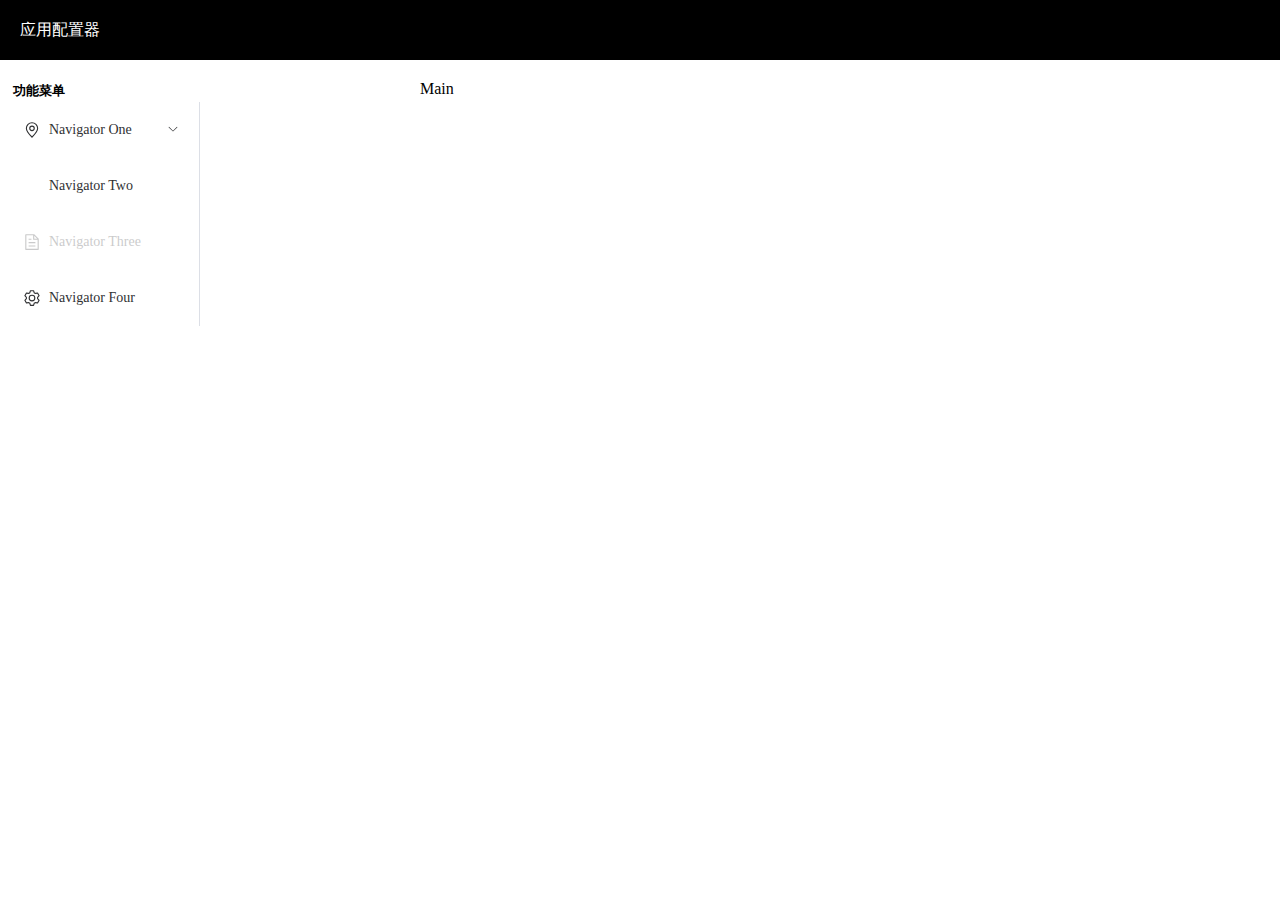
==== application-node-console/src/main/resources/static/index.html @ 38912d1f "start" ====
<!DOCTYPE html>
<html>
<head>
    <meta charset="UTF-8">
    <meta name="viewport" content="width=device-width, initial-scale=0.86, maximum-scale=5.0, minimum-scale=0.86">
    <title>Home</title>
    <link rel="stylesheet" href="deps/element-plus/index.css"/>
    <script src="deps/systemjs/s.min.js"></script>
    <script src="deps/systemjs/module-types.js"></script>
    <script src="deps/vue/vue.global.prod.js"></script>
    <script src="deps/vue/vue-router.global.prod.js"></script>
    <script src="deps/vue/vue-i18n.global.prod.js"></script>
    <script src="deps/element-plus/index.full.min.js"></script>
    <script src="deps/icons-vue/index.iife.min.js"></script>
    <script type="systemjs-importmap" src="importmap.json"></script>
</head>
<body>
<div id="app"></div>
<script src="app/main.js"></script>
</body>
</html>
---- application-node-console/src/main/resources/static/deps/element-plus/index.css ----
@charset "UTF-8";:root{color-scheme:light;--el-color-white:#ffffff;--el-color-black:#000000;--el-color-primary:#409eff;--el-color-primary-rgb:64,158,255;--el-color-success-rgb:103,194,58;--el-color-warning-rgb:230,162,60;--el-color-danger-rgb:245,108,108;--el-color-error-rgb:245,108,108;--el-color-info-rgb:144,147,153;--el-color-primary-light-1:#53a8ff;--el-color-primary-light-2:#66b1ff;--el-color-primary-light-3:#79bbff;--el-color-primary-light-4:#8cc5ff;--el-color-primary-light-5:#a0cfff;--el-color-primary-light-6:#b3d8ff;--el-color-primary-light-7:#c6e2ff;--el-color-primary-light-8:#d9ecff;--el-color-primary-light-9:#ecf5ff;--el-color-primary-dark-2:#337ecc;--el-color-success:#67c23a;--el-color-success-light-3:#95d475;--el-color-success-light-5:#b3e19d;--el-color-success-light-7:#d1edc4;--el-color-success-light-8:#e1f3d8;--el-color-success-light-9:#f0f9eb;--el-color-success-dark-2:#529b2e;--el-color-warning:#e6a23c;--el-color-warning-light-3:#eebe77;--el-color-warning-light-5:#f3d19e;--el-color-warning-light-7:#f8e3c5;--el-color-warning-light-8:#faecd8;--el-color-warning-light-9:#fdf6ec;--el-color-warning-dark-2:#b88230;--el-color-danger:#f56c6c;--el-color-danger-light-3:#f89898;--el-color-danger-light-5:#fab6b6;--el-color-danger-light-7:#fcd3d3;--el-color-danger-light-8:#fde2e2;--el-color-danger-light-9:#fef0f0;--el-color-danger-dark-2:#c45656;--el-color-error:#f56c6c;--el-color-error-light-3:#f89898;--el-color-error-light-5:#fab6b6;--el-color-error-light-7:#fcd3d3;--el-color-error-light-8:#fde2e2;--el-color-error-light-9:#fef0f0;--el-color-error-dark-2:#c45656;--el-color-info:#909399;--el-color-info-light-3:#b1b3b8;--el-color-info-light-5:#c8c9cc;--el-color-info-light-7:#dedfe0;--el-color-info-light-8:#e9e9eb;--el-color-info-light-9:#f4f4f5;--el-color-info-dark-2:#73767a;--el-bg-color:#ffffff;--el-bg-color-page:#ffffff;--el-bg-color-overlay:#ffffff;--el-text-color-primary:#303133;--el-text-color-regular:#606266;--el-text-color-secondary:#909399;--el-text-color-placeholder:#a8abb2;--el-text-color-disabled:#c0c4cc;--el-border-color:#dcdfe6;--el-border-color-light:#e4e7ed;--el-border-color-lighter:#ebeef5;--el-border-color-extra-light:#f2f6fc;--el-border-color-dark:#d4d7de;--el-border-color-darker:#cdd0d6;--el-fill-color:#f0f2f5;--el-fill-color-light:#f5f7fa;--el-fill-color-lighter:#fafafa;--el-fill-color-extra-light:#fafcff;--el-fill-color-dark:#ebedf0;--el-fill-color-darker:#e6e8eb;--el-fill-color-blank:#ffffff;--el-border-radius-base:4px;--el-border-radius-small:2px;--el-border-radius-round:20px;--el-border-radius-circle:100%;--el-font-size-extra-large:20px;--el-font-size-large:18px;--el-font-size-medium:16px;--el-font-size-base:14px;--el-font-size-small:13px;--el-font-size-extra-small:12px;--el-box-shadow-base:0 2px 4px rgba(0, 0, 0, 0.12),0 0 6px rgba(0, 0, 0, 0.04);--el-box-shadow-light:0 2px 12px 0 rgba(0, 0, 0, 0.1);--el-disabled-bg-color:var(--el-fill-color-light);--el-disabled-text-color:var(--el-text-color-placeholder);--el-disabled-border-color:var(--el-border-color-light);--el-index-normal:1;--el-index-top:1000;--el-index-popper:2000;--el-border-width:1px;--el-border-style:solid;--el-border-color-hover:var(--el-text-color-placeholder);--el-border:var(--el-border-width) var(--el-border-style) var(--el-border-color);--el-svg-monochrome-grey:#dcdde0;--el-font-weight-primary:500;--el-font-line-height-primary:24px;--el-transition-duration:0.3s;--el-transition-duration-fast:0.2s;--el-transition-function-ease-in-out-bezier:cubic-bezier(0.645, 0.045, 0.355, 1);--el-transition-function-fast-bezier:cubic-bezier(0.23, 1, 0.32, 1);--el-transition-all:all var(--el-transition-duration) var(--el-transition-function-ease-in-out-bezier);--el-transition-fade:opacity var(--el-transition-duration) var(--el-transition-function-fast-bezier);--el-transition-md-fade:transform var(--el-transition-duration) var(--el-transition-function-fast-bezier),opacity var(--el-transition-duration) var(--el-transition-function-fast-bezier);--el-transition-fade-linear:opacity var(--el-transition-duration-fast) linear;--el-transition-border:border-color var(--el-transition-duration-fast) var(--el-transition-function-ease-in-out-bezier);--el-transition-box-shadow:box-shadow var(--el-transition-duration-fast) var(--el-transition-function-ease-in-out-bezier);--el-transition-color:color var(--el-transition-duration-fast) var(--el-transition-function-ease-in-out-bezier)}.fade-in-linear-enter-active,.fade-in-linear-leave-active{transition:var(--el-transition-fade-linear)}.fade-in-linear-enter-from,.fade-in-linear-leave-to{opacity:0}.el-fade-in-linear-enter-active,.el-fade-in-linear-leave-active{transition:var(--el-transition-fade-linear)}.el-fade-in-linear-enter-from,.el-fade-in-linear-leave-to{opacity:0}.el-fade-in-enter-active,.el-fade-in-leave-active{transition:all var(--el-transition-duration) cubic-bezier(.55,0,.1,1)}.el-fade-in-enter-from,.el-fade-in-leave-active{opacity:0}.el-zoom-in-center-enter-active,.el-zoom-in-center-leave-active{transition:all var(--el-transition-duration) cubic-bezier(.55,0,.1,1)}.el-zoom-in-center-enter-from,.el-zoom-in-center-leave-active{opacity:0;transform:scaleX(0)}.el-zoom-in-top-enter-active,.el-zoom-in-top-leave-active{opacity:1;transform:scaleY(1);transition:var(--el-transition-md-fade);transform-origin:center top}.el-zoom-in-top-enter-active[data-popper-placement^=top],.el-zoom-in-top-leave-active[data-popper-placement^=top]{transform-origin:center bottom}.el-zoom-in-top-enter-from,.el-zoom-in-top-leave-active{opacity:0;transform:scaleY(0)}.el-zoom-in-bottom-enter-active,.el-zoom-in-bottom-leave-active{opacity:1;transform:scaleY(1);transition:var(--el-transition-md-fade);transform-origin:center bottom}.el-zoom-in-bottom-enter-from,.el-zoom-in-bottom-leave-active{opacity:0;transform:scaleY(0)}.el-zoom-in-left-enter-active,.el-zoom-in-left-leave-active{opacity:1;transform:scale(1,1);transition:var(--el-transition-md-fade);transform-origin:top left}.el-zoom-in-left-enter-from,.el-zoom-in-left-leave-active{opacity:0;transform:scale(.45,.45)}.collapse-transition{transition:var(--el-transition-duration) height ease-in-out,var(--el-transition-duration) padding-top ease-in-out,var(--el-transition-duration) padding-bottom ease-in-out}.el-collapse-transition-enter-active,.el-collapse-transition-leave-active{transition:var(--el-transition-duration) max-height ease-in-out,var(--el-transition-duration) padding-top ease-in-out,var(--el-transition-duration) padding-bottom ease-in-out}.horizontal-collapse-transition{transition:var(--el-transition-duration) width ease-in-out,var(--el-transition-duration) padding-left ease-in-out,var(--el-transition-duration) padding-right ease-in-out}.el-list-enter-active,.el-list-leave-active{transition:all 1s}.el-list-enter-from,.el-list-leave-to{opacity:0;transform:translateY(-30px)}.el-list-leave-active{position:absolute!important}.el-opacity-transition{transition:opacity var(--el-transition-duration) cubic-bezier(.55,0,.1,1)}.el-icon-loading{animation:rotating 2s linear infinite}.el-icon--right{margin-left:5px}.el-icon--left{margin-right:5px}@keyframes rotating{0%{transform:rotateZ(0)}100%{transform:rotateZ(360deg)}}.el-icon{--color:inherit;height:1em;width:1em;line-height:1em;display:inline-flex;justify-content:center;align-items:center;position:relative;fill:currentColor;color:var(--color);font-size:inherit}.el-icon.is-loading{animation:rotating 2s linear infinite}.el-icon svg{height:1em;width:1em}.el-affix--fixed{position:fixed}.el-alert{--el-alert-padding:8px 16px;--el-alert-border-radius-base:var(--el-border-radius-base);--el-alert-title-font-size:13px;--el-alert-description-font-size:12px;--el-alert-close-font-size:12px;--el-alert-close-customed-font-size:13px;--el-alert-icon-size:16px;--el-alert-icon-large-size:28px;width:100%;padding:var(--el-alert-padding);margin:0;box-sizing:border-box;border-radius:var(--el-alert-border-radius-base);position:relative;background-color:var(--el-color-white);overflow:hidden;opacity:1;display:flex;align-items:center;transition:opacity var(--el-transition-duration-fast)}.el-alert.is-light .el-alert__close-btn{color:var(--el-text-color-placeholder)}.el-alert.is-dark .el-alert__close-btn{color:var(--el-color-white)}.el-alert.is-dark .el-alert__description{color:var(--el-color-white)}.el-alert.is-center{justify-content:center}.el-alert--success{--el-alert-bg-color:#f0f9eb}.el-alert--success.is-light{background-color:var(--el-alert-bg-color);color:var(--el-color-success)}.el-alert--success.is-light .el-alert__description{color:var(--el-color-success)}.el-alert--success.is-dark{background-color:var(--el-color-success);color:var(--el-color-white)}.el-alert--info{--el-alert-bg-color:#f4f4f5}.el-alert--info.is-light{background-color:var(--el-alert-bg-color);color:var(--el-color-info)}.el-alert--info.is-light .el-alert__description{color:var(--el-color-info)}.el-alert--info.is-dark{background-color:var(--el-color-info);color:var(--el-color-white)}.el-alert--warning{--el-alert-bg-color:#fdf6ec}.el-alert--warning.is-light{background-color:var(--el-alert-bg-color);color:var(--el-color-warning)}.el-alert--warning.is-light .el-alert__description{color:var(--el-color-warning)}.el-alert--warning.is-dark{background-color:var(--el-color-warning);color:var(--el-color-white)}.el-alert--error{--el-alert-bg-color:#fef0f0}.el-alert--error.is-light{background-color:var(--el-alert-bg-color);color:var(--el-color-error)}.el-alert--error.is-light .el-alert__description{color:var(--el-color-error)}.el-alert--error.is-dark{background-color:var(--el-color-error);color:var(--el-color-white)}.el-alert__content{display:table-cell;padding:0 8px}.el-alert .el-alert__icon{font-size:var(--el-alert-icon-size);width:var(--el-alert-icon-size)}.el-alert .el-alert__icon.is-big{font-size:var(--el-alert-icon-large-size);width:var(--el-alert-icon-large-size)}.el-alert__title{font-size:var(--el-alert-title-font-size);line-height:18px;vertical-align:text-top}.el-alert__title.is-bold{font-weight:700}.el-alert .el-alert__description{font-size:var(--el-alert-description-font-size);margin:5px 0 0 0}.el-alert .el-alert__close-btn{font-size:var(--el-alert-close-font-size);opacity:1;position:absolute;top:12px;right:15px;cursor:pointer}.el-alert .el-alert__close-btn.is-customed{font-style:normal;font-size:var(--el-alert-close-customed-font-size);top:9px}.el-alert-fade-enter-from,.el-alert-fade-leave-active{opacity:0}.el-aside{--el-aside-width:300px;overflow:auto;box-sizing:border-box;flex-shrink:0;width:var(--el-aside-width)}.el-autocomplete{position:relative;display:inline-block}.el-autocomplete__popper.el-popper[role=tooltip]{background:#fff;border:1px solid var(--el-border-color-light);box-shadow:var(--el-box-shadow-light)}.el-autocomplete__popper.el-popper[role=tooltip] .el-popper__arrow::before{border:1px solid var(--el-border-color-light)}.el-autocomplete__popper.el-popper[role=tooltip][data-popper-placement^=top] .el-popper__arrow::before{border-top-color:transparent;border-left-color:transparent}.el-autocomplete__popper.el-popper[role=tooltip][data-popper-placement^=bottom] .el-popper__arrow::before{border-bottom-color:transparent;border-right-color:transparent}.el-autocomplete__popper.el-popper[role=tooltip][data-popper-placement^=left] .el-popper__arrow::before{border-left-color:transparent;border-bottom-color:transparent}.el-autocomplete__popper.el-popper[role=tooltip][data-popper-placement^=right] .el-popper__arrow::before{border-right-color:transparent;border-top-color:transparent}.el-autocomplete-suggestion{border-radius:var(--el-border-radius-base);box-sizing:border-box}.el-autocomplete-suggestion__wrap{max-height:280px;padding:10px 0;box-sizing:border-box}.el-autocomplete-suggestion__list{margin:0;padding:0}.el-autocomplete-suggestion li{padding:0 20px;margin:0;line-height:34px;cursor:pointer;color:var(--el-text-color-regular);font-size:var(--el-font-size-base);list-style:none;text-align:left;white-space:nowrap;overflow:hidden;text-overflow:ellipsis}.el-autocomplete-suggestion li:hover{background-color:var(--el-fill-color-light)}.el-autocomplete-suggestion li.highlighted{background-color:var(--el-fill-color-light)}.el-autocomplete-suggestion li.divider{margin-top:6px;border-top:1px solid var(--el-color-black)}.el-autocomplete-suggestion li.divider:last-child{margin-bottom:-6px}.el-autocomplete-suggestion.is-loading li{text-align:center;height:100px;line-height:100px;font-size:20px;color:var(--el-text-color-secondary)}.el-autocomplete-suggestion.is-loading li::after{display:inline-block;content:"";height:100%;vertical-align:middle}.el-autocomplete-suggestion.is-loading li:hover{background-color:var(--el-color-white)}.el-autocomplete-suggestion.is-loading .el-icon-loading{vertical-align:middle}.el-avatar{--el-avatar-text-color:#fff;--el-avatar-bg-color:#c0c4cc;--el-avatar-text-size:14px;--el-avatar-icon-size:18px;--el-avatar-border-radius:var(--el-border-radius-base);--el-avatar-size-large:56px;--el-avatar-size-default:40px;--el-avatar-size-small:24px;display:inline-flex;justify-content:center;align-items:center;box-sizing:border-box;text-align:center;overflow:hidden;color:var(--el-avatar-text-color);background:var(--el-avatar-bg-color);width:var(--el-avatar-size);height:var(--el-avatar-size);font-size:var(--el-avatar-text-size)}.el-avatar>img{display:block;height:100%}.el-avatar--circle{border-radius:50%}.el-avatar--square{border-radius:var(--el-avatar-border-radius)}.el-avatar--icon{font-size:var(--el-avatar-icon-size)}.el-avatar--small{--el-avatar-size:24px}.el-avatar--default{--el-avatar-size:40px}.el-avatar--large{--el-avatar-size:56px}.el-backtop{--el-backtop-bg-color:var(--el-fill-color-blank);--el-backtop-text-color:var(--el-color-primary);--el-backtop-hover-bg-color:var(--el-border-color-extra-light);position:fixed;background-color:var(--el-backtop-bg-color);width:40px;height:40px;border-radius:50%;color:var(--el-backtop-text-color);display:flex;align-items:center;justify-content:center;font-size:20px;box-shadow:0 0 6px rgba(0,0,0,.12);cursor:pointer;z-index:5}.el-backtop:hover{background-color:var(--el-backtop-hover-bg-color)}.el-backtop__icon{font-size:20px}.el-badge{--el-badge-bg-color:var(--el-color-danger);--el-badge-radius:10px;--el-badge-font-size:12px;--el-badge-padding:6px;--el-badge-size:18px;position:relative;vertical-align:middle;display:inline-block}.el-badge__content{background-color:var(--el-badge-bg-color);border-radius:var(--el-badge-radius);color:var(--el-color-white);display:inline-block;font-size:var(--el-badge-font-size);height:var(--el-badge-size);line-height:var(--el-badge-size);padding:0 var(--el-badge-padding);text-align:center;white-space:nowrap;border:1px solid var(--el-color-white)}.el-badge__content.is-fixed{position:absolute;top:0;right:calc(1px + var(--el-badge-size)/ 2);transform:translateY(-50%) translateX(100%)}.el-badge__content.is-fixed.is-dot{right:5px}.el-badge__content.is-dot{height:8px;width:8px;padding:0;right:0;border-radius:50%}.el-badge__content--primary{background-color:var(--el-color-primary)}.el-badge__content--success{background-color:var(--el-color-success)}.el-badge__content--warning{background-color:var(--el-color-warning)}.el-badge__content--info{background-color:var(--el-color-info)}.el-badge__content--danger{background-color:var(--el-color-danger)}.el-breadcrumb{font-size:14px;line-height:1}.el-breadcrumb::after,.el-breadcrumb::before{display:table;content:""}.el-breadcrumb::after{clear:both}.el-breadcrumb__separator{margin:0 9px;font-weight:700;color:var(--el-text-color-placeholder)}.el-breadcrumb__separator.el-icon{margin:0 6px;font-weight:400}.el-breadcrumb__separator.el-icon svg{vertical-align:middle}.el-breadcrumb__item{float:left;display:flex;align-items:center}.el-breadcrumb__inner{color:var(--el-text-color-regular)}.el-breadcrumb__inner a,.el-breadcrumb__inner.is-link{font-weight:700;text-decoration:none;transition:var(--el-transition-color);color:var(--el-text-color-primary)}.el-breadcrumb__inner a:hover,.el-breadcrumb__inner.is-link:hover{color:var(--el-color-primary);cursor:pointer}.el-breadcrumb__item:last-child .el-breadcrumb__inner,.el-breadcrumb__item:last-child .el-breadcrumb__inner a,.el-breadcrumb__item:last-child .el-breadcrumb__inner a:hover,.el-breadcrumb__item:last-child .el-breadcrumb__inner:hover{font-weight:400;color:var(--el-text-color-regular);cursor:text}.el-breadcrumb__item:last-child .el-breadcrumb__separator{display:none}.el-button-group{display:inline-block;vertical-align:middle}.el-button-group::after,.el-button-group::before{display:table;content:""}.el-button-group::after{clear:both}.el-button-group>.el-button{float:left;position:relative}.el-button-group>.el-button+.el-button{margin-left:0}.el-button-group>.el-button:first-child{border-top-right-radius:0;border-bottom-right-radius:0}.el-button-group>.el-button:last-child{border-top-left-radius:0;border-bottom-left-radius:0}.el-button-group>.el-button:first-child:last-child{border-top-right-radius:var(--el-border-radius-base);border-bottom-right-radius:var(--el-border-radius-base);border-top-left-radius:var(--el-border-radius-base);border-bottom-left-radius:var(--el-border-radius-base)}.el-button-group>.el-button:first-child:last-child.is-round{border-radius:var(--el-border-radius-round)}.el-button-group>.el-button:first-child:last-child.is-circle{border-radius:50%}.el-button-group>.el-button:not(:first-child):not(:last-child){border-radius:0}.el-button-group>.el-button:not(:last-child){margin-right:-1px}.el-button-group>.el-button:active,.el-button-group>.el-button:focus,.el-button-group>.el-button:hover{z-index:1}.el-button-group>.el-button.is-active{z-index:1}.el-button-group>.el-dropdown>.el-button{border-top-left-radius:0;border-bottom-left-radius:0;border-left-color:var(--el-button-divide-border-color)}.el-button-group .el-button--primary:first-child{border-right-color:var(--el-button-divide-border-color)}.el-button-group .el-button--primary:last-child{border-left-color:var(--el-button-divide-border-color)}.el-button-group .el-button--primary:not(:first-child):not(:last-child){border-left-color:var(--el-button-divide-border-color);border-right-color:var(--el-button-divide-border-color)}.el-button-group .el-button--success:first-child{border-right-color:var(--el-button-divide-border-color)}.el-button-group .el-button--success:last-child{border-left-color:var(--el-button-divide-border-color)}.el-button-group .el-button--success:not(:first-child):not(:last-child){border-left-color:var(--el-button-divide-border-color);border-right-color:var(--el-button-divide-border-color)}.el-button-group .el-button--warning:first-child{border-right-color:var(--el-button-divide-border-color)}.el-button-group .el-button--warning:last-child{border-left-color:var(--el-button-divide-border-color)}.el-button-group .el-button--warning:not(:first-child):not(:last-child){border-left-color:var(--el-button-divide-border-color);border-right-color:var(--el-button-divide-border-color)}.el-button-group .el-button--danger:first-child{border-right-color:var(--el-button-divide-border-color)}.el-button-group .el-button--danger:last-child{border-left-color:var(--el-button-divide-border-color)}.el-button-group .el-button--danger:not(:first-child):not(:last-child){border-left-color:var(--el-button-divide-border-color);border-right-color:var(--el-button-divide-border-color)}.el-button-group .el-button--info:first-child{border-right-color:var(--el-button-divide-border-color)}.el-button-group .el-button--info:last-child{border-left-color:var(--el-button-divide-border-color)}.el-button-group .el-button--info:not(:first-child):not(:last-child){border-left-color:var(--el-button-divide-border-color);border-right-color:var(--el-button-divide-border-color)}.el-button{--el-button-font-weight:var(--el-font-weight-primary);--el-button-border-color:var(--el-border-color);--el-button-bg-color:var(--el-fill-color-blank);--el-button-text-color:var(--el-text-color-regular);--el-button-disabled-text-color:var(--el-disabled-text-color);--el-button-disabled-bg-color:var(--el-fill-color-blank);--el-button-disabled-border-color:var(--el-border-color-light);--el-button-divide-border-color:rgba(255, 255, 255, 0.5);--el-button-hover-text-color:var(--el-color-primary);--el-button-hover-bg-color:var(--el-color-primary-light-9);--el-button-hover-border-color:var(--el-color-primary-light-7);--el-button-active-text-color:var(--el-button-hover-text-color);--el-button-active-border-color:var(--el-color-primary);--el-button-active-bg-color:var(--el-button-hover-bg-color)}.el-button{display:inline-flex;justify-content:center;align-items:center;line-height:1;height:32px;white-space:nowrap;cursor:pointer;background-color:var(--el-button-bg-color,var(--el-fill-color-blank));border:var(--el-border);border-color:var(--el-button-border-color,var(--el-border-color));color:var(--el-button-text-color,var(--el-text-color-regular));-webkit-appearance:none;text-align:center;box-sizing:border-box;outline:0;margin:0;transition:.1s;font-weight:var(--el-button-font-weight);-webkit-user-select:none;user-select:none;vertical-align:middle;padding:8px 15px;font-size:var(--el-font-size-base,14px);border-radius:var(--el-border-radius-base)}.el-button>span{display:inline-flex;align-items:center}.el-button+.el-button{margin-left:12px}.el-button.is-round{padding:8px 15px}.el-button:focus,.el-button:hover{color:var(--el-button-hover-text-color);border-color:var(--el-button-hover-border-color,var(--el-button-hover-bg-color));background-color:var(--el-button-hover-bg-color);outline:0}.el-button:active{color:var(--el-button-active-text-color);border-color:var(--el-button-active-border-color,var(--el-button-active-bg-color));background-color:var(--el-button-active-bg-color,var(--el-button-bg-color));outline:0}.el-button::-moz-focus-inner{border:0}.el-button [class*=el-icon]+span{margin-left:6px}.el-button [class*=el-icon] svg{vertical-align:bottom}.el-button.is-plain{--el-button-active-text-color:#3a8ee6;--el-button-active-border-color:#3a8ee6;--el-button-hover-text-color:var(--el-color-primary);--el-button-hover-bg-color:getCssVar("fill-color", "blank");--el-button-hover-border-color:var(--el-color-primary)}.el-button.is-active{color:var(--el-button-active-text-color);border-color:var(--el-button-active-border-color,--el-button-active-bg-color);background-color:var(--el-button-active-bg-color);outline:0}.el-button.is-disabled,.el-button.is-disabled:focus,.el-button.is-disabled:hover{color:var(--el-button-disabled-text-color);cursor:not-allowed;background-image:none;background-color:var(--el-button-disabled-bg-color);border-color:var(--el-button-disabled-border-color)}.el-button.is-disabled.el-button--text{background-color:transparent}.el-button.is-disabled.is-plain,.el-button.is-disabled.is-plain:focus,.el-button.is-disabled.is-plain:hover{background-color:var(--el-fill-color-blank);border-color:var(--el-button-disabled-border-color);color:var(--el-button-disabled-text-color)}.el-button.is-loading{position:relative;pointer-events:none}.el-button.is-loading:before{pointer-events:none;content:"";position:absolute;left:-1px;top:-1px;right:-1px;bottom:-1px;border-radius:inherit;background-color:rgba(255,255,255,.35)}.el-button.is-round{border-radius:var(--el-border-radius-round)}.el-button.is-circle{border-radius:50%;padding:8px}.el-button__text--expand{letter-spacing:.3em;margin-right:-.3em}.el-button--default{--el-button-text-color:var(--el-text-color-regular);--el-button-hover-text-color:var(--el-color-primary);--el-button-disabled-text-color:var(--el-text-color-placeholder)}.el-button--primary{--el-button-text-color:var(--el-color-white);--el-button-bg-color:var(--el-color-primary);--el-button-border-color:var(--el-color-primary);--el-button-hover-text-color:var(--el-color-white);--el-button-hover-bg-color:var(--el-color-primary-light-3);--el-button-hover-border-color:var(--el-color-primary-light-3);--el-button-active-bg-color:var(--el-color-primary-dark-2);--el-button-active-border-color:var(--el-color-primary-dark-2);--el-button-disabled-text-color:var(--el-color-white);--el-button-disabled-bg-color:var(--el-color-primary-light-5);--el-button-disabled-border-color:var(--el-color-primary-light-5)}.el-button--primary.is-plain{--el-button-text-color:var(--el-color-primary);--el-button-bg-color:var(--el-color-primary-light-9);--el-button-border-color:var(--el-color-primary-light-5);--el-button-hover-text-color:var(--el-color-white);--el-button-hover-bg-color:var(--el-color-primary);--el-button-hover-border-color:var(--el-color-primary);--el-button-active-text-color:var(--el-color-white);--el-button-active-border-color:var(--el-color-primary)}.el-button--primary.is-plain.is-disabled,.el-button--primary.is-plain.is-disabled:active,.el-button--primary.is-plain.is-disabled:focus,.el-button--primary.is-plain.is-disabled:hover{color:var(--el-color-primary-light-5);background-color:var(--el-color-primary-light-9);border-color:var(--el-color-primary-light-8)}.el-button--success{--el-button-text-color:var(--el-color-white);--el-button-bg-color:var(--el-color-success);--el-button-border-color:var(--el-color-success);--el-button-hover-text-color:var(--el-color-white);--el-button-hover-bg-color:var(--el-color-success-light-3);--el-button-hover-border-color:var(--el-color-success-light-3);--el-button-active-bg-color:var(--el-color-success-dark-2);--el-button-active-border-color:var(--el-color-success-dark-2);--el-button-disabled-text-color:var(--el-color-white);--el-button-disabled-bg-color:var(--el-color-success-light-5);--el-button-disabled-border-color:var(--el-color-success-light-5)}.el-button--success.is-plain{--el-button-text-color:var(--el-color-success);--el-button-bg-color:var(--el-color-success-light-9);--el-button-border-color:var(--el-color-success-light-5);--el-button-hover-text-color:var(--el-color-white);--el-button-hover-bg-color:var(--el-color-success);--el-button-hover-border-color:var(--el-color-success);--el-button-active-text-color:var(--el-color-white);--el-button-active-border-color:var(--el-color-success)}.el-button--success.is-plain.is-disabled,.el-button--success.is-plain.is-disabled:active,.el-button--success.is-plain.is-disabled:focus,.el-button--success.is-plain.is-disabled:hover{color:var(--el-color-success-light-5);background-color:var(--el-color-success-light-9);border-color:var(--el-color-success-light-8)}.el-button--warning{--el-button-text-color:var(--el-color-white);--el-button-bg-color:var(--el-color-warning);--el-button-border-color:var(--el-color-warning);--el-button-hover-text-color:var(--el-color-white);--el-button-hover-bg-color:var(--el-color-warning-light-3);--el-button-hover-border-color:var(--el-color-warning-light-3);--el-button-active-bg-color:var(--el-color-warning-dark-2);--el-button-active-border-color:var(--el-color-warning-dark-2);--el-button-disabled-text-color:var(--el-color-white);--el-button-disabled-bg-color:var(--el-color-warning-light-5);--el-button-disabled-border-color:var(--el-color-warning-light-5)}.el-button--warning.is-plain{--el-button-text-color:var(--el-color-warning);--el-button-bg-color:var(--el-color-warning-light-9);--el-button-border-color:var(--el-color-warning-light-5);--el-button-hover-text-color:var(--el-color-white);--el-button-hover-bg-color:var(--el-color-warning);--el-button-hover-border-color:var(--el-color-warning);--el-button-active-text-color:var(--el-color-white);--el-button-active-border-color:var(--el-color-warning)}.el-button--warning.is-plain.is-disabled,.el-button--warning.is-plain.is-disabled:active,.el-button--warning.is-plain.is-disabled:focus,.el-button--warning.is-plain.is-disabled:hover{color:var(--el-color-warning-light-5);background-color:var(--el-color-warning-light-9);border-color:var(--el-color-warning-light-8)}.el-button--danger{--el-button-text-color:var(--el-color-white);--el-button-bg-color:var(--el-color-danger);--el-button-border-color:var(--el-color-danger);--el-button-hover-text-color:var(--el-color-white);--el-button-hover-bg-color:var(--el-color-danger-light-3);--el-button-hover-border-color:var(--el-color-danger-light-3);--el-button-active-bg-color:var(--el-color-danger-dark-2);--el-button-active-border-color:var(--el-color-danger-dark-2);--el-button-disabled-text-color:var(--el-color-white);--el-button-disabled-bg-color:var(--el-color-danger-light-5);--el-button-disabled-border-color:var(--el-color-danger-light-5)}.el-button--danger.is-plain{--el-button-text-color:var(--el-color-danger);--el-button-bg-color:var(--el-color-danger-light-9);--el-button-border-color:var(--el-color-danger-light-5);--el-button-hover-text-color:var(--el-color-white);--el-button-hover-bg-color:var(--el-color-danger);--el-button-hover-border-color:var(--el-color-danger);--el-button-active-text-color:var(--el-color-white);--el-button-active-border-color:var(--el-color-danger)}.el-button--danger.is-plain.is-disabled,.el-button--danger.is-plain.is-disabled:active,.el-button--danger.is-plain.is-disabled:focus,.el-button--danger.is-plain.is-disabled:hover{color:var(--el-color-danger-light-5);background-color:var(--el-color-danger-light-9);border-color:var(--el-color-danger-light-8)}.el-button--info{--el-button-text-color:var(--el-color-white);--el-button-bg-color:var(--el-color-info);--el-button-border-color:var(--el-color-info);--el-button-hover-text-color:var(--el-color-white);--el-button-hover-bg-color:var(--el-color-info-light-3);--el-button-hover-border-color:var(--el-color-info-light-3);--el-button-active-bg-color:var(--el-color-info-dark-2);--el-button-active-border-color:var(--el-color-info-dark-2);--el-button-disabled-text-color:var(--el-color-white);--el-button-disabled-bg-color:var(--el-color-info-light-5);--el-button-disabled-border-color:var(--el-color-info-light-5)}.el-button--info.is-plain{--el-button-text-color:var(--el-color-info);--el-button-bg-color:var(--el-color-info-light-9);--el-button-border-color:var(--el-color-info-light-5);--el-button-hover-text-color:var(--el-color-white);--el-button-hover-bg-color:var(--el-color-info);--el-button-hover-border-color:var(--el-color-info);--el-button-active-text-color:var(--el-color-white);--el-button-active-border-color:var(--el-color-info)}.el-button--info.is-plain.is-disabled,.el-button--info.is-plain.is-disabled:active,.el-button--info.is-plain.is-disabled:focus,.el-button--info.is-plain.is-disabled:hover{color:var(--el-color-info-light-5);background-color:var(--el-color-info-light-9);border-color:var(--el-color-info-light-8)}.el-button--large{--el-button-size:40px;height:var(--el-button-size);padding:12px 19px;font-size:var(--el-font-size-base,14px);border-radius:var(--el-border-radius-base)}.el-button--large [class*=el-icon]+span{margin-left:8px}.el-button--large.is-round{padding:12px 19px}.el-button--large.is-circle{width:var(--el-button-size);padding:12px}.el-button--small{--el-button-size:24px;height:var(--el-button-size);padding:5px 11px;font-size:12px;border-radius:calc(var(--el-border-radius-base) - 1px)}.el-button--small [class*=el-icon]+span{margin-left:4px}.el-button--small.is-round{padding:5px 11px}.el-button--small.is-circle{width:var(--el-button-size);padding:5px}.el-button--text{border-color:transparent;color:var(--el-color-primary);background:0 0;padding-left:0;padding-right:0}.el-button--text:focus,.el-button--text:hover{color:var(--el-color-primary-light-3);border-color:transparent;background-color:transparent}.el-button--text:active{color:#3a8ee6;border-color:transparent;background-color:transparent}.el-button--text.is-disabled,.el-button--text.is-disabled:focus,.el-button--text.is-disabled:hover{border-color:transparent}.el-calendar{--el-calendar-border:var(--el-table-border, 1px solid var(--el-border-color-lighter));--el-calendar-header-border-bottom:var(--el-calendar-border);--el-calendar-selected-bg-color:#f2f8fe;--el-calendar-cell-width:85px;background-color:#fff}.el-calendar__header{display:flex;justify-content:space-between;padding:12px 20px;border-bottom:var(--el-calendar-header-border-bottom)}.el-calendar__title{color:#000;align-self:center}.el-calendar__body{padding:12px 20px 35px}.el-calendar-table{table-layout:fixed;width:100%}.el-calendar-table thead th{padding:12px 0;color:var(--el-text-color-regular);font-weight:400}.el-calendar-table:not(.is-range) td.next,.el-calendar-table:not(.is-range) td.prev{color:var(--el-text-color-placeholder)}.el-calendar-table td{border-bottom:var(--el-calendar-border);border-right:var(--el-calendar-border);vertical-align:top;transition:background-color var(--el-transition-duration-fast) ease}.el-calendar-table td.is-selected{background-color:var(--el-calendar-selected-bg-color)}.el-calendar-table td.is-today{color:var(--el-color-primary)}.el-calendar-table tr:first-child td{border-top:var(--el-calendar-border)}.el-calendar-table tr td:first-child{border-left:var(--el-calendar-border)}.el-calendar-table tr.el-calendar-table__row--hide-border td{border-top:none}.el-calendar-table .el-calendar-day{box-sizing:border-box;padding:8px;height:var(--el-calendar-cell-width)}.el-calendar-table .el-calendar-day:hover{cursor:pointer;background-color:var(--el-calendar-selected-bg-color)}.el-card{--el-card-border-color:var(--el-border-color-light, #ebeef5);--el-card-border-radius:4px;--el-card-padding:20px;--el-card-bg-color:var(--el-fill-color-blank)}.el-card{border-radius:var(--el-card-border-radius);border:1px solid var(--el-card-border-color);background-color:var(--el-card-bg-color);overflow:hidden;color:var(--el-text-color-primary);transition:var(--el-transition-duration)}.el-card.is-always-shadow{box-shadow:var(--el-box-shadow-light)}.el-card.is-hover-shadow:focus,.el-card.is-hover-shadow:hover{box-shadow:var(--el-box-shadow-light)}.el-card__header{padding:calc(var(--el-card-padding) - 2px) var(--el-card-padding);border-bottom:1px solid var(--el-card-border-color);box-sizing:border-box}.el-card__body{padding:var(--el-card-padding)}.el-carousel__item{position:absolute;top:0;left:0;width:100%;height:100%;display:inline-block;overflow:hidden;z-index:calc(var(--el-index-normal) - 1)}.el-carousel__item.is-active{z-index:calc(var(--el-index-normal) - 1)}.el-carousel__item.is-animating{transition:transform .4s ease-in-out}.el-carousel__item--card{width:50%;transition:transform .4s ease-in-out}.el-carousel__item--card.is-in-stage{cursor:pointer;z-index:var(--el-index-normal)}.el-carousel__item--card.is-in-stage.is-hover .el-carousel__mask,.el-carousel__item--card.is-in-stage:hover .el-carousel__mask{opacity:.12}.el-carousel__item--card.is-active{z-index:calc(var(--el-index-normal) + 1)}.el-carousel__mask{position:absolute;width:100%;height:100%;top:0;left:0;background-color:#fff;opacity:.24;transition:var(--el-transition-duration-fast)}.el-carousel{--el-carousel-arrow-font-size:12px;--el-carousel-arrow-size:36px;--el-carousel-arrow-background:rgba(31, 45, 61, 0.11);--el-carousel-arrow-hover-background:rgba(31, 45, 61, 0.23);--el-carousel-indicator-width:30px;--el-carousel-indicator-height:2px;--el-carousel-indicator-padding-horizontal:4px;--el-carousel-indicator-padding-vertical:12px;--el-carousel-indicator-out-color:var(--el-border-color-hover);position:relative}.el-carousel--horizontal{overflow-x:hidden}.el-carousel--vertical{overflow-y:hidden}.el-carousel__container{position:relative;height:300px}.el-carousel__arrow{border:none;outline:0;padding:0;margin:0;height:var(--el-carousel-arrow-size);width:var(--el-carousel-arrow-size);cursor:pointer;transition:var(--el-transition-duration);border-radius:50%;background-color:var(--el-carousel-arrow-background);color:#fff;position:absolute;top:50%;z-index:10;transform:translateY(-50%);text-align:center;font-size:var(--el-carousel-arrow-font-size);display:inline-flex;justify-content:center;align-items:center}.el-carousel__arrow--left{left:16px}.el-carousel__arrow--right{right:16px}.el-carousel__arrow:hover{background-color:var(--el-carousel-arrow-hover-background)}.el-carousel__arrow i{cursor:pointer}.el-carousel__indicators{position:absolute;list-style:none;margin:0;padding:0;z-index:calc(var(--el-index-normal) + 1)}.el-carousel__indicators--horizontal{bottom:0;left:50%;transform:translateX(-50%)}.el-carousel__indicators--vertical{right:0;top:50%;transform:translateY(-50%)}.el-carousel__indicators--outside{bottom:calc(var(--el-carousel-indicator-height) + var(--el-carousel-indicator-padding-vertical) * 2);text-align:center;position:static;transform:none}.el-carousel__indicators--outside .el-carousel__indicator:hover button{opacity:.64}.el-carousel__indicators--outside button{background-color:var(--el-carousel-indicator-out-color);opacity:.24}.el-carousel__indicators--labels{left:0;right:0;transform:none;text-align:center}.el-carousel__indicators--labels .el-carousel__button{height:auto;width:auto;padding:2px 18px;font-size:12px}.el-carousel__indicators--labels .el-carousel__indicator{padding:6px 4px}.el-carousel__indicator{background-color:transparent;cursor:pointer}.el-carousel__indicator:hover button{opacity:.72}.el-carousel__indicator--horizontal{display:inline-block;padding:var(--el-carousel-indicator-padding-vertical) var(--el-carousel-indicator-padding-horizontal)}.el-carousel__indicator--vertical{padding:var(--el-carousel-indicator-padding-horizontal) var(--el-carousel-indicator-padding-vertical)}.el-carousel__indicator--vertical .el-carousel__button{width:var(--el-carousel-indicator-height);height:calc(var(--el-carousel-indicator-width)/ 2)}.el-carousel__indicator.is-active button{opacity:1}.el-carousel__button{display:block;opacity:.48;width:var(--el-carousel-indicator-width);height:var(--el-carousel-indicator-height);background-color:#fff;border:none;outline:0;padding:0;margin:0;cursor:pointer;transition:var(--el-transition-duration)}.carousel-arrow-left-enter-from,.carousel-arrow-left-leave-active{transform:translateY(-50%) translateX(-10px);opacity:0}.carousel-arrow-right-enter-from,.carousel-arrow-right-leave-active{transform:translateY(-50%) translateX(10px);opacity:0}.el-cascader-panel{--el-cascader-menu-text-color:var(--el-text-color-regular);--el-cascader-menu-selected-text-color:var(--el-color-primary);--el-cascader-menu-fill:var(--el-fill-color-blank);--el-cascader-menu-font-size:var(--el-font-size-base);--el-cascader-menu-radius:var(--el-border-radius-base);--el-cascader-menu-border:solid 1px var(--el-border-color-light);--el-cascader-menu-shadow:var(--el-box-shadow-light);--el-cascader-node-background-hover:var(--el-fill-color-light);--el-cascader-node-color-disabled:var(--el-text-color-placeholder);--el-cascader-color-empty:var(--el-text-color-placeholder);--el-cascader-tag-background:#f0f2f5}.el-cascader-panel{display:flex;border-radius:var(--el-cascader-menu-radius);font-size:var(--el-cascader-menu-font-size)}.el-cascader-panel.is-bordered{border:var(--el-cascader-menu-border);border-radius:var(--el-cascader-menu-radius)}.el-cascader-menu{min-width:180px;box-sizing:border-box;color:var(--el-cascader-menu-text-color);border-right:var(--el-cascader-menu-border)}.el-cascader-menu:last-child{border-right:none}.el-cascader-menu:last-child .el-cascader-node{padding-right:20px}.el-cascader-menu__wrap.el-scrollbar__wrap{height:204px}.el-cascader-menu__list{position:relative;min-height:100%;margin:0;padding:6px 0;list-style:none;box-sizing:border-box}.el-cascader-menu__hover-zone{position:absolute;top:0;left:0;width:100%;height:100%;pointer-events:none}.el-cascader-menu__empty-text{position:absolute;top:50%;left:50%;transform:translate(-50%,-50%);text-align:center;color:var(--el-cascader-color-empty)}.el-cascader-node{position:relative;display:flex;align-items:center;padding:0 30px 0 20px;height:34px;line-height:34px;outline:0}.el-cascader-node.is-selectable.in-active-path{color:var(--el-cascader-menu-text-color)}.el-cascader-node.in-active-path,.el-cascader-node.is-active,.el-cascader-node.is-selectable.in-checked-path{color:var(--el-cascader-menu-selected-text-color);font-weight:700}.el-cascader-node:not(.is-disabled){cursor:pointer}.el-cascader-node:not(.is-disabled):focus,.el-cascader-node:not(.is-disabled):hover{background:var(--el-cascader-node-background-hover)}.el-cascader-node.is-disabled{color:var(--el-cascader-node-color-disabled);cursor:not-allowed}.el-cascader-node__prefix{position:absolute;left:10px}.el-cascader-node__postfix{position:absolute;right:10px}.el-cascader-node__label{flex:1;text-align:left;padding:0 8px;white-space:nowrap;overflow:hidden;text-overflow:ellipsis}.el-cascader-node>.el-radio{margin-right:0}.el-cascader-node>.el-radio .el-radio__label{padding-left:0}.el-cascader{--el-cascader-menu-text-color:var(--el-text-color-regular);--el-cascader-menu-selected-text-color:var(--el-color-primary);--el-cascader-menu-fill:var(--el-fill-color-blank);--el-cascader-menu-font-size:var(--el-font-size-base);--el-cascader-menu-radius:var(--el-border-radius-base);--el-cascader-menu-border:solid 1px var(--el-border-color-light);--el-cascader-menu-shadow:var(--el-box-shadow-light);--el-cascader-node-background-hover:var(--el-fill-color-light);--el-cascader-node-color-disabled:var(--el-text-color-placeholder);--el-cascader-color-empty:var(--el-text-color-placeholder);--el-cascader-tag-background:#f0f2f5;display:inline-block;position:relative;font-size:var(--el-font-size-base);line-height:32px;outline:0}.el-cascader:not(.is-disabled):hover .el-input__inner{cursor:pointer;box-shadow:0 0 0 1px var(--el-input-hover-border-color) inset}.el-cascader .el-input{cursor:pointer}.el-cascader .el-input .el-input__inner{text-overflow:ellipsis}.el-cascader .el-input .el-input__inner:focus{box-shadow:0 0 0 1px var(--el-input-focus-border-color,var(--el-color-primary)) inset}.el-cascader .el-input .el-input__suffix-inner .el-icon{height:calc(100% - 2px)}.el-cascader .el-input .el-input__suffix-inner .el-icon svg{vertical-align:middle}.el-cascader .el-input .icon-arrow-down{transition:transform var(--el-transition-duration);font-size:14px}.el-cascader .el-input .icon-arrow-down.is-reverse{transform:rotateZ(180deg)}.el-cascader .el-input .icon-circle-close:hover{color:var(--el-input-clear-hover-color,var(--el-text-color-secondary))}.el-cascader .el-input.is-focus .el-input__inner{box-shadow:0 0 0 1px var(--el-input-focus-border-color,var(--el-color-primary)) inset}.el-cascader--large{font-size:14px;line-height:40px}.el-cascader--small{font-size:12px;line-height:24px}.el-cascader.is-disabled .el-cascader__label{z-index:calc(var(--el-index-normal) + 1);color:var(--el-disabled-text-color)}.el-cascader__dropdown{--el-cascader-menu-text-color:var(--el-text-color-regular);--el-cascader-menu-selected-text-color:var(--el-color-primary);--el-cascader-menu-fill:var(--el-fill-color-blank);--el-cascader-menu-font-size:var(--el-font-size-base);--el-cascader-menu-radius:var(--el-border-radius-base);--el-cascader-menu-border:solid 1px var(--el-border-color-light);--el-cascader-menu-shadow:var(--el-box-shadow-light);--el-cascader-node-background-hover:var(--el-fill-color-light);--el-cascader-node-color-disabled:var(--el-text-color-placeholder);--el-cascader-color-empty:var(--el-text-color-placeholder);--el-cascader-tag-background:#f0f2f5}.el-cascader__dropdown{font-size:var(--el-cascader-menu-font-size);border-radius:var(--el-cascader-menu-radius)}.el-cascader__dropdown.el-popper[role=tooltip]{background:var(--el-cascader-menu-fill);border:var(--el-cascader-menu-border);box-shadow:var(--el-cascader-menu-shadow)}.el-cascader__dropdown.el-popper[role=tooltip] .el-popper__arrow::before{border:var(--el-cascader-menu-border)}.el-cascader__dropdown.el-popper[role=tooltip][data-popper-placement^=top] .el-popper__arrow::before{border-top-color:transparent;border-left-color:transparent}.el-cascader__dropdown.el-popper[role=tooltip][data-popper-placement^=bottom] .el-popper__arrow::before{border-bottom-color:transparent;border-right-color:transparent}.el-cascader__dropdown.el-popper[role=tooltip][data-popper-placement^=left] .el-popper__arrow::before{border-left-color:transparent;border-bottom-color:transparent}.el-cascader__dropdown.el-popper[role=tooltip][data-popper-placement^=right] .el-popper__arrow::before{border-right-color:transparent;border-top-color:transparent}.el-cascader__dropdown.el-popper{box-shadow:var(--el-cascader-menu-shadow)}.el-cascader__tags{position:absolute;left:0;right:30px;top:50%;transform:translateY(-50%);display:flex;flex-wrap:wrap;line-height:normal;text-align:left;box-sizing:border-box}.el-cascader__tags .el-tag{display:inline-flex;align-items:center;max-width:100%;margin:2px 0 2px 6px;text-overflow:ellipsis;background:var(--el-cascader-tag-background)}.el-cascader__tags .el-tag:not(.is-hit){border-color:transparent}.el-cascader__tags .el-tag>span{flex:1;overflow:hidden;text-overflow:ellipsis}.el-cascader__tags .el-tag .el-icon-close{flex:none;background-color:var(--el-text-color-placeholder);color:var(--el-color-white)}.el-cascader__tags .el-tag .el-icon-close:hover{background-color:var(--el-text-color-secondary)}.el-cascader__collapse-tags{white-space:normal;z-index:var(--el-index-normal);display:flex;align-items:center;flex-wrap:wrap}.el-cascader__collapse-tag{line-height:inherit;height:inherit;display:flex}.el-cascader__suggestion-panel{border-radius:var(--el-cascader-menu-radius)}.el-cascader__suggestion-list{max-height:204px;margin:0;padding:6px 0;font-size:var(--el-font-size-base);color:var(--el-cascader-menu-text-color);text-align:center}.el-cascader__suggestion-item{display:flex;justify-content:space-between;align-items:center;height:34px;padding:0 15px;text-align:left;outline:0;cursor:pointer}.el-cascader__suggestion-item:focus,.el-cascader__suggestion-item:hover{background:var(--el-cascader-node-background-hover)}.el-cascader__suggestion-item.is-checked{color:var(--el-cascader-menu-selected-text-color);font-weight:700}.el-cascader__suggestion-item>span{margin-right:10px}.el-cascader__empty-text{margin:10px 0;color:var(--el-cascader-color-empty)}.el-cascader__search-input{flex:1;height:24px;min-width:60px;margin:2px 0 2px 11px;padding:0;color:var(--el-cascader-menu-text-color);border:none;outline:0;box-sizing:border-box}.el-cascader__search-input::placeholder{color:var(--el-text-color-placeholder)}.el-check-tag{background-color:var(--el-color-info-light-9);border-radius:var(--el-border-radius-base);color:var(--el-color-info);cursor:pointer;display:inline-block;font-size:var(--el-font-size-base);line-height:var(--el-font-size-base);padding:7px 15px;transition:var(--el-transition-all);font-weight:700}.el-check-tag:hover{background-color:var(--el-color-info-light-7)}.el-check-tag.is-checked{background-color:var(--el-color-primary-light-8);color:var(--el-color-primary-light-1)}.el-check-tag.is-checked:hover{background-color:var(--el-color-primary-light-7)}.el-checkbox-button{--el-checkbox-button-checked-bg-color:var(--el-color-primary);--el-checkbox-button-checked-text-color:var(--el-color-white);--el-checkbox-button-checked-border-color:var(--el-color-primary)}.el-checkbox-button{position:relative;display:inline-block}.el-checkbox-button__inner{display:inline-block;line-height:1;font-weight:var(--el-checkbox-font-weight);white-space:nowrap;vertical-align:middle;cursor:pointer;background:var(--el-button-bg-color,var(--el-fill-color-blank));border:var(--el-border);border-left:0;color:var(--el-button-text-color,var(--el-text-color-regular));-webkit-appearance:none;text-align:center;box-sizing:border-box;outline:0;margin:0;position:relative;transition:var(--el-transition-all);-webkit-user-select:none;user-select:none;padding:8px 15px;font-size:var(--el-font-size-base,14px);border-radius:0}.el-checkbox-button__inner.is-round{padding:8px 15px}.el-checkbox-button__inner:hover{color:var(--el-color-primary)}.el-checkbox-button__inner [class*=el-icon-]{line-height:.9}.el-checkbox-button__inner [class*=el-icon-]+span{margin-left:5px}.el-checkbox-button__original{opacity:0;outline:0;position:absolute;margin:0;z-index:-1}.el-checkbox-button.is-checked .el-checkbox-button__inner{color:var(--el-checkbox-button-checked-text-color);background-color:var(--el-checkbox-button-checked-bg-color);border-color:var(--el-checkbox-button-checked-border-color);box-shadow:-1px 0 0 0 var(--el-color-primary-light-7)}.el-checkbox-button.is-checked:first-child .el-checkbox-button__inner{border-left-color:var(--el-checkbox-button-checked-border-color)}.el-checkbox-button.is-disabled .el-checkbox-button__inner{color:var(--el-button-disabled-text-color,var(--el-disabled-text-color));cursor:not-allowed;background-image:none;background-color:var(--el-button-disabled-bg-color,var(--el-fill-color-blank));border-color:var(--el-button-disabled-border-color,var(--el-border-color-light));box-shadow:none}.el-checkbox-button.is-disabled:first-child .el-checkbox-button__inner{border-left-color:var(--el-button-disabled-border-color,var(--el-border-color-light))}.el-checkbox-button:first-child .el-checkbox-button__inner{border-left:var(--el-border);border-radius:var(--el-border-radius-base) 0 0 var(--el-border-radius-base);box-shadow:none!important}.el-checkbox-button.is-focus .el-checkbox-button__inner{border-color:var(--el-checkbox-button-checked-border-color)}.el-checkbox-button:last-child .el-checkbox-button__inner{border-radius:0 var(--el-border-radius-base) var(--el-border-radius-base) 0}.el-checkbox-button--large .el-checkbox-button__inner{padding:12px 19px;font-size:var(--el-font-size-base,14px);border-radius:0}.el-checkbox-button--large .el-checkbox-button__inner.is-round{padding:12px 19px}.el-checkbox-button--small .el-checkbox-button__inner{padding:5px 11px;font-size:12px;border-radius:0}.el-checkbox-button--small .el-checkbox-button__inner.is-round{padding:5px 11px}.el-checkbox-group{font-size:0}.el-checkbox{--el-checkbox-font-size:14px;--el-checkbox-font-weight:var(--el-font-weight-primary);--el-checkbox-text-color:var(--el-text-color-regular);--el-checkbox-input-height:14px;--el-checkbox-input-width:14px;--el-checkbox-border-radius:var(--el-border-radius-small);--el-checkbox-bg-color:var(--el-fill-color-blank);--el-checkbox-input-border:var(--el-border);--el-checkbox-disabled-border-color:var(--el-border-color);--el-checkbox-disabled-input-fill:#edf2fc;--el-checkbox-disabled-icon-color:var(--el-text-color-placeholder);--el-checkbox-disabled-checked-input-fill:var(--el-border-color-extra-light);--el-checkbox-disabled-checked-input-border-color:var(--el-border-color);--el-checkbox-disabled-checked-icon-color:var(--el-text-color-placeholder);--el-checkbox-checked-text-color:var(--el-color-primary);--el-checkbox-checked-input-border-color:var(--el-color-primary);--el-checkbox-checked-bg-color:var(--el-color-primary);--el-checkbox-checked-icon-color:var(--el-fill-color-blank);--el-checkbox-input-border-color-hover:var(--el-color-primary)}.el-checkbox{color:var(--el-checkbox-text-color);font-weight:var(--el-checkbox-font-weight);font-size:var(--el-font-size-base);position:relative;cursor:pointer;display:inline-flex;align-items:center;white-space:nowrap;-webkit-user-select:none;user-select:none;margin-right:30px;height:32px}.el-checkbox.is-bordered{padding:0 15px 0 9px;border-radius:var(--el-border-radius-base);border:var(--el-border);box-sizing:border-box}.el-checkbox.is-bordered.is-checked{border-color:var(--el-color-primary)}.el-checkbox.is-bordered.is-disabled{border-color:var(--el-border-color-lighter);cursor:not-allowed}.el-checkbox.is-bordered.el-checkbox--large{padding:0 19px 0 11px;border-radius:var(--el-border-radius-base)}.el-checkbox.is-bordered.el-checkbox--large .el-checkbox__label{font-size:var(--el-font-size-base,14px)}.el-checkbox.is-bordered.el-checkbox--large .el-checkbox__inner{height:14px;width:14px}.el-checkbox.is-bordered.el-checkbox--small{padding:0 11px 0 7px;border-radius:calc(var(--el-border-radius-base) - 1px)}.el-checkbox.is-bordered.el-checkbox--small .el-checkbox__label{font-size:12px}.el-checkbox.is-bordered.el-checkbox--small .el-checkbox__inner{height:12px;width:12px}.el-checkbox.is-bordered.el-checkbox--small .el-checkbox__inner::after{height:6px;width:2px}.el-checkbox__input{white-space:nowrap;cursor:pointer;outline:0;display:inline-flex;position:relative}.el-checkbox__input.is-disabled .el-checkbox__inner{background-color:var(--el-checkbox-disabled-input-fill);border-color:var(--el-checkbox-disabled-border-color);cursor:not-allowed}.el-checkbox__input.is-disabled .el-checkbox__inner::after{cursor:not-allowed;border-color:var(--el-checkbox-disabled-icon-color)}.el-checkbox__input.is-disabled .el-checkbox__inner+.el-checkbox__label{cursor:not-allowed}.el-checkbox__input.is-disabled.is-checked .el-checkbox__inner{background-color:var(--el-checkbox-disabled-checked-input-fill);border-color:var(--el-checkbox-disabled-checked-input-border-color)}.el-checkbox__input.is-disabled.is-checked .el-checkbox__inner::after{border-color:var(--el-checkbox-disabled-checked-icon-color)}.el-checkbox__input.is-disabled.is-indeterminate .el-checkbox__inner{background-color:var(--el-checkbox-disabled-checked-input-fill);border-color:var(--el-checkbox-disabled-checked-input-border-color)}.el-checkbox__input.is-disabled.is-indeterminate .el-checkbox__inner::before{background-color:var(--el-checkbox-disabled-checked-icon-color);border-color:var(--el-checkbox-disabled-checked-icon-color)}.el-checkbox__input.is-disabled+span.el-checkbox__label{color:var(--el-disabled-text-color);cursor:not-allowed}.el-checkbox__input.is-checked .el-checkbox__inner{background-color:var(--el-checkbox-checked-bg-color);border-color:var(--el-checkbox-checked-input-border-color)}.el-checkbox__input.is-checked .el-checkbox__inner::after{transform:rotate(45deg) scaleY(1)}.el-checkbox__input.is-checked+.el-checkbox__label{color:var(--el-checkbox-checked-text-color)}.el-checkbox__input.is-focus .el-checkbox__inner{border-color:var(--el-checkbox-input-border-color-hover)}.el-checkbox__input.is-indeterminate .el-checkbox__inner{background-color:var(--el-checkbox-checked-bg-color);border-color:var(--el-checkbox-checked-input-border-color)}.el-checkbox__input.is-indeterminate .el-checkbox__inner::before{content:"";position:absolute;display:block;background-color:var(--el-checkbox-checked-icon-color);height:2px;transform:scale(.5);left:0;right:0;top:5px}.el-checkbox__input.is-indeterminate .el-checkbox__inner::after{display:none}.el-checkbox__inner{display:inline-block;position:relative;border:var(--el-checkbox-input-border);border-radius:var(--el-checkbox-border-radius);box-sizing:border-box;width:var(--el-checkbox-input-width);height:var(--el-checkbox-input-height);background-color:var(--el-checkbox-bg-color);z-index:var(--el-index-normal);transition:border-color .25s cubic-bezier(.71,-.46,.29,1.46),background-color .25s cubic-bezier(.71,-.46,.29,1.46)}.el-checkbox__inner:hover{border-color:var(--el-checkbox-input-border-color-hover)}.el-checkbox__inner::after{box-sizing:content-box;content:"";border:1px solid var(--el-checkbox-checked-icon-color);border-left:0;border-top:0;height:7px;left:4px;position:absolute;top:1px;transform:rotate(45deg) scaleY(0);width:3px;transition:transform .15s ease-in 50ms;transform-origin:center}.el-checkbox__original{opacity:0;outline:0;position:absolute;margin:0;width:0;height:0;z-index:-1}.el-checkbox__label{display:inline-block;padding-left:8px;line-height:1;font-size:var(--el-checkbox-font-size)}.el-checkbox.el-checkbox--large{height:40px}.el-checkbox.el-checkbox--large .el-checkbox__label{font-size:14px}.el-checkbox.el-checkbox--large .el-checkbox__inner{width:14px;height:14px}.el-checkbox.el-checkbox--small{height:24px}.el-checkbox.el-checkbox--small .el-checkbox__label{font-size:12px}.el-checkbox.el-checkbox--small .el-checkbox__inner{width:12px;height:12px}.el-checkbox.el-checkbox--small .el-checkbox__input.is-indeterminate .el-checkbox__inner::before{top:4px}.el-checkbox.el-checkbox--small .el-checkbox__inner::after{width:2px;height:6px}.el-checkbox:last-of-type{margin-right:0}[class*=el-col-]{float:left;box-sizing:border-box}[class*=el-col-].is-guttered{display:block;min-height:1px}.el-col-0{display:none}.el-col-0.is-guttered{display:none}.el-col-0{max-width:0%;flex:0 0 0%}.el-col-offset-0{margin-left:0}.el-col-pull-0{position:relative;right:0}.el-col-push-0{position:relative;left:0}.el-col-1{max-width:4.1666666667%;flex:0 0 4.1666666667%}.el-col-offset-1{margin-left:4.1666666667%}.el-col-pull-1{position:relative;right:4.1666666667%}.el-col-push-1{position:relative;left:4.1666666667%}.el-col-2{max-width:8.3333333333%;flex:0 0 8.3333333333%}.el-col-offset-2{margin-left:8.3333333333%}.el-col-pull-2{position:relative;right:8.3333333333%}.el-col-push-2{position:relative;left:8.3333333333%}.el-col-3{max-width:12.5%;flex:0 0 12.5%}.el-col-offset-3{margin-left:12.5%}.el-col-pull-3{position:relative;right:12.5%}.el-col-push-3{position:relative;left:12.5%}.el-col-4{max-width:16.6666666667%;flex:0 0 16.6666666667%}.el-col-offset-4{margin-left:16.6666666667%}.el-col-pull-4{position:relative;right:16.6666666667%}.el-col-push-4{position:relative;left:16.6666666667%}.el-col-5{max-width:20.8333333333%;flex:0 0 20.8333333333%}.el-col-offset-5{margin-left:20.8333333333%}.el-col-pull-5{position:relative;right:20.8333333333%}.el-col-push-5{position:relative;left:20.8333333333%}.el-col-6{max-width:25%;flex:0 0 25%}.el-col-offset-6{margin-left:25%}.el-col-pull-6{position:relative;right:25%}.el-col-push-6{position:relative;left:25%}.el-col-7{max-width:29.1666666667%;flex:0 0 29.1666666667%}.el-col-offset-7{margin-left:29.1666666667%}.el-col-pull-7{position:relative;right:29.1666666667%}.el-col-push-7{position:relative;left:29.1666666667%}.el-col-8{max-width:33.3333333333%;flex:0 0 33.3333333333%}.el-col-offset-8{margin-left:33.3333333333%}.el-col-pull-8{position:relative;right:33.3333333333%}.el-col-push-8{position:relative;left:33.3333333333%}.el-col-9{max-width:37.5%;flex:0 0 37.5%}.el-col-offset-9{margin-left:37.5%}.el-col-pull-9{position:relative;right:37.5%}.el-col-push-9{position:relative;left:37.5%}.el-col-10{max-width:41.6666666667%;flex:0 0 41.6666666667%}.el-col-offset-10{margin-left:41.6666666667%}.el-col-pull-10{position:relative;right:41.6666666667%}.el-col-push-10{position:relative;left:41.6666666667%}.el-col-11{max-width:45.8333333333%;flex:0 0 45.8333333333%}.el-col-offset-11{margin-left:45.8333333333%}.el-col-pull-11{position:relative;right:45.8333333333%}.el-col-push-11{position:relative;left:45.8333333333%}.el-col-12{max-width:50%;flex:0 0 50%}.el-col-offset-12{margin-left:50%}.el-col-pull-12{position:relative;right:50%}.el-col-push-12{position:relative;left:50%}.el-col-13{max-width:54.1666666667%;flex:0 0 54.1666666667%}.el-col-offset-13{margin-left:54.1666666667%}.el-col-pull-13{position:relative;right:54.1666666667%}.el-col-push-13{position:relative;left:54.1666666667%}.el-col-14{max-width:58.3333333333%;flex:0 0 58.3333333333%}.el-col-offset-14{margin-left:58.3333333333%}.el-col-pull-14{position:relative;right:58.3333333333%}.el-col-push-14{position:relative;left:58.3333333333%}.el-col-15{max-width:62.5%;flex:0 0 62.5%}.el-col-offset-15{margin-left:62.5%}.el-col-pull-15{position:relative;right:62.5%}.el-col-push-15{position:relative;left:62.5%}.el-col-16{max-width:66.6666666667%;flex:0 0 66.6666666667%}.el-col-offset-16{margin-left:66.6666666667%}.el-col-pull-16{position:relative;right:66.6666666667%}.el-col-push-16{position:relative;left:66.6666666667%}.el-col-17{max-width:70.8333333333%;flex:0 0 70.8333333333%}.el-col-offset-17{margin-left:70.8333333333%}.el-col-pull-17{position:relative;right:70.8333333333%}.el-col-push-17{position:relative;left:70.8333333333%}.el-col-18{max-width:75%;flex:0 0 75%}.el-col-offset-18{margin-left:75%}.el-col-pull-18{position:relative;right:75%}.el-col-push-18{position:relative;left:75%}.el-col-19{max-width:79.1666666667%;flex:0 0 79.1666666667%}.el-col-offset-19{margin-left:79.1666666667%}.el-col-pull-19{position:relative;right:79.1666666667%}.el-col-push-19{position:relative;left:79.1666666667%}.el-col-20{max-width:83.3333333333%;flex:0 0 83.3333333333%}.el-col-offset-20{margin-left:83.3333333333%}.el-col-pull-20{position:relative;right:83.3333333333%}.el-col-push-20{position:relative;left:83.3333333333%}.el-col-21{max-width:87.5%;flex:0 0 87.5%}.el-col-offset-21{margin-left:87.5%}.el-col-pull-21{position:relative;right:87.5%}.el-col-push-21{position:relative;left:87.5%}.el-col-22{max-width:91.6666666667%;flex:0 0 91.6666666667%}.el-col-offset-22{margin-left:91.6666666667%}.el-col-pull-22{position:relative;right:91.6666666667%}.el-col-push-22{position:relative;left:91.6666666667%}.el-col-23{max-width:95.8333333333%;flex:0 0 95.8333333333%}.el-col-offset-23{margin-left:95.8333333333%}.el-col-pull-23{position:relative;right:95.8333333333%}.el-col-push-23{position:relative;left:95.8333333333%}.el-col-24{max-width:100%;flex:0 0 100%}.el-col-offset-24{margin-left:100%}.el-col-pull-24{position:relative;right:100%}.el-col-push-24{position:relative;left:100%}@media only screen and (max-width:768px){.el-col-xs-0{display:none}.el-col-xs-0.is-guttered{display:none}.el-col-xs-0{max-width:0%;flex:0 0 0%}.el-col-xs-offset-0{margin-left:0}.el-col-xs-pull-0{position:relative;right:0}.el-col-xs-push-0{position:relative;left:0}.el-col-xs-1{display:block;max-width:4.1666666667%;flex:0 0 4.1666666667%}.el-col-xs-offset-1{margin-left:4.1666666667%}.el-col-xs-pull-1{position:relative;right:4.1666666667%}.el-col-xs-push-1{position:relative;left:4.1666666667%}.el-col-xs-2{display:block;max-width:8.3333333333%;flex:0 0 8.3333333333%}.el-col-xs-offset-2{margin-left:8.3333333333%}.el-col-xs-pull-2{position:relative;right:8.3333333333%}.el-col-xs-push-2{position:relative;left:8.3333333333%}.el-col-xs-3{display:block;max-width:12.5%;flex:0 0 12.5%}.el-col-xs-offset-3{margin-left:12.5%}.el-col-xs-pull-3{position:relative;right:12.5%}.el-col-xs-push-3{position:relative;left:12.5%}.el-col-xs-4{display:block;max-width:16.6666666667%;flex:0 0 16.6666666667%}.el-col-xs-offset-4{margin-left:16.6666666667%}.el-col-xs-pull-4{position:relative;right:16.6666666667%}.el-col-xs-push-4{position:relative;left:16.6666666667%}.el-col-xs-5{display:block;max-width:20.8333333333%;flex:0 0 20.8333333333%}.el-col-xs-offset-5{margin-left:20.8333333333%}.el-col-xs-pull-5{position:relative;right:20.8333333333%}.el-col-xs-push-5{position:relative;left:20.8333333333%}.el-col-xs-6{display:block;max-width:25%;flex:0 0 25%}.el-col-xs-offset-6{margin-left:25%}.el-col-xs-pull-6{position:relative;right:25%}.el-col-xs-push-6{position:relative;left:25%}.el-col-xs-7{display:block;max-width:29.1666666667%;flex:0 0 29.1666666667%}.el-col-xs-offset-7{margin-left:29.1666666667%}.el-col-xs-pull-7{position:relative;right:29.1666666667%}.el-col-xs-push-7{position:relative;left:29.1666666667%}.el-col-xs-8{display:block;max-width:33.3333333333%;flex:0 0 33.3333333333%}.el-col-xs-offset-8{margin-left:33.3333333333%}.el-col-xs-pull-8{position:relative;right:33.3333333333%}.el-col-xs-push-8{position:relative;left:33.3333333333%}.el-col-xs-9{display:block;max-width:37.5%;flex:0 0 37.5%}.el-col-xs-offset-9{margin-left:37.5%}.el-col-xs-pull-9{position:relative;right:37.5%}.el-col-xs-push-9{position:relative;left:37.5%}.el-col-xs-10{display:block;max-width:41.6666666667%;flex:0 0 41.6666666667%}.el-col-xs-offset-10{margin-left:41.6666666667%}.el-col-xs-pull-10{position:relative;right:41.6666666667%}.el-col-xs-push-10{position:relative;left:41.6666666667%}.el-col-xs-11{display:block;max-width:45.8333333333%;flex:0 0 45.8333333333%}.el-col-xs-offset-11{margin-left:45.8333333333%}.el-col-xs-pull-11{position:relative;right:45.8333333333%}.el-col-xs-push-11{position:relative;left:45.8333333333%}.el-col-xs-12{display:block;max-width:50%;flex:0 0 50%}.el-col-xs-offset-12{margin-left:50%}.el-col-xs-pull-12{position:relative;right:50%}.el-col-xs-push-12{position:relative;left:50%}.el-col-xs-13{display:block;max-width:54.1666666667%;flex:0 0 54.1666666667%}.el-col-xs-offset-13{margin-left:54.1666666667%}.el-col-xs-pull-13{position:relative;right:54.1666666667%}.el-col-xs-push-13{position:relative;left:54.1666666667%}.el-col-xs-14{display:block;max-width:58.3333333333%;flex:0 0 58.3333333333%}.el-col-xs-offset-14{margin-left:58.3333333333%}.el-col-xs-pull-14{position:relative;right:58.3333333333%}.el-col-xs-push-14{position:relative;left:58.3333333333%}.el-col-xs-15{display:block;max-width:62.5%;flex:0 0 62.5%}.el-col-xs-offset-15{margin-left:62.5%}.el-col-xs-pull-15{position:relative;right:62.5%}.el-col-xs-push-15{position:relative;left:62.5%}.el-col-xs-16{display:block;max-width:66.6666666667%;flex:0 0 66.6666666667%}.el-col-xs-offset-16{margin-left:66.6666666667%}.el-col-xs-pull-16{position:relative;right:66.6666666667%}.el-col-xs-push-16{position:relative;left:66.6666666667%}.el-col-xs-17{display:block;max-width:70.8333333333%;flex:0 0 70.8333333333%}.el-col-xs-offset-17{margin-left:70.8333333333%}.el-col-xs-pull-17{position:relative;right:70.8333333333%}.el-col-xs-push-17{position:relative;left:70.8333333333%}.el-col-xs-18{display:block;max-width:75%;flex:0 0 75%}.el-col-xs-offset-18{margin-left:75%}.el-col-xs-pull-18{position:relative;right:75%}.el-col-xs-push-18{position:relative;left:75%}.el-col-xs-19{display:block;max-width:79.1666666667%;flex:0 0 79.1666666667%}.el-col-xs-offset-19{margin-left:79.1666666667%}.el-col-xs-pull-19{position:relative;right:79.1666666667%}.el-col-xs-push-19{position:relative;left:79.1666666667%}.el-col-xs-20{display:block;max-width:83.3333333333%;flex:0 0 83.3333333333%}.el-col-xs-offset-20{margin-left:83.3333333333%}.el-col-xs-pull-20{position:relative;right:83.3333333333%}.el-col-xs-push-20{position:relative;left:83.3333333333%}.el-col-xs-21{display:block;max-width:87.5%;flex:0 0 87.5%}.el-col-xs-offset-21{margin-left:87.5%}.el-col-xs-pull-21{position:relative;right:87.5%}.el-col-xs-push-21{position:relative;left:87.5%}.el-col-xs-22{display:block;max-width:91.6666666667%;flex:0 0 91.6666666667%}.el-col-xs-offset-22{margin-left:91.6666666667%}.el-col-xs-pull-22{position:relative;right:91.6666666667%}.el-col-xs-push-22{position:relative;left:91.6666666667%}.el-col-xs-23{display:block;max-width:95.8333333333%;flex:0 0 95.8333333333%}.el-col-xs-offset-23{margin-left:95.8333333333%}.el-col-xs-pull-23{position:relative;right:95.8333333333%}.el-col-xs-push-23{position:relative;left:95.8333333333%}.el-col-xs-24{display:block;max-width:100%;flex:0 0 100%}.el-col-xs-offset-24{margin-left:100%}.el-col-xs-pull-24{position:relative;right:100%}.el-col-xs-push-24{position:relative;left:100%}}@media only screen and (min-width:768px){.el-col-sm-0{display:none}.el-col-sm-0.is-guttered{display:none}.el-col-sm-0{max-width:0%;flex:0 0 0%}.el-col-sm-offset-0{margin-left:0}.el-col-sm-pull-0{position:relative;right:0}.el-col-sm-push-0{position:relative;left:0}.el-col-sm-1{display:block;max-width:4.1666666667%;flex:0 0 4.1666666667%}.el-col-sm-offset-1{margin-left:4.1666666667%}.el-col-sm-pull-1{position:relative;right:4.1666666667%}.el-col-sm-push-1{position:relative;left:4.1666666667%}.el-col-sm-2{display:block;max-width:8.3333333333%;flex:0 0 8.3333333333%}.el-col-sm-offset-2{margin-left:8.3333333333%}.el-col-sm-pull-2{position:relative;right:8.3333333333%}.el-col-sm-push-2{position:relative;left:8.3333333333%}.el-col-sm-3{display:block;max-width:12.5%;flex:0 0 12.5%}.el-col-sm-offset-3{margin-left:12.5%}.el-col-sm-pull-3{position:relative;right:12.5%}.el-col-sm-push-3{position:relative;left:12.5%}.el-col-sm-4{display:block;max-width:16.6666666667%;flex:0 0 16.6666666667%}.el-col-sm-offset-4{margin-left:16.6666666667%}.el-col-sm-pull-4{position:relative;right:16.6666666667%}.el-col-sm-push-4{position:relative;left:16.6666666667%}.el-col-sm-5{display:block;max-width:20.8333333333%;flex:0 0 20.8333333333%}.el-col-sm-offset-5{margin-left:20.8333333333%}.el-col-sm-pull-5{position:relative;right:20.8333333333%}.el-col-sm-push-5{position:relative;left:20.8333333333%}.el-col-sm-6{display:block;max-width:25%;flex:0 0 25%}.el-col-sm-offset-6{margin-left:25%}.el-col-sm-pull-6{position:relative;right:25%}.el-col-sm-push-6{position:relative;left:25%}.el-col-sm-7{display:block;max-width:29.1666666667%;flex:0 0 29.1666666667%}.el-col-sm-offset-7{margin-left:29.1666666667%}.el-col-sm-pull-7{position:relative;right:29.1666666667%}.el-col-sm-push-7{position:relative;left:29.1666666667%}.el-col-sm-8{display:block;max-width:33.3333333333%;flex:0 0 33.3333333333%}.el-col-sm-offset-8{margin-left:33.3333333333%}.el-col-sm-pull-8{position:relative;right:33.3333333333%}.el-col-sm-push-8{position:relative;left:33.3333333333%}.el-col-sm-9{display:block;max-width:37.5%;flex:0 0 37.5%}.el-col-sm-offset-9{margin-left:37.5%}.el-col-sm-pull-9{position:relative;right:37.5%}.el-col-sm-push-9{position:relative;left:37.5%}.el-col-sm-10{display:block;max-width:41.6666666667%;flex:0 0 41.6666666667%}.el-col-sm-offset-10{margin-left:41.6666666667%}.el-col-sm-pull-10{position:relative;right:41.6666666667%}.el-col-sm-push-10{position:relative;left:41.6666666667%}.el-col-sm-11{display:block;max-width:45.8333333333%;flex:0 0 45.8333333333%}.el-col-sm-offset-11{margin-left:45.8333333333%}.el-col-sm-pull-11{position:relative;right:45.8333333333%}.el-col-sm-push-11{position:relative;left:45.8333333333%}.el-col-sm-12{display:block;max-width:50%;flex:0 0 50%}.el-col-sm-offset-12{margin-left:50%}.el-col-sm-pull-12{position:relative;right:50%}.el-col-sm-push-12{position:relative;left:50%}.el-col-sm-13{display:block;max-width:54.1666666667%;flex:0 0 54.1666666667%}.el-col-sm-offset-13{margin-left:54.1666666667%}.el-col-sm-pull-13{position:relative;right:54.1666666667%}.el-col-sm-push-13{position:relative;left:54.1666666667%}.el-col-sm-14{display:block;max-width:58.3333333333%;flex:0 0 58.3333333333%}.el-col-sm-offset-14{margin-left:58.3333333333%}.el-col-sm-pull-14{position:relative;right:58.3333333333%}.el-col-sm-push-14{position:relative;left:58.3333333333%}.el-col-sm-15{display:block;max-width:62.5%;flex:0 0 62.5%}.el-col-sm-offset-15{margin-left:62.5%}.el-col-sm-pull-15{position:relative;right:62.5%}.el-col-sm-push-15{position:relative;left:62.5%}.el-col-sm-16{display:block;max-width:66.6666666667%;flex:0 0 66.6666666667%}.el-col-sm-offset-16{margin-left:66.6666666667%}.el-col-sm-pull-16{position:relative;right:66.6666666667%}.el-col-sm-push-16{position:relative;left:66.6666666667%}.el-col-sm-17{display:block;max-width:70.8333333333%;flex:0 0 70.8333333333%}.el-col-sm-offset-17{margin-left:70.8333333333%}.el-col-sm-pull-17{position:relative;right:70.8333333333%}.el-col-sm-push-17{position:relative;left:70.8333333333%}.el-col-sm-18{display:block;max-width:75%;flex:0 0 75%}.el-col-sm-offset-18{margin-left:75%}.el-col-sm-pull-18{position:relative;right:75%}.el-col-sm-push-18{position:relative;left:75%}.el-col-sm-19{display:block;max-width:79.1666666667%;flex:0 0 79.1666666667%}.el-col-sm-offset-19{margin-left:79.1666666667%}.el-col-sm-pull-19{position:relative;right:79.1666666667%}.el-col-sm-push-19{position:relative;left:79.1666666667%}.el-col-sm-20{display:block;max-width:83.3333333333%;flex:0 0 83.3333333333%}.el-col-sm-offset-20{margin-left:83.3333333333%}.el-col-sm-pull-20{position:relative;right:83.3333333333%}.el-col-sm-push-20{position:relative;left:83.3333333333%}.el-col-sm-21{display:block;max-width:87.5%;flex:0 0 87.5%}.el-col-sm-offset-21{margin-left:87.5%}.el-col-sm-pull-21{position:relative;right:87.5%}.el-col-sm-push-21{position:relative;left:87.5%}.el-col-sm-22{display:block;max-width:91.6666666667%;flex:0 0 91.6666666667%}.el-col-sm-offset-22{margin-left:91.6666666667%}.el-col-sm-pull-22{position:relative;right:91.6666666667%}.el-col-sm-push-22{position:relative;left:91.6666666667%}.el-col-sm-23{display:block;max-width:95.8333333333%;flex:0 0 95.8333333333%}.el-col-sm-offset-23{margin-left:95.8333333333%}.el-col-sm-pull-23{position:relative;right:95.8333333333%}.el-col-sm-push-23{position:relative;left:95.8333333333%}.el-col-sm-24{display:block;max-width:100%;flex:0 0 100%}.el-col-sm-offset-24{margin-left:100%}.el-col-sm-pull-24{position:relative;right:100%}.el-col-sm-push-24{position:relative;left:100%}}@media only screen and (min-width:992px){.el-col-md-0{display:none}.el-col-md-0.is-guttered{display:none}.el-col-md-0{max-width:0%;flex:0 0 0%}.el-col-md-offset-0{margin-left:0}.el-col-md-pull-0{position:relative;right:0}.el-col-md-push-0{position:relative;left:0}.el-col-md-1{display:block;max-width:4.1666666667%;flex:0 0 4.1666666667%}.el-col-md-offset-1{margin-left:4.1666666667%}.el-col-md-pull-1{position:relative;right:4.1666666667%}.el-col-md-push-1{position:relative;left:4.1666666667%}.el-col-md-2{display:block;max-width:8.3333333333%;flex:0 0 8.3333333333%}.el-col-md-offset-2{margin-left:8.3333333333%}.el-col-md-pull-2{position:relative;right:8.3333333333%}.el-col-md-push-2{position:relative;left:8.3333333333%}.el-col-md-3{display:block;max-width:12.5%;flex:0 0 12.5%}.el-col-md-offset-3{margin-left:12.5%}.el-col-md-pull-3{position:relative;right:12.5%}.el-col-md-push-3{position:relative;left:12.5%}.el-col-md-4{display:block;max-width:16.6666666667%;flex:0 0 16.6666666667%}.el-col-md-offset-4{margin-left:16.6666666667%}.el-col-md-pull-4{position:relative;right:16.6666666667%}.el-col-md-push-4{position:relative;left:16.6666666667%}.el-col-md-5{display:block;max-width:20.8333333333%;flex:0 0 20.8333333333%}.el-col-md-offset-5{margin-left:20.8333333333%}.el-col-md-pull-5{position:relative;right:20.8333333333%}.el-col-md-push-5{position:relative;left:20.8333333333%}.el-col-md-6{display:block;max-width:25%;flex:0 0 25%}.el-col-md-offset-6{margin-left:25%}.el-col-md-pull-6{position:relative;right:25%}.el-col-md-push-6{position:relative;left:25%}.el-col-md-7{display:block;max-width:29.1666666667%;flex:0 0 29.1666666667%}.el-col-md-offset-7{margin-left:29.1666666667%}.el-col-md-pull-7{position:relative;right:29.1666666667%}.el-col-md-push-7{position:relative;left:29.1666666667%}.el-col-md-8{display:block;max-width:33.3333333333%;flex:0 0 33.3333333333%}.el-col-md-offset-8{margin-left:33.3333333333%}.el-col-md-pull-8{position:relative;right:33.3333333333%}.el-col-md-push-8{position:relative;left:33.3333333333%}.el-col-md-9{display:block;max-width:37.5%;flex:0 0 37.5%}.el-col-md-offset-9{margin-left:37.5%}.el-col-md-pull-9{position:relative;right:37.5%}.el-col-md-push-9{position:relative;left:37.5%}.el-col-md-10{display:block;max-width:41.6666666667%;flex:0 0 41.6666666667%}.el-col-md-offset-10{margin-left:41.6666666667%}.el-col-md-pull-10{position:relative;right:41.6666666667%}.el-col-md-push-10{position:relative;left:41.6666666667%}.el-col-md-11{display:block;max-width:45.8333333333%;flex:0 0 45.8333333333%}.el-col-md-offset-11{margin-left:45.8333333333%}.el-col-md-pull-11{position:relative;right:45.8333333333%}.el-col-md-push-11{position:relative;left:45.8333333333%}.el-col-md-12{display:block;max-width:50%;flex:0 0 50%}.el-col-md-offset-12{margin-left:50%}.el-col-md-pull-12{position:relative;right:50%}.el-col-md-push-12{position:relative;left:50%}.el-col-md-13{display:block;max-width:54.1666666667%;flex:0 0 54.1666666667%}.el-col-md-offset-13{margin-left:54.1666666667%}.el-col-md-pull-13{position:relative;right:54.1666666667%}.el-col-md-push-13{position:relative;left:54.1666666667%}.el-col-md-14{display:block;max-width:58.3333333333%;flex:0 0 58.3333333333%}.el-col-md-offset-14{margin-left:58.3333333333%}.el-col-md-pull-14{position:relative;right:58.3333333333%}.el-col-md-push-14{position:relative;left:58.3333333333%}.el-col-md-15{display:block;max-width:62.5%;flex:0 0 62.5%}.el-col-md-offset-15{margin-left:62.5%}.el-col-md-pull-15{position:relative;right:62.5%}.el-col-md-push-15{position:relative;left:62.5%}.el-col-md-16{display:block;max-width:66.6666666667%;flex:0 0 66.6666666667%}.el-col-md-offset-16{margin-left:66.6666666667%}.el-col-md-pull-16{position:relative;right:66.6666666667%}.el-col-md-push-16{position:relative;left:66.6666666667%}.el-col-md-17{display:block;max-width:70.8333333333%;flex:0 0 70.8333333333%}.el-col-md-offset-17{margin-left:70.8333333333%}.el-col-md-pull-17{position:relative;right:70.8333333333%}.el-col-md-push-17{position:relative;left:70.8333333333%}.el-col-md-18{display:block;max-width:75%;flex:0 0 75%}.el-col-md-offset-18{margin-left:75%}.el-col-md-pull-18{position:relative;right:75%}.el-col-md-push-18{position:relative;left:75%}.el-col-md-19{display:block;max-width:79.1666666667%;flex:0 0 79.1666666667%}.el-col-md-offset-19{margin-left:79.1666666667%}.el-col-md-pull-19{position:relative;right:79.1666666667%}.el-col-md-push-19{position:relative;left:79.1666666667%}.el-col-md-20{display:block;max-width:83.3333333333%;flex:0 0 83.3333333333%}.el-col-md-offset-20{margin-left:83.3333333333%}.el-col-md-pull-20{position:relative;right:83.3333333333%}.el-col-md-push-20{position:relative;left:83.3333333333%}.el-col-md-21{display:block;max-width:87.5%;flex:0 0 87.5%}.el-col-md-offset-21{margin-left:87.5%}.el-col-md-pull-21{position:relative;right:87.5%}.el-col-md-push-21{position:relative;left:87.5%}.el-col-md-22{display:block;max-width:91.6666666667%;flex:0 0 91.6666666667%}.el-col-md-offset-22{margin-left:91.6666666667%}.el-col-md-pull-22{position:relative;right:91.6666666667%}.el-col-md-push-22{position:relative;left:91.6666666667%}.el-col-md-23{display:block;max-width:95.8333333333%;flex:0 0 95.8333333333%}.el-col-md-offset-23{margin-left:95.8333333333%}.el-col-md-pull-23{position:relative;right:95.8333333333%}.el-col-md-push-23{position:relative;left:95.8333333333%}.el-col-md-24{display:block;max-width:100%;flex:0 0 100%}.el-col-md-offset-24{margin-left:100%}.el-col-md-pull-24{position:relative;right:100%}.el-col-md-push-24{position:relative;left:100%}}@media only screen and (min-width:1200px){.el-col-lg-0{display:none}.el-col-lg-0.is-guttered{display:none}.el-col-lg-0{max-width:0%;flex:0 0 0%}.el-col-lg-offset-0{margin-left:0}.el-col-lg-pull-0{position:relative;right:0}.el-col-lg-push-0{position:relative;left:0}.el-col-lg-1{display:block;max-width:4.1666666667%;flex:0 0 4.1666666667%}.el-col-lg-offset-1{margin-left:4.1666666667%}.el-col-lg-pull-1{position:relative;right:4.1666666667%}.el-col-lg-push-1{position:relative;left:4.1666666667%}.el-col-lg-2{display:block;max-width:8.3333333333%;flex:0 0 8.3333333333%}.el-col-lg-offset-2{margin-left:8.3333333333%}.el-col-lg-pull-2{position:relative;right:8.3333333333%}.el-col-lg-push-2{position:relative;left:8.3333333333%}.el-col-lg-3{display:block;max-width:12.5%;flex:0 0 12.5%}.el-col-lg-offset-3{margin-left:12.5%}.el-col-lg-pull-3{position:relative;right:12.5%}.el-col-lg-push-3{position:relative;left:12.5%}.el-col-lg-4{display:block;max-width:16.6666666667%;flex:0 0 16.6666666667%}.el-col-lg-offset-4{margin-left:16.6666666667%}.el-col-lg-pull-4{position:relative;right:16.6666666667%}.el-col-lg-push-4{position:relative;left:16.6666666667%}.el-col-lg-5{display:block;max-width:20.8333333333%;flex:0 0 20.8333333333%}.el-col-lg-offset-5{margin-left:20.8333333333%}.el-col-lg-pull-5{position:relative;right:20.8333333333%}.el-col-lg-push-5{position:relative;left:20.8333333333%}.el-col-lg-6{display:block;max-width:25%;flex:0 0 25%}.el-col-lg-offset-6{margin-left:25%}.el-col-lg-pull-6{position:relative;right:25%}.el-col-lg-push-6{position:relative;left:25%}.el-col-lg-7{display:block;max-width:29.1666666667%;flex:0 0 29.1666666667%}.el-col-lg-offset-7{margin-left:29.1666666667%}.el-col-lg-pull-7{position:relative;right:29.1666666667%}.el-col-lg-push-7{position:relative;left:29.1666666667%}.el-col-lg-8{display:block;max-width:33.3333333333%;flex:0 0 33.3333333333%}.el-col-lg-offset-8{margin-left:33.3333333333%}.el-col-lg-pull-8{position:relative;right:33.3333333333%}.el-col-lg-push-8{position:relative;left:33.3333333333%}.el-col-lg-9{display:block;max-width:37.5%;flex:0 0 37.5%}.el-col-lg-offset-9{margin-left:37.5%}.el-col-lg-pull-9{position:relative;right:37.5%}.el-col-lg-push-9{position:relative;left:37.5%}.el-col-lg-10{display:block;max-width:41.6666666667%;flex:0 0 41.6666666667%}.el-col-lg-offset-10{margin-left:41.6666666667%}.el-col-lg-pull-10{position:relative;right:41.6666666667%}.el-col-lg-push-10{position:relative;left:41.6666666667%}.el-col-lg-11{display:block;max-width:45.8333333333%;flex:0 0 45.8333333333%}.el-col-lg-offset-11{margin-left:45.8333333333%}.el-col-lg-pull-11{position:relative;right:45.8333333333%}.el-col-lg-push-11{position:relative;left:45.8333333333%}.el-col-lg-12{display:block;max-width:50%;flex:0 0 50%}.el-col-lg-offset-12{margin-left:50%}.el-col-lg-pull-12{position:relative;right:50%}.el-col-lg-push-12{position:relative;left:50%}.el-col-lg-13{display:block;max-width:54.1666666667%;flex:0 0 54.1666666667%}.el-col-lg-offset-13{margin-left:54.1666666667%}.el-col-lg-pull-13{position:relative;right:54.1666666667%}.el-col-lg-push-13{position:relative;left:54.1666666667%}.el-col-lg-14{display:block;max-width:58.3333333333%;flex:0 0 58.3333333333%}.el-col-lg-offset-14{margin-left:58.3333333333%}.el-col-lg-pull-14{position:relative;right:58.3333333333%}.el-col-lg-push-14{position:relative;left:58.3333333333%}.el-col-lg-15{display:block;max-width:62.5%;flex:0 0 62.5%}.el-col-lg-offset-15{margin-left:62.5%}.el-col-lg-pull-15{position:relative;right:62.5%}.el-col-lg-push-15{position:relative;left:62.5%}.el-col-lg-16{display:block;max-width:66.6666666667%;flex:0 0 66.6666666667%}.el-col-lg-offset-16{margin-left:66.6666666667%}.el-col-lg-pull-16{position:relative;right:66.6666666667%}.el-col-lg-push-16{position:relative;left:66.6666666667%}.el-col-lg-17{display:block;max-width:70.8333333333%;flex:0 0 70.8333333333%}.el-col-lg-offset-17{margin-left:70.8333333333%}.el-col-lg-pull-17{position:relative;right:70.8333333333%}.el-col-lg-push-17{position:relative;left:70.8333333333%}.el-col-lg-18{display:block;max-width:75%;flex:0 0 75%}.el-col-lg-offset-18{margin-left:75%}.el-col-lg-pull-18{position:relative;right:75%}.el-col-lg-push-18{position:relative;left:75%}.el-col-lg-19{display:block;max-width:79.1666666667%;flex:0 0 79.1666666667%}.el-col-lg-offset-19{margin-left:79.1666666667%}.el-col-lg-pull-19{position:relative;right:79.1666666667%}.el-col-lg-push-19{position:relative;left:79.1666666667%}.el-col-lg-20{display:block;max-width:83.3333333333%;flex:0 0 83.3333333333%}.el-col-lg-offset-20{margin-left:83.3333333333%}.el-col-lg-pull-20{position:relative;right:83.3333333333%}.el-col-lg-push-20{position:relative;left:83.3333333333%}.el-col-lg-21{display:block;max-width:87.5%;flex:0 0 87.5%}.el-col-lg-offset-21{margin-left:87.5%}.el-col-lg-pull-21{position:relative;right:87.5%}.el-col-lg-push-21{position:relative;left:87.5%}.el-col-lg-22{display:block;max-width:91.6666666667%;flex:0 0 91.6666666667%}.el-col-lg-offset-22{margin-left:91.6666666667%}.el-col-lg-pull-22{position:relative;right:91.6666666667%}.el-col-lg-push-22{position:relative;left:91.6666666667%}.el-col-lg-23{display:block;max-width:95.8333333333%;flex:0 0 95.8333333333%}.el-col-lg-offset-23{margin-left:95.8333333333%}.el-col-lg-pull-23{position:relative;right:95.8333333333%}.el-col-lg-push-23{position:relative;left:95.8333333333%}.el-col-lg-24{display:block;max-width:100%;flex:0 0 100%}.el-col-lg-offset-24{margin-left:100%}.el-col-lg-pull-24{position:relative;right:100%}.el-col-lg-push-24{position:relative;left:100%}}@media only screen and (min-width:1920px){.el-col-xl-0{display:none}.el-col-xl-0.is-guttered{display:none}.el-col-xl-0{max-width:0%;flex:0 0 0%}.el-col-xl-offset-0{margin-left:0}.el-col-xl-pull-0{position:relative;right:0}.el-col-xl-push-0{position:relative;left:0}.el-col-xl-1{display:block;max-width:4.1666666667%;flex:0 0 4.1666666667%}.el-col-xl-offset-1{margin-left:4.1666666667%}.el-col-xl-pull-1{position:relative;right:4.1666666667%}.el-col-xl-push-1{position:relative;left:4.1666666667%}.el-col-xl-2{display:block;max-width:8.3333333333%;flex:0 0 8.3333333333%}.el-col-xl-offset-2{margin-left:8.3333333333%}.el-col-xl-pull-2{position:relative;right:8.3333333333%}.el-col-xl-push-2{position:relative;left:8.3333333333%}.el-col-xl-3{display:block;max-width:12.5%;flex:0 0 12.5%}.el-col-xl-offset-3{margin-left:12.5%}.el-col-xl-pull-3{position:relative;right:12.5%}.el-col-xl-push-3{position:relative;left:12.5%}.el-col-xl-4{display:block;max-width:16.6666666667%;flex:0 0 16.6666666667%}.el-col-xl-offset-4{margin-left:16.6666666667%}.el-col-xl-pull-4{position:relative;right:16.6666666667%}.el-col-xl-push-4{position:relative;left:16.6666666667%}.el-col-xl-5{display:block;max-width:20.8333333333%;flex:0 0 20.8333333333%}.el-col-xl-offset-5{margin-left:20.8333333333%}.el-col-xl-pull-5{position:relative;right:20.8333333333%}.el-col-xl-push-5{position:relative;left:20.8333333333%}.el-col-xl-6{display:block;max-width:25%;flex:0 0 25%}.el-col-xl-offset-6{margin-left:25%}.el-col-xl-pull-6{position:relative;right:25%}.el-col-xl-push-6{position:relative;left:25%}.el-col-xl-7{display:block;max-width:29.1666666667%;flex:0 0 29.1666666667%}.el-col-xl-offset-7{margin-left:29.1666666667%}.el-col-xl-pull-7{position:relative;right:29.1666666667%}.el-col-xl-push-7{position:relative;left:29.1666666667%}.el-col-xl-8{display:block;max-width:33.3333333333%;flex:0 0 33.3333333333%}.el-col-xl-offset-8{margin-left:33.3333333333%}.el-col-xl-pull-8{position:relative;right:33.3333333333%}.el-col-xl-push-8{position:relative;left:33.3333333333%}.el-col-xl-9{display:block;max-width:37.5%;flex:0 0 37.5%}.el-col-xl-offset-9{margin-left:37.5%}.el-col-xl-pull-9{position:relative;right:37.5%}.el-col-xl-push-9{position:relative;left:37.5%}.el-col-xl-10{display:block;max-width:41.6666666667%;flex:0 0 41.6666666667%}.el-col-xl-offset-10{margin-left:41.6666666667%}.el-col-xl-pull-10{position:relative;right:41.6666666667%}.el-col-xl-push-10{position:relative;left:41.6666666667%}.el-col-xl-11{display:block;max-width:45.8333333333%;flex:0 0 45.8333333333%}.el-col-xl-offset-11{margin-left:45.8333333333%}.el-col-xl-pull-11{position:relative;right:45.8333333333%}.el-col-xl-push-11{position:relative;left:45.8333333333%}.el-col-xl-12{display:block;max-width:50%;flex:0 0 50%}.el-col-xl-offset-12{margin-left:50%}.el-col-xl-pull-12{position:relative;right:50%}.el-col-xl-push-12{position:relative;left:50%}.el-col-xl-13{display:block;max-width:54.1666666667%;flex:0 0 54.1666666667%}.el-col-xl-offset-13{margin-left:54.1666666667%}.el-col-xl-pull-13{position:relative;right:54.1666666667%}.el-col-xl-push-13{position:relative;left:54.1666666667%}.el-col-xl-14{display:block;max-width:58.3333333333%;flex:0 0 58.3333333333%}.el-col-xl-offset-14{margin-left:58.3333333333%}.el-col-xl-pull-14{position:relative;right:58.3333333333%}.el-col-xl-push-14{position:relative;left:58.3333333333%}.el-col-xl-15{display:block;max-width:62.5%;flex:0 0 62.5%}.el-col-xl-offset-15{margin-left:62.5%}.el-col-xl-pull-15{position:relative;right:62.5%}.el-col-xl-push-15{position:relative;left:62.5%}.el-col-xl-16{display:block;max-width:66.6666666667%;flex:0 0 66.6666666667%}.el-col-xl-offset-16{margin-left:66.6666666667%}.el-col-xl-pull-16{position:relative;right:66.6666666667%}.el-col-xl-push-16{position:relative;left:66.6666666667%}.el-col-xl-17{display:block;max-width:70.8333333333%;flex:0 0 70.8333333333%}.el-col-xl-offset-17{margin-left:70.8333333333%}.el-col-xl-pull-17{position:relative;right:70.8333333333%}.el-col-xl-push-17{position:relative;left:70.8333333333%}.el-col-xl-18{display:block;max-width:75%;flex:0 0 75%}.el-col-xl-offset-18{margin-left:75%}.el-col-xl-pull-18{position:relative;right:75%}.el-col-xl-push-18{position:relative;left:75%}.el-col-xl-19{display:block;max-width:79.1666666667%;flex:0 0 79.1666666667%}.el-col-xl-offset-19{margin-left:79.1666666667%}.el-col-xl-pull-19{position:relative;right:79.1666666667%}.el-col-xl-push-19{position:relative;left:79.1666666667%}.el-col-xl-20{display:block;max-width:83.3333333333%;flex:0 0 83.3333333333%}.el-col-xl-offset-20{margin-left:83.3333333333%}.el-col-xl-pull-20{position:relative;right:83.3333333333%}.el-col-xl-push-20{position:relative;left:83.3333333333%}.el-col-xl-21{display:block;max-width:87.5%;flex:0 0 87.5%}.el-col-xl-offset-21{margin-left:87.5%}.el-col-xl-pull-21{position:relative;right:87.5%}.el-col-xl-push-21{position:relative;left:87.5%}.el-col-xl-22{display:block;max-width:91.6666666667%;flex:0 0 91.6666666667%}.el-col-xl-offset-22{margin-left:91.6666666667%}.el-col-xl-pull-22{position:relative;right:91.6666666667%}.el-col-xl-push-22{position:relative;left:91.6666666667%}.el-col-xl-23{display:block;max-width:95.8333333333%;flex:0 0 95.8333333333%}.el-col-xl-offset-23{margin-left:95.8333333333%}.el-col-xl-pull-23{position:relative;right:95.8333333333%}.el-col-xl-push-23{position:relative;left:95.8333333333%}.el-col-xl-24{display:block;max-width:100%;flex:0 0 100%}.el-col-xl-offset-24{margin-left:100%}.el-col-xl-pull-24{position:relative;right:100%}.el-col-xl-push-24{position:relative;left:100%}}.el-collapse{--el-collapse-border-color:var(--el-border-color-lighter);--el-collapse-header-height:48px;--el-collapse-header-bg-color:var(--el-fill-color-blank);--el-collapse-header-text-color:var(--el-text-color-primary);--el-collapse-header-font-size:13px;--el-collapse-content-bg-color:var(--el-fill-color-blank);--el-collapse-content-font-size:13px;--el-collapse-content-text-color:var(--el-text-color-primary);border-top:1px solid var(--el-collapse-border-color);border-bottom:1px solid var(--el-collapse-border-color)}.el-collapse-item.is-disabled .el-collapse-item__header{color:var(--el-text-color-disabled);cursor:not-allowed}.el-collapse-item__header{display:flex;align-items:center;height:var(--el-collapse-header-height);line-height:var(--el-collapse-header-height);background-color:var(--el-collapse-header-bg-color);color:var(--el-collapse-header-text-color);cursor:pointer;border-bottom:1px solid var(--el-collapse-border-color);font-size:var(--el-collapse-header-font-size);font-weight:500;transition:border-bottom-color var(--el-transition-duration);outline:0}.el-collapse-item__arrow{margin:0 8px 0 auto;transition:transform var(--el-transition-duration);font-weight:300}.el-collapse-item__arrow.is-active{transform:rotate(90deg)}.el-collapse-item__header.focusing:focus:not(:hover){color:var(--el-color-primary)}.el-collapse-item__header.is-active{border-bottom-color:transparent}.el-collapse-item__wrap{will-change:height;background-color:var(--el-collapse-content-bg-color);overflow:hidden;box-sizing:border-box;border-bottom:1px solid var(--el-collapse-border-color)}.el-collapse-item__content{padding-bottom:25px;font-size:var(--el-collapse-content-font-size);color:var(--el-collapse-content-text-color);line-height:1.7692307692}.el-collapse-item:last-child{margin-bottom:-1px}.el-color-predefine{display:flex;font-size:12px;margin-top:8px;width:280px}.el-color-predefine__colors{display:flex;flex:1;flex-wrap:wrap}.el-color-predefine__color-selector{margin:0 0 8px 8px;width:20px;height:20px;border-radius:4px;cursor:pointer}.el-color-predefine__color-selector:nth-child(10n+1){margin-left:0}.el-color-predefine__color-selector.selected{box-shadow:0 0 3px 2px var(--el-color-primary)}.el-color-predefine__color-selector>div{display:flex;height:100%;border-radius:3px}.el-color-predefine__color-selector.is-alpha{background-image:url([data-uri])}.el-color-hue-slider{position:relative;box-sizing:border-box;width:280px;height:12px;background-color:red;padding:0 2px;float:right}.el-color-hue-slider__bar{position:relative;background:linear-gradient(to right,red 0,#ff0 17%,#0f0 33%,#0ff 50%,#00f 67%,#f0f 83%,red 100%);height:100%}.el-color-hue-slider__thumb{position:absolute;cursor:pointer;box-sizing:border-box;left:0;top:0;width:4px;height:100%;border-radius:1px;background:#fff;border:1px solid #f0f0f0;box-shadow:0 0 2px rgba(0,0,0,.6);z-index:1}.el-color-hue-slider.is-vertical{width:12px;height:180px;padding:2px 0}.el-color-hue-slider.is-vertical .el-color-hue-slider__bar{background:linear-gradient(to bottom,red 0,#ff0 17%,#0f0 33%,#0ff 50%,#00f 67%,#f0f 83%,red 100%)}.el-color-hue-slider.is-vertical .el-color-hue-slider__thumb{left:0;top:0;width:100%;height:4px}.el-color-svpanel{position:relative;width:280px;height:180px}.el-color-svpanel__black,.el-color-svpanel__white{position:absolute;top:0;left:0;right:0;bottom:0}.el-color-svpanel__white{background:linear-gradient(to right,#fff,rgba(255,255,255,0))}.el-color-svpanel__black{background:linear-gradient(to top,#000,rgba(0,0,0,0))}.el-color-svpanel__cursor{position:absolute}.el-color-svpanel__cursor>div{cursor:head;width:4px;height:4px;box-shadow:0 0 0 1.5px #fff,inset 0 0 1px 1px rgba(0,0,0,.3),0 0 1px 2px rgba(0,0,0,.4);border-radius:50%;transform:translate(-2px,-2px)}.el-color-alpha-slider{position:relative;box-sizing:border-box;width:280px;height:12px;background:url([data-uri])}.el-color-alpha-slider__bar{position:relative;background:linear-gradient(to right,rgba(255,255,255,0) 0,#fff 100%);height:100%}.el-color-alpha-slider__thumb{position:absolute;cursor:pointer;box-sizing:border-box;left:0;top:0;width:4px;height:100%;border-radius:1px;background:#fff;border:1px solid #f0f0f0;box-shadow:0 0 2px rgba(0,0,0,.6);z-index:1}.el-color-alpha-slider.is-vertical{width:20px;height:180px}.el-color-alpha-slider.is-vertical .el-color-alpha-slider__bar{background:linear-gradient(to bottom,rgba(255,255,255,0) 0,#fff 100%)}.el-color-alpha-slider.is-vertical .el-color-alpha-slider__thumb{left:0;top:0;width:100%;height:4px}.el-color-dropdown{width:300px}.el-color-dropdown__main-wrapper{margin-bottom:6px}.el-color-dropdown__main-wrapper::after{content:"";display:table;clear:both}.el-color-dropdown__btns{margin-top:12px;text-align:right}.el-color-dropdown__value{float:left;line-height:26px;font-size:12px;color:#000;width:160px}.el-color-picker{display:inline-block;position:relative;line-height:normal}.el-color-picker.is-disabled .el-color-picker__trigger{cursor:not-allowed}.el-color-picker--large{height:40px}.el-color-picker--large .el-color-picker__trigger{height:40px;width:40px}.el-color-picker--large .el-color-picker__mask{height:38px;width:38px}.el-color-picker--small{height:24px}.el-color-picker--small .el-color-picker__trigger{height:24px;width:24px}.el-color-picker--small .el-color-picker__mask{height:22px;width:22px}.el-color-picker--small .el-color-picker__empty,.el-color-picker--small .el-color-picker__icon{transform:scale(.8)}.el-color-picker__mask{height:38px;width:38px;border-radius:4px;position:absolute;top:1px;left:1px;z-index:1;cursor:not-allowed;background-color:rgba(255,255,255,.7)}.el-color-picker__trigger{display:inline-flex;justify-content:center;align-items:center;box-sizing:border-box;height:32px;width:32px;padding:4px;border:1px solid #e6e6e6;border-radius:4px;font-size:0;position:relative;cursor:pointer}.el-color-picker__color{position:relative;display:block;box-sizing:border-box;border:1px solid var(--el-text-color-secondary);border-radius:var(--el-border-radius-small);width:100%;height:100%;text-align:center}.el-color-picker__color.is-alpha{background-image:url([data-uri])}.el-color-picker__color-inner{display:inline-flex;justify-content:center;align-items:center;width:100%;height:100%}.el-color-picker .el-color-picker__empty{font-size:12px;color:var(--el-text-color-secondary)}.el-color-picker .el-color-picker__icon{display:inline-flex;justify-content:center;align-items:center;color:#fff;font-size:12px}.el-color-picker__panel{position:absolute;z-index:10;padding:6px;box-sizing:content-box;background-color:#fff;border-radius:var(--el-border-radius-base);box-shadow:var(--el-box-shadow-light)}.el-color-picker__panel.el-popper{border:1px solid var(--el-border-color-lighter)}.el-container{display:flex;flex-direction:row;flex:1;flex-basis:auto;box-sizing:border-box;min-width:0}.el-container.is-vertical{flex-direction:column}.el-date-table{font-size:12px;-webkit-user-select:none;user-select:none}.el-date-table.is-week-mode .el-date-table__row:hover .el-date-table-cell{background-color:var(--el-datepicker-inrange-bg-color)}.el-date-table.is-week-mode .el-date-table__row:hover td.available:hover{color:var(--el-datepicker-text-color)}.el-date-table.is-week-mode .el-date-table__row:hover td:first-child .el-date-table-cell{margin-left:5px;border-top-left-radius:15px;border-bottom-left-radius:15px}.el-date-table.is-week-mode .el-date-table__row:hover td:last-child .el-date-table-cell{margin-right:5px;border-top-right-radius:15px;border-bottom-right-radius:15px}.el-date-table.is-week-mode .el-date-table__row.current .el-date-table-cell{background-color:var(--el-datepicker-inrange-bg-color)}.el-date-table td{width:32px;height:30px;padding:4px 0;box-sizing:border-box;text-align:center;cursor:pointer;position:relative}.el-date-table td .el-date-table-cell{height:30px;padding:3px 0;box-sizing:border-box}.el-date-table td .el-date-table-cell .el-date-table-cell__text{width:24px;height:24px;display:block;margin:0 auto;line-height:24px;position:absolute;left:50%;transform:translateX(-50%);border-radius:50%}.el-date-table td.next-month,.el-date-table td.prev-month{color:var(--el-datepicker-off-text-color)}.el-date-table td.today{position:relative}.el-date-table td.today .el-date-table-cell__text{color:var(--el-color-primary);font-weight:700}.el-date-table td.today.end-date .el-date-table-cell__text,.el-date-table td.today.start-date .el-date-table-cell__text{color:#fff}.el-date-table td.available:hover{color:var(--el-datepicker-hover-text-color)}.el-date-table td.in-range .el-date-table-cell{background-color:var(--el-datepicker-inrange-bg-color)}.el-date-table td.in-range .el-date-table-cell:hover{background-color:var(--el-datepicker-inrange-hover-bg-color)}.el-date-table td.current:not(.disabled) .el-date-table-cell__text{color:#fff;background-color:var(--el-datepicker-active-color)}.el-date-table td.end-date .el-date-table-cell,.el-date-table td.start-date .el-date-table-cell{color:#fff}.el-date-table td.end-date .el-date-table-cell__text,.el-date-table td.start-date .el-date-table-cell__text{background-color:var(--el-datepicker-active-color)}.el-date-table td.start-date .el-date-table-cell{margin-left:5px;border-top-left-radius:15px;border-bottom-left-radius:15px}.el-date-table td.end-date .el-date-table-cell{margin-right:5px;border-top-right-radius:15px;border-bottom-right-radius:15px}.el-date-table td.disabled .el-date-table-cell{background-color:var(--el-fill-color-light);opacity:1;cursor:not-allowed;color:var(--el-text-color-placeholder)}.el-date-table td.selected .el-date-table-cell{margin-left:5px;margin-right:5px;background-color:var(--el-datepicker-inrange-bg-color);border-radius:15px}.el-date-table td.selected .el-date-table-cell:hover{background-color:var(--el-datepicker-inrange-hover-bg-color)}.el-date-table td.selected .el-date-table-cell__text{background-color:var(--el-datepicker-active-color);color:#fff;border-radius:15px}.el-date-table td.week{font-size:80%;color:var(--el-datepicker-header-text-color)}.el-date-table th{padding:5px;color:var(--el-datepicker-header-text-color);font-weight:400;border-bottom:solid 1px var(--el-border-color-lighter)}.el-month-table{font-size:12px;margin:-1px;border-collapse:collapse}.el-month-table td{text-align:center;padding:8px 0;cursor:pointer}.el-month-table td div{height:48px;padding:6px 0;box-sizing:border-box}.el-month-table td.today .cell{color:var(--el-color-primary);font-weight:700}.el-month-table td.today.end-date .cell,.el-month-table td.today.start-date .cell{color:#fff}.el-month-table td.disabled .cell{background-color:var(--el-fill-color-light);cursor:not-allowed;color:var(--el-text-color-placeholder)}.el-month-table td.disabled .cell:hover{color:var(--el-text-color-placeholder)}.el-month-table td .cell{width:60px;height:36px;display:block;line-height:36px;color:var(--el-datepicker-text-color);margin:0 auto;border-radius:18px}.el-month-table td .cell:hover{color:var(--el-datepicker-hover-text-color)}.el-month-table td.in-range div{background-color:var(--el-datepicker-inrange-bg-color)}.el-month-table td.in-range div:hover{background-color:var(--el-datepicker-inrange-hover-bg-color)}.el-month-table td.end-date div,.el-month-table td.start-date div{color:#fff}.el-month-table td.end-date .cell,.el-month-table td.start-date .cell{color:#fff;background-color:var(--el-datepicker-active-color)}.el-month-table td.start-date div{border-top-left-radius:24px;border-bottom-left-radius:24px}.el-month-table td.end-date div{border-top-right-radius:24px;border-bottom-right-radius:24px}.el-month-table td.current:not(.disabled) .cell{color:var(--el-datepicker-active-color)}.el-year-table{font-size:12px;margin:-1px;border-collapse:collapse}.el-year-table .el-icon{color:var(--el-datepicker-icon-color)}.el-year-table td{text-align:center;padding:20px 3px;cursor:pointer}.el-year-table td.today .cell{color:var(--el-color-primary);font-weight:700}.el-year-table td.disabled .cell{background-color:var(--el-fill-color-light);cursor:not-allowed;color:var(--el-text-color-placeholder)}.el-year-table td.disabled .cell:hover{color:var(--el-text-color-placeholder)}.el-year-table td .cell{width:48px;height:32px;display:block;line-height:32px;color:var(--el-datepicker-text-color);margin:0 auto}.el-year-table td .cell:hover{color:var(--el-datepicker-hover-text-color)}.el-year-table td.current:not(.disabled) .cell{color:var(--el-datepicker-active-color)}.el-time-spinner.has-seconds .el-time-spinner__wrapper{width:33.3%}.el-time-spinner__wrapper{max-height:192px;overflow:auto;display:inline-block;width:50%;vertical-align:top;position:relative}.el-time-spinner__wrapper .el-scrollbar__wrap:not(.el-scrollbar__wrap--hidden-default){padding-bottom:15px}.el-time-spinner__wrapper.is-arrow{box-sizing:border-box;text-align:center;overflow:hidden}.el-time-spinner__wrapper.is-arrow .el-time-spinner__list{transform:translateY(-32px)}.el-time-spinner__wrapper.is-arrow .el-time-spinner__item:hover:not(.disabled):not(.active){background:#fff;cursor:default}.el-time-spinner__arrow{font-size:12px;color:var(--el-text-color-secondary);position:absolute;left:0;width:100%;z-index:var(--el-index-normal);text-align:center;height:30px;line-height:30px;cursor:pointer}.el-time-spinner__arrow:hover{color:var(--el-color-primary)}.el-time-spinner__arrow.arrow-up{top:10px}.el-time-spinner__arrow.arrow-down{bottom:10px}.el-time-spinner__input.el-input{width:70%}.el-time-spinner__input.el-input .el-input__inner{padding:0;text-align:center}.el-time-spinner__list{padding:0;margin:0;list-style:none;text-align:center}.el-time-spinner__list::after,.el-time-spinner__list::before{content:"";display:block;width:100%;height:80px}.el-time-spinner__item{height:32px;line-height:32px;font-size:12px;color:var(--el-text-color-regular)}.el-time-spinner__item:hover:not(.disabled):not(.active){background:var(--el-fill-color-light);cursor:pointer}.el-time-spinner__item.active:not(.disabled){color:var(--el-text-color-primary);font-weight:700}.el-time-spinner__item.disabled{color:var(--el-text-color-placeholder);cursor:not-allowed}.el-picker__popper{--el-datepicker-border-color:var(--el-disabled-border-color)}.el-picker__popper.el-popper[role=tooltip]{background:var(--el-color-white);border:1px solid var(--el-datepicker-border-color);box-shadow:var(--el-box-shadow-light)}.el-picker__popper.el-popper[role=tooltip] .el-popper__arrow::before{border:1px solid var(--el-datepicker-border-color)}.el-picker__popper.el-popper[role=tooltip][data-popper-placement^=top] .el-popper__arrow::before{border-top-color:transparent;border-left-color:transparent}.el-picker__popper.el-popper[role=tooltip][data-popper-placement^=bottom] .el-popper__arrow::before{border-bottom-color:transparent;border-right-color:transparent}.el-picker__popper.el-popper[role=tooltip][data-popper-placement^=left] .el-popper__arrow::before{border-left-color:transparent;border-bottom-color:transparent}.el-picker__popper.el-popper[role=tooltip][data-popper-placement^=right] .el-popper__arrow::before{border-right-color:transparent;border-top-color:transparent}.el-date-editor{--el-date-editor-width:220px;--el-date-editor-monthrange-width:300px;--el-date-editor-daterange-width:350px;--el-date-editor-datetimerange-width:400px;--el-input-text-color:var(--el-text-color-regular);--el-input-border:var(--el-border);--el-input-hover-border:var(--el-border-color-hover);--el-input-focus-border:var(--el-color-primary);--el-input-transparent-border:0 0 0 1px transparent inset;--el-input-border-color:var(--el-border-color);--el-input-border-radius:var(--el-border-radius-base);--el-input-bg-color:var(--el-fill-color-blank);--el-input-icon-color:var(--el-text-color-placeholder);--el-input-placeholder-color:var(--el-text-color-placeholder);--el-input-hover-border-color:var(--el-border-color-hover);--el-input-clear-hover-color:var(--el-text-color-secondary);--el-input-focus-border-color:var(--el-color-primary);position:relative;display:inline-block;text-align:left}.el-date-editor.el-input,.el-date-editor.el-input__inner{width:var(--el-date-editor-width)}.el-date-editor--monthrange.el-input,.el-date-editor--monthrange.el-input__inner{width:var(--el-date-editor-monthrange-width)}.el-date-editor--daterange.el-input,.el-date-editor--daterange.el-input__inner,.el-date-editor--timerange.el-input,.el-date-editor--timerange.el-input__inner{width:var(--el-date-editor-daterange-width)}.el-date-editor--datetimerange.el-input,.el-date-editor--datetimerange.el-input__inner{width:var(--el-date-editor-datetimerange-width)}.el-date-editor--dates .el-input__inner{text-overflow:ellipsis;white-space:nowrap}.el-date-editor .close-icon{cursor:pointer}.el-date-editor .clear-icon{cursor:pointer}.el-date-editor .clear-icon:hover{color:var(--el-text-color-secondary)}.el-date-editor .el-range__icon{height:inherit;font-size:14px;color:var(--el-text-color-placeholder);float:left}.el-date-editor .el-range__icon svg{vertical-align:middle}.el-date-editor .el-range-input{-webkit-appearance:none;appearance:none;border:none;outline:0;display:inline-block;height:100%;margin:0;padding:0;width:39%;text-align:center;font-size:var(--el-font-size-base);color:var(--el-text-color-regular)}.el-date-editor .el-range-input::placeholder{color:var(--el-text-color-placeholder)}.el-date-editor .el-range-separator{flex:1;display:inline-flex;justify-content:center;align-items:center;height:100%;padding:0 5px;margin:0;font-size:14px;word-break:keep-all;color:var(--el-text-color-primary)}.el-date-editor .el-range__close-icon{font-size:14px;color:var(--el-text-color-placeholder);height:inherit;width:unset;cursor:pointer}.el-date-editor .el-range__close-icon:hover{color:var(--el-text-color-secondary)}.el-date-editor .el-range__close-icon svg{vertical-align:middle}.el-date-editor .el-range__close-icon--hidden{opacity:0;visibility:hidden}.el-range-editor.el-input__inner{display:inline-flex;align-items:center;padding:3px 10px}.el-range-editor .el-range-input{line-height:1}.el-range-editor.is-active{box-shadow:0 0 0 1px var(--el-input-focus-border-color) inset}.el-range-editor.is-active:hover{box-shadow:0 0 0 1px var(--el-input-focus-border-color) inset}.el-range-editor--large{line-height:40px}.el-range-editor--large.el-input__inner{height:40px}.el-range-editor--large .el-range-separator{line-height:40px;font-size:14px}.el-range-editor--large .el-range-input{font-size:14px}.el-range-editor--small{line-height:24px}.el-range-editor--small.el-input__inner{height:24px}.el-range-editor--small .el-range-separator{line-height:24px;font-size:12px}.el-range-editor--small .el-range-input{font-size:12px}.el-range-editor.is-disabled{background-color:var(--el-disabled-bg-color);border-color:var(--el-disabled-border-color);color:var(--el-disabled-text-color);cursor:not-allowed}.el-range-editor.is-disabled:focus,.el-range-editor.is-disabled:hover{border-color:var(--el-disabled-border-color)}.el-range-editor.is-disabled input{background-color:var(--el-disabled-bg-color);color:var(--el-disabled-text-color);cursor:not-allowed}.el-range-editor.is-disabled input::placeholder{color:var(--el-text-color-placeholder)}.el-range-editor.is-disabled .el-range-separator{color:var(--el-disabled-text-color)}.el-picker-panel{color:var(--el-text-color-regular);background:#fff;border-radius:var(--el-border-radius-base);line-height:30px}.el-picker-panel .el-time-panel{margin:5px 0;border:solid 1px var(--el-datepicker-border-color);background-color:#fff;box-shadow:var(--el-box-shadow-light)}.el-picker-panel__body-wrapper::after,.el-picker-panel__body::after{content:"";display:table;clear:both}.el-picker-panel__content{position:relative;margin:15px}.el-picker-panel__footer{border-top:1px solid var(--el-datepicker-inner-border-color);padding:4px 12px;text-align:right;background-color:#fff;position:relative;font-size:0}.el-picker-panel__shortcut{display:block;width:100%;border:0;background-color:transparent;line-height:28px;font-size:14px;color:var(--el-datepicker-text-color);padding-left:12px;text-align:left;outline:0;cursor:pointer}.el-picker-panel__shortcut:hover{color:var(--el-datepicker-hover-text-color)}.el-picker-panel__shortcut.active{background-color:#e6f1fe;color:var(--el-datepicker-active-color)}.el-picker-panel__btn{border:1px solid #dcdcdc;color:var(--el-text-color-primary);line-height:24px;border-radius:2px;padding:0 20px;cursor:pointer;background-color:transparent;outline:0;font-size:12px}.el-picker-panel__btn[disabled]{color:#ccc;cursor:not-allowed}.el-picker-panel__icon-btn{font-size:12px;color:var(--el-datepicker-icon-color);border:0;background:0 0;cursor:pointer;outline:0;margin-top:8px}.el-picker-panel__icon-btn:hover{color:var(--el-datepicker-hover-text-color)}.el-picker-panel__icon-btn.is-disabled{color:var(--el-text-color-disabled)}.el-picker-panel__icon-btn.is-disabled:hover{cursor:not-allowed}.el-picker-panel__icon-btn .el-icon{cursor:pointer;font-size:inherit}.el-picker-panel__link-btn{vertical-align:middle}.el-picker-panel [slot=sidebar],.el-picker-panel__sidebar{position:absolute;top:0;bottom:0;width:110px;border-right:1px solid var(--el-datepicker-inner-border-color);box-sizing:border-box;padding-top:6px;background-color:#fff;overflow:auto}.el-picker-panel [slot=sidebar]+.el-picker-panel__body,.el-picker-panel__sidebar+.el-picker-panel__body{margin-left:110px}.el-date-picker{--el-datepicker-text-color:var(--el-text-color-regular);--el-datepicker-off-text-color:var(--el-text-color-placeholder);--el-datepicker-header-text-color:var(--el-text-color-regular);--el-datepicker-icon-color:var(--el-text-color-primary);--el-datepicker-border-color:var(--el-disabled-border-color);--el-datepicker-inner-border-color:var(--el-border-color-light);--el-datepicker-inrange-bg-color:var(--el-border-color-extra-light);--el-datepicker-inrange-hover-bg-color:var(--el-border-color-extra-light);--el-datepicker-active-color:var(--el-color-primary);--el-datepicker-hover-text-color:var(--el-color-primary)}.el-date-picker{width:322px}.el-date-picker.has-sidebar.has-time{width:434px}.el-date-picker.has-sidebar{width:438px}.el-date-picker.has-time .el-picker-panel__body-wrapper{position:relative}.el-date-picker .el-picker-panel__content{width:292px}.el-date-picker table{table-layout:fixed;width:100%}.el-date-picker__editor-wrap{position:relative;display:table-cell;padding:0 5px}.el-date-picker__time-header{position:relative;border-bottom:1px solid var(--el-datepicker-inner-border-color);font-size:12px;padding:8px 5px 5px 5px;display:table;width:100%;box-sizing:border-box}.el-date-picker__header{margin:12px;text-align:center}.el-date-picker__header--bordered{margin-bottom:0;padding-bottom:12px;border-bottom:solid 1px var(--el-border-color-lighter)}.el-date-picker__header--bordered+.el-picker-panel__content{margin-top:0}.el-date-picker__header-label{font-size:16px;font-weight:500;padding:0 5px;line-height:22px;text-align:center;cursor:pointer;color:var(--el-text-color-regular)}.el-date-picker__header-label:hover{color:var(--el-datepicker-hover-text-color)}.el-date-picker__header-label.active{color:var(--el-datepicker-active-color)}.el-date-picker__prev-btn{float:left}.el-date-picker__next-btn{float:right}.el-date-picker__time-wrap{padding:10px;text-align:center}.el-date-picker__time-label{float:left;cursor:pointer;line-height:30px;margin-left:10px}.el-date-picker .el-time-panel{position:absolute}.el-date-range-picker{--el-datepicker-text-color:var(--el-text-color-regular);--el-datepicker-off-text-color:var(--el-text-color-placeholder);--el-datepicker-header-text-color:var(--el-text-color-regular);--el-datepicker-icon-color:var(--el-text-color-primary);--el-datepicker-border-color:var(--el-disabled-border-color);--el-datepicker-inner-border-color:var(--el-border-color-light);--el-datepicker-inrange-bg-color:var(--el-border-color-extra-light);--el-datepicker-inrange-hover-bg-color:var(--el-border-color-extra-light);--el-datepicker-active-color:var(--el-color-primary);--el-datepicker-hover-text-color:var(--el-color-primary)}.el-date-range-picker{width:646px}.el-date-range-picker.has-sidebar{width:756px}.el-date-range-picker table{table-layout:fixed;width:100%}.el-date-range-picker .el-picker-panel__body{min-width:513px}.el-date-range-picker .el-picker-panel__content{margin:0}.el-date-range-picker__header{position:relative;text-align:center;height:28px}.el-date-range-picker__header [class*=arrow-left]{float:left}.el-date-range-picker__header [class*=arrow-right]{float:right}.el-date-range-picker__header div{font-size:16px;font-weight:500;margin-right:50px}.el-date-range-picker__content{float:left;width:50%;box-sizing:border-box;margin:0;padding:16px}.el-date-range-picker__content.is-left{border-right:1px solid var(--el-datepicker-inner-border-color)}.el-date-range-picker__content .el-date-range-picker__header div{margin-left:50px;margin-right:50px}.el-date-range-picker__editors-wrap{box-sizing:border-box;display:table-cell}.el-date-range-picker__editors-wrap.is-right{text-align:right}.el-date-range-picker__time-header{position:relative;border-bottom:1px solid var(--el-datepicker-inner-border-color);font-size:12px;padding:8px 5px 5px 5px;display:table;width:100%;box-sizing:border-box}.el-date-range-picker__time-header>.el-icon-arrow-right{font-size:20px;vertical-align:middle;display:table-cell;color:var(--el-datepicker-icon-color)}.el-date-range-picker__time-picker-wrap{position:relative;display:table-cell;padding:0 5px}.el-date-range-picker__time-picker-wrap .el-picker-panel{position:absolute;top:13px;right:0;z-index:1;background:#fff}.el-date-range-picker__time-picker-wrap .el-time-panel{position:absolute}.el-time-range-picker{width:354px;overflow:visible}.el-time-range-picker__content{position:relative;text-align:center;padding:10px;z-index:1}.el-time-range-picker__cell{box-sizing:border-box;margin:0;padding:4px 7px 7px;width:50%;display:inline-block}.el-time-range-picker__header{margin-bottom:5px;text-align:center;font-size:14px}.el-time-range-picker__body{border-radius:2px;border:1px solid var(--el-datepicker-border-color)}.el-time-panel{border-radius:2px;position:relative;width:180px;left:0;z-index:var(--el-index-top);-webkit-user-select:none;user-select:none;box-sizing:content-box}.el-time-panel__content{font-size:0;position:relative;overflow:hidden}.el-time-panel__content::after,.el-time-panel__content::before{content:"";top:50%;position:absolute;margin-top:-16px;height:32px;z-index:-1;left:0;right:0;box-sizing:border-box;padding-top:6px;text-align:left;border-top:1px solid var(--el-border-color-light);border-bottom:1px solid var(--el-border-color-light)}.el-time-panel__content::after{left:50%;margin-left:12%;margin-right:12%}.el-time-panel__content::before{padding-left:50%;margin-right:12%;margin-left:12%}.el-time-panel__content.has-seconds::after{left:66.6666666667%}.el-time-panel__content.has-seconds::before{padding-left:33.3333333333%}.el-time-panel__footer{border-top:1px solid var(--el-timepicker-inner-border-color,var(--el-border-color-light));padding:4px;height:36px;line-height:25px;text-align:right;box-sizing:border-box}.el-time-panel__btn{border:none;line-height:28px;padding:0 5px;margin:0 5px;cursor:pointer;background-color:transparent;outline:0;font-size:12px;color:var(--el-text-color-primary)}.el-time-panel__btn.confirm{font-weight:800;color:var(--el-timepicker-active-color,var(--el-color-primary))}.el-descriptions{--el-descriptions-table-border:1px solid var(--el-border-color-lighter);--el-descriptions-item-bordered-label-background:#f5f7fa;box-sizing:border-box;font-size:var(--el-font-size-base);color:var(--el-text-color-primary)}.el-descriptions__header{display:flex;justify-content:space-between;align-items:center;margin-bottom:16px}.el-descriptions__title{color:var(--el-text-color-primary);font-size:16px;font-weight:700}.el-descriptions__body{background-color:#fff}.el-descriptions__body .el-descriptions__table{border-collapse:collapse;width:100%}.el-descriptions__body .el-descriptions__table .el-descriptions__cell{box-sizing:border-box;text-align:left;font-weight:400;line-height:23px;font-size:14px}.el-descriptions__body .el-descriptions__table .el-descriptions__cell.is-left{text-align:left}.el-descriptions__body .el-descriptions__table .el-descriptions__cell.is-center{text-align:center}.el-descriptions__body .el-descriptions__table .el-descriptions__cell.is-right{text-align:right}.el-descriptions__body .el-descriptions__table.is-bordered .el-descriptions__cell{border:var(--el-descriptions-table-border);padding:8px 11px}.el-descriptions__body .el-descriptions__table:not(.is-bordered) .el-descriptions__cell{padding-bottom:12px}.el-descriptions--large{font-size:14px}.el-descriptions--large .el-descriptions__header{margin-bottom:20px}.el-descriptions--large .el-descriptions__header .el-descriptions__title{font-size:16px}.el-descriptions--large .el-descriptions__body .el-descriptions__table .el-descriptions__cell{font-size:14px}.el-descriptions--large .el-descriptions__body .el-descriptions__table.is-bordered .el-descriptions__cell{padding:12px 15px}.el-descriptions--large .el-descriptions__body .el-descriptions__table:not(.is-bordered) .el-descriptions__cell{padding-bottom:16px}.el-descriptions--small{font-size:12px}.el-descriptions--small .el-descriptions__header{margin-bottom:12px}.el-descriptions--small .el-descriptions__header .el-descriptions__title{font-size:14px}.el-descriptions--small .el-descriptions__body .el-descriptions__table .el-descriptions__cell{font-size:12px}.el-descriptions--small .el-descriptions__body .el-descriptions__table.is-bordered .el-descriptions__cell{padding:4px 7px}.el-descriptions--small .el-descriptions__body .el-descriptions__table:not(.is-bordered) .el-descriptions__cell{padding-bottom:8px}.el-descriptions__label.el-descriptions__cell.is-bordered-label{font-weight:700;color:var(--el-text-color-regular);background:var(--el-descriptions-item-bordered-label-background)}.el-descriptions__label:not(.is-bordered-label){color:var(--el-text-color-primary);margin-right:16px}.el-descriptions__label.el-descriptions__cell:not(.is-bordered-label).is-vertical-label{padding-bottom:6px}.el-descriptions__content.el-descriptions__cell.is-bordered-content{color:var(--el-text-color-primary)}.el-descriptions__content:not(.is-bordered-label){color:var(--el-text-color-regular)}.el-descriptions--large .el-descriptions__label:not(.is-bordered-label){margin-right:16px}.el-descriptions--large .el-descriptions__label.el-descriptions__cell:not(.is-bordered-label).is-vertical-label{padding-bottom:8px}.el-descriptions--small .el-descriptions__label:not(.is-bordered-label){margin-right:12px}.el-descriptions--small .el-descriptions__label.el-descriptions__cell:not(.is-bordered-label).is-vertical-label{padding-bottom:4px}:root{--el-popup-modal-bg-color:var(--el-color-black);--el-popup-modal-opacity:0.5}.v-modal-enter{animation:v-modal-in var(--el-transition-duration-fast) ease}.v-modal-leave{animation:v-modal-out var(--el-transition-duration-fast) ease forwards}@keyframes v-modal-in{0%{opacity:0}}@keyframes v-modal-out{100%{opacity:0}}.v-modal{position:fixed;left:0;top:0;width:100%;height:100%;opacity:var(--el-popup-modal-opacity);background:var(--el-popup-modal-bg-color)}.el-popup-parent--hidden{overflow:hidden}.el-dialog{--el-dialog-width:50%;--el-dialog-margin-top:15vh;--el-dialog-bg-color:var(--el-color-white);--el-dialog-box-shadow:0 1px 3px rgba(0, 0, 0, 0.3);--el-dialog-title-font-size:var(--el-font-size-large);--el-dialog-content-font-size:14px;--el-dialog-font-line-height:var(--el-font-line-height-primary);--el-dialog-padding-primary:20px;--el-dialog-border-radius:var(--el-border-radius-small);position:relative;margin:var(--el-dialog-margin-top,15vh) auto 50px;background:var(--el-dialog-bg-color);border-radius:var(--el-dialog-border-radius);box-shadow:var(--el-dialog-box-shadow);box-sizing:border-box;width:var(--el-dialog-width,50%)}.el-dialog.is-fullscreen{--el-dialog-width:100%;--el-dialog-margin-top:0;margin-bottom:0;height:100%;overflow:auto}.el-dialog__wrapper{position:fixed;top:0;right:0;bottom:0;left:0;overflow:auto;margin:0}.el-dialog.is-draggable .el-dialog__header{cursor:move;-webkit-user-select:none;user-select:none}.el-dialog__header{padding:var(--el-dialog-padding-primary);padding-bottom:10px;margin-right:16px;word-break:break-all}.el-dialog__headerbtn{position:absolute;top:6px;right:0;padding:0;width:54px;height:54px;background:0 0;border:none;outline:0;cursor:pointer;font-size:var(--el-message-close-size,16px)}.el-dialog__headerbtn .el-dialog__close{color:var(--el-color-info);font-size:inherit}.el-dialog__headerbtn:focus .el-dialog__close,.el-dialog__headerbtn:hover .el-dialog__close{color:var(--el-color-primary)}.el-dialog__title{line-height:var(--el-dialog-font-line-height);font-size:var(--el-dialog-title-font-size);color:var(--el-text-color-primary)}.el-dialog__body{padding:calc(var(--el-dialog-padding-primary) + 10px) var(--el-dialog-padding-primary);color:var(--el-text-color-regular);font-size:var(--el-dialog-content-font-size);word-break:break-all}.el-dialog__footer{padding:var(--el-dialog-padding-primary);padding-top:10px;text-align:right;box-sizing:border-box}.el-dialog--center{text-align:center}.el-dialog--center .el-dialog__body{text-align:initial;padding:25px calc(var(--el-dialog-padding-primary) + 5px) 30px}.el-dialog--center .el-dialog__footer{text-align:inherit}.el-overlay-dialog{position:fixed;top:0;right:0;bottom:0;left:0;overflow:auto}.dialog-fade-enter-active{animation:modal-fade-in var(--el-transition-duration)}.dialog-fade-enter-active .el-overlay-dialog{animation:dialog-fade-in var(--el-transition-duration)}.dialog-fade-leave-active{animation:modal-fade-out var(--el-transition-duration)}.dialog-fade-leave-active .el-overlay-dialog{animation:dialog-fade-out var(--el-transition-duration)}@keyframes dialog-fade-in{0%{transform:translate3d(0,-20px,0);opacity:0}100%{transform:translate3d(0,0,0);opacity:1}}@keyframes dialog-fade-out{0%{transform:translate3d(0,0,0);opacity:1}100%{transform:translate3d(0,-20px,0);opacity:0}}@keyframes modal-fade-in{0%{opacity:0}100%{opacity:1}}@keyframes modal-fade-out{0%{opacity:1}100%{opacity:0}}.el-divider{position:relative}.el-divider--horizontal{display:block;height:1px;width:100%;margin:24px 0;border-top:1px var(--el-border-color) var(--el-border-style)}.el-divider--vertical{display:inline-block;width:1px;height:1em;margin:0 8px;vertical-align:middle;position:relative;border-left:1px var(--el-border-color) var(--el-border-style)}.el-divider__text{position:absolute;background-color:#fff;padding:0 20px;font-weight:500;color:var(--el-text-color-primary);font-size:14px}.el-divider__text.is-left{left:20px;transform:translateY(-50%)}.el-divider__text.is-center{left:50%;transform:translateX(-50%) translateY(-50%)}.el-divider__text.is-right{right:20px;transform:translateY(-50%)}.el-drawer{--el-drawer-bg-color:var(--el-dialog-bg-color, var(--el-color-white));--el-drawer-padding-primary:var(--el-dialog-padding-primary, 20px)}.el-drawer{position:absolute;box-sizing:border-box;background-color:var(--el-drawer-bg-color);display:flex;flex-direction:column;box-shadow:0 8px 10px -5px rgba(0,0,0,.2),0 16px 24px 2px rgba(0,0,0,.14),0 6px 30px 5px rgba(0,0,0,.12);overflow:hidden;transition:all var(--el-transition-duration)}.el-drawer .rtl{transform:translate(0,0)}.el-drawer .ltr{transform:translate(0,0)}.el-drawer .ttb{transform:translate(0,0)}.el-drawer .btt{transform:translate(0,0)}.el-drawer__header{align-items:center;color:#72767b;display:flex;margin-bottom:32px;padding:var(--el-drawer-padding-primary);padding-bottom:0}.el-drawer__header>:first-child{flex:1}.el-drawer__title{margin:0;flex:1;line-height:inherit;font-size:1rem}.el-drawer__footer{padding:var(--el-drawer-padding-primary);padding-top:10px;text-align:right}.el-drawer__close-btn{border:none;cursor:pointer;font-size:var(--el-font-size-extra-large);color:inherit;background-color:transparent;outline:0}.el-drawer__close-btn:hover i{color:var(--el-color-primary)}.el-drawer__close-btn .el-icon{font-size:inherit;vertical-align:text-bottom}.el-drawer__body{flex:1;padding:var(--el-drawer-padding-primary);overflow:auto}.el-drawer__body>*{box-sizing:border-box}.el-drawer.ltr,.el-drawer.rtl{height:100%;top:0;bottom:0}.el-drawer.btt,.el-drawer.ttb{width:100%;left:0;right:0}.el-drawer.ltr{left:0}.el-drawer.rtl{right:0}.el-drawer.ttb{top:0}.el-drawer.btt{bottom:0}.el-drawer-fade-enter-active,.el-drawer-fade-leave-active{transition:all var(--el-transition-duration)}.el-drawer-fade-enter-active,.el-drawer-fade-enter-from,.el-drawer-fade-enter-to,.el-drawer-fade-leave-active,.el-drawer-fade-leave-from,.el-drawer-fade-leave-to{overflow:hidden!important}.el-drawer-fade-enter-from,.el-drawer-fade-leave-to{opacity:0}.el-drawer-fade-enter-to,.el-drawer-fade-leave-from{opacity:1}.el-drawer-fade-enter-from .rtl,.el-drawer-fade-leave-to .rtl{transform:translateX(100%)}.el-drawer-fade-enter-from .ltr,.el-drawer-fade-leave-to .ltr{transform:translateX(-100%)}.el-drawer-fade-enter-from .ttb,.el-drawer-fade-leave-to .ttb{transform:translateY(-100%)}.el-drawer-fade-enter-from .btt,.el-drawer-fade-leave-to .btt{transform:translateY(100%)}.el-dropdown{--el-dropdown-menu-box-shadow:var(--el-box-shadow-light);--el-dropdown-menuItem-hover-fill:var(--el-color-primary-light-9);--el-dropdown-menuItem-hover-color:var(--el-color-primary-light-3);--el-dropdown-menu-index:10;display:inline-flex;position:relative;color:var(--el-text-color-regular);font-size:var(--el-font-size-base);line-height:1;vertical-align:top}.el-dropdown.is-disabled{color:var(--el-text-color-placeholder);cursor:not-allowed}.el-dropdown__popper{--el-dropdown-menu-box-shadow:var(--el-box-shadow-light);--el-dropdown-menuItem-hover-fill:var(--el-color-primary-light-9);--el-dropdown-menuItem-hover-color:var(--el-color-primary-light-3);--el-dropdown-menu-index:10}.el-dropdown__popper.el-popper[role=tooltip]{background:#fff;border:1px solid var(--el-border-color-light);box-shadow:var(--el-dropdown-menu-box-shadow)}.el-dropdown__popper.el-popper[role=tooltip] .el-popper__arrow::before{border:1px solid var(--el-border-color-light)}.el-dropdown__popper.el-popper[role=tooltip][data-popper-placement^=top] .el-popper__arrow::before{border-top-color:transparent;border-left-color:transparent}.el-dropdown__popper.el-popper[role=tooltip][data-popper-placement^=bottom] .el-popper__arrow::before{border-bottom-color:transparent;border-right-color:transparent}.el-dropdown__popper.el-popper[role=tooltip][data-popper-placement^=left] .el-popper__arrow::before{border-left-color:transparent;border-bottom-color:transparent}.el-dropdown__popper.el-popper[role=tooltip][data-popper-placement^=right] .el-popper__arrow::before{border-right-color:transparent;border-top-color:transparent}.el-dropdown__popper .el-dropdown-menu{border:none}.el-dropdown__popper .el-dropdown__popper-selfdefine{outline:0}.el-dropdown__popper .el-scrollbar__bar{z-index:calc(var(--el-dropdown-menu-index) + 1)}.el-dropdown__popper .el-dropdown__list{list-style:none;padding:0;margin:0;box-sizing:border-box}.el-dropdown .el-dropdown__caret-button{padding-left:0;padding-right:0;display:inline-flex;justify-content:center;align-items:center;width:32px;border-left:none}.el-dropdown .el-dropdown__caret-button>span{display:inline-flex}.el-dropdown .el-dropdown__caret-button::before{content:"";position:absolute;display:block;width:1px;top:5px;bottom:5px;left:0;background:rgba(0,0,0,.5)}.el-dropdown .el-dropdown__caret-button.el-button::before{background:var(--el-border-color);opacity:.5}.el-dropdown .el-dropdown__caret-button:hover::before{top:0;bottom:0}.el-dropdown .el-dropdown__caret-button .el-dropdown__icon{font-size:inherit;padding-left:0}.el-dropdown .el-dropdown-selfdefine{outline:0}.el-dropdown--large .el-dropdown__caret-button{width:40px}.el-dropdown--small .el-dropdown__caret-button{width:24px}.el-dropdown-menu{position:relative;top:0;left:0;z-index:var(--el-dropdown-menu-index);padding:5px 0;margin:0;background-color:#fff;border:none;border-radius:var(--el-border-radius-base);box-shadow:none;list-style:none}.el-dropdown-menu__item{display:flex;align-items:center;white-space:nowrap;list-style:none;line-height:22px;padding:5px 16px;margin:0;font-size:var(--el-font-size-base);color:var(--el-text-color-regular);cursor:pointer;outline:0}.el-dropdown-menu__item:not(.is-disabled):focus{background-color:var(--el-dropdown-menuItem-hover-fill);color:var(--el-dropdown-menuItem-hover-color)}.el-dropdown-menu__item i{margin-right:5px}.el-dropdown-menu__item--divided{margin:6px 0;border-top:1px solid var(--el-border-color-lighter)}.el-dropdown-menu__item.is-disabled{cursor:not-allowed;color:var(--el-text-color-disabled)}.el-dropdown-menu--large{padding:7px 0}.el-dropdown-menu--large .el-dropdown-menu__item{padding:7px 20px;line-height:22px;font-size:14px}.el-dropdown-menu--large .el-dropdown-menu__item--divided{margin:8px 0}.el-dropdown-menu--small{padding:3px 0}.el-dropdown-menu--small .el-dropdown-menu__item{padding:2px 12px;line-height:20px;font-size:12px}.el-dropdown-menu--small .el-dropdown-menu__item--divided{margin:4px 0}.el-empty{--el-empty-padding:40px 0;--el-empty-image-width:160px;--el-empty-description-margin-top:20px;--el-empty-bottom-margin-top:20px;--el-empty-fill-color-0:var(--el-color-white);--el-empty-fill-color-1:#fcfcfd;--el-empty-fill-color-2:#f8f9fb;--el-empty-fill-color-3:#f7f8fc;--el-empty-fill-color-4:#eeeff3;--el-empty-fill-color-5:#edeef2;--el-empty-fill-color-6:#e9ebef;--el-empty-fill-color-7:#e5e7e9;--el-empty-fill-color-8:#e0e3e9;--el-empty-fill-color-9:#d5d7de;display:flex;justify-content:center;align-items:center;flex-direction:column;text-align:center;box-sizing:border-box;padding:var(--el-empty-padding)}.el-empty__image{width:var(--el-empty-image-width)}.el-empty__image img{-webkit-user-select:none;user-select:none;width:100%;height:100%;vertical-align:top;object-fit:contain}.el-empty__image svg{fill:var(--el-svg-monochrome-grey);width:100%;height:100%;vertical-align:top}.el-empty__description{margin-top:var(--el-empty-description-margin-top)}.el-empty__description p{margin:0;font-size:var(--el-font-size-base);color:var(--el-text-color-secondary)}.el-empty__bottom{margin-top:var(--el-empty-bottom-margin-top)}.el-footer{--el-footer-padding:0 20px;--el-footer-height:60px;padding:var(--el-footer-padding);box-sizing:border-box;flex-shrink:0;height:var(--el-footer-height)}.el-form{--el-form-label-font-size:var(--el-font-size-base)}.el-form--label-left .el-form-item__label{text-align:left}.el-form--label-top .el-form-item{display:block}.el-form--label-top .el-form-item .el-form-item__label{display:block;text-align:left;margin-bottom:8px;line-height:22px}.el-form--inline .el-form-item{display:inline-flex;vertical-align:middle;margin-right:32px}.el-form--inline.el-form--label-top{display:flex;flex-wrap:wrap}.el-form--inline.el-form--label-top .el-form-item{display:block}.el-form--large.el-form--label-top .el-form-item .el-form-item__label{margin-bottom:12px;line-height:22px}.el-form--default.el-form--label-top .el-form-item .el-form-item__label{margin-bottom:8px;line-height:22px}.el-form--small.el-form--label-top .el-form-item .el-form-item__label{margin-bottom:4px;line-height:20px}.el-form-item{display:flex;--font-size:14px;margin-bottom:18px}.el-form-item .el-form-item{margin-bottom:0}.el-form-item .el-input__validateIcon{display:none}.el-form-item--large{--font-size:14px;--el-form-label-font-size:var(--font-size);margin-bottom:22px}.el-form-item--large .el-form-item__label{line-height:40px}.el-form-item--large .el-form-item__content{line-height:40px}.el-form-item--large .el-form-item__error{padding-top:4px}.el-form-item--default{--font-size:14px;--el-form-label-font-size:var(--font-size);margin-bottom:18px}.el-form-item--default .el-form-item__label{line-height:32px}.el-form-item--default .el-form-item__content{line-height:32px}.el-form-item--default .el-form-item__error{padding-top:2px}.el-form-item--small{--font-size:12px;--el-form-label-font-size:var(--font-size);margin-bottom:18px}.el-form-item--small .el-form-item__label{line-height:24px}.el-form-item--small .el-form-item__content{line-height:24px}.el-form-item--small .el-form-item__error{padding-top:2px}.el-form-item__label-wrap{display:flex}.el-form-item__label-wrap .el-form-item__label{display:inline-block}.el-form-item__label{flex:0 0 auto;text-align:right;font-size:var(--el-form-label-font-size);color:var(--el-text-color-regular);line-height:32px;padding:0 12px 0 0;box-sizing:border-box}.el-form-item__content{display:flex;flex-wrap:wrap;align-items:center;flex:1;line-height:32px;position:relative;font-size:var(--font-size);min-width:0}.el-form-item__content .el-input-group{vertical-align:top}.el-form-item__error{color:var(--el-color-danger);font-size:12px;line-height:1;padding-top:2px;position:absolute;top:100%;left:0}.el-form-item__error--inline{position:relative;top:auto;left:auto;display:inline-block;margin-left:10px}.el-form-item.is-required:not(.is-no-asterisk)>.el-form-item__label-wrap>.el-form-item__label:before,.el-form-item.is-required:not(.is-no-asterisk)>.el-form-item__label:before{content:"*";color:var(--el-color-danger);margin-right:4px}.el-form-item.is-error .el-input__inner,.el-form-item.is-error .el-input__inner:focus,.el-form-item.is-error .el-select-v2__wrapper,.el-form-item.is-error .el-select-v2__wrapper:focus,.el-form-item.is-error .el-textarea__inner,.el-form-item.is-error .el-textarea__inner:focus{box-shadow:0 0 0 1px var(--el-color-danger) inset}.el-form-item.is-error .el-input-group__append .el-input__inner,.el-form-item.is-error .el-input-group__prepend .el-input__inner{box-shadow:0 0 0 1px transparent inset}.el-form-item.is-error .el-input__validateIcon{color:var(--el-color-danger)}.el-form-item--feedback .el-input__validateIcon{display:inline-flex}.el-header{--el-header-padding:0 20px;--el-header-height:60px;padding:var(--el-header-padding);box-sizing:border-box;flex-shrink:0;height:var(--el-header-height)}.el-image-viewer__wrapper{position:fixed;top:0;right:0;bottom:0;left:0}.el-image-viewer__btn{position:absolute;z-index:1;display:flex;align-items:center;justify-content:center;border-radius:50%;opacity:.8;cursor:pointer;box-sizing:border-box;-webkit-user-select:none;user-select:none}.el-image-viewer__btn .el-icon{font-size:inherit;cursor:pointer}.el-image-viewer__close{top:40px;right:40px;width:40px;height:40px;font-size:40px}.el-image-viewer__canvas{width:100%;height:100%;display:flex;justify-content:center;align-items:center;-webkit-user-select:none;user-select:none}.el-image-viewer__actions{left:50%;bottom:30px;transform:translateX(-50%);width:282px;height:44px;padding:0 23px;background-color:var(--el-text-color-regular);border-color:#fff;border-radius:22px}.el-image-viewer__actions__inner{width:100%;height:100%;text-align:justify;cursor:default;font-size:23px;color:#fff;display:flex;align-items:center;justify-content:space-around}.el-image-viewer__prev{top:50%;transform:translateY(-50%);left:40px;width:44px;height:44px;font-size:24px;color:#fff;background-color:var(--el-text-color-regular);border-color:#fff}.el-image-viewer__next{top:50%;transform:translateY(-50%);right:40px;text-indent:2px;width:44px;height:44px;font-size:24px;color:#fff;background-color:var(--el-text-color-regular);border-color:#fff}.el-image-viewer__close{width:44px;height:44px;font-size:24px;color:#fff;background-color:var(--el-text-color-regular);border-color:#fff}.el-image-viewer__mask{position:absolute;width:100%;height:100%;top:0;left:0;opacity:.5;background:#000}.viewer-fade-enter-active{animation:viewer-fade-in var(--el-transition-duration)}.viewer-fade-leave-active{animation:viewer-fade-out var(--el-transition-duration)}@keyframes viewer-fade-in{0%{transform:translate3d(0,-20px,0);opacity:0}100%{transform:translate3d(0,0,0);opacity:1}}@keyframes viewer-fade-out{0%{transform:translate3d(0,0,0);opacity:1}100%{transform:translate3d(0,-20px,0);opacity:0}}.el-image__error,.el-image__inner,.el-image__placeholder{width:100%;height:100%}.el-image{position:relative;display:inline-block;overflow:hidden}.el-image__inner{vertical-align:top}.el-image__placeholder{background:var(--el-fill-color-light)}.el-image__error{display:flex;justify-content:center;align-items:center;font-size:14px;background:var(--el-fill-color-light);color:var(--el-text-color-placeholder);vertical-align:middle}.el-image__preview{cursor:pointer}.el-input-number{position:relative;display:inline-block;width:150px;line-height:30px}.el-input-number .el-input{display:block}.el-input-number .el-input__inner{-webkit-appearance:none;-moz-appearance:textfield;padding-left:42px;padding-right:42px;text-align:center}.el-input-number .el-input__inner::-webkit-inner-spin-button,.el-input-number .el-input__inner::-webkit-outer-spin-button{margin:0;-webkit-appearance:none}.el-input-number__decrease,.el-input-number__increase{display:flex;justify-content:center;align-items:center;height:auto;position:absolute;z-index:1;top:1px;bottom:1px;width:32px;background:var(--el-fill-color-light);color:var(--el-text-color-regular);cursor:pointer;font-size:13px;-webkit-user-select:none;user-select:none}.el-input-number__decrease:hover,.el-input-number__increase:hover{color:var(--el-color-primary)}.el-input-number__decrease:hover~.el-input:not(.is-disabled) .el-input__inner,.el-input-number__increase:hover~.el-input:not(.is-disabled) .el-input__inner{box-shadow:0 0 0 1px var(--el-input-focus-border-color,var(--el-color-primary)) inset}.el-input-number__decrease.is-disabled,.el-input-number__increase.is-disabled{color:var(--el-disabled-text-color);cursor:not-allowed}.el-input-number__increase{right:1px;border-radius:0 var(--el-border-radius-base) var(--el-border-radius-base) 0;border-left:var(--el-border)}.el-input-number__decrease{left:1px;border-radius:var(--el-border-radius-base) 0 0 var(--el-border-radius-base);border-right:var(--el-border)}.el-input-number.is-disabled .el-input-number__decrease,.el-input-number.is-disabled .el-input-number__increase{border-color:var(--el-disabled-border-color);color:var(--el-disabled-border-color)}.el-input-number.is-disabled .el-input-number__decrease:hover,.el-input-number.is-disabled .el-input-number__increase:hover{color:var(--el-disabled-border-color);cursor:not-allowed}.el-input-number--large{width:180px;line-height:38px}.el-input-number--large .el-input-number__decrease,.el-input-number--large .el-input-number__increase{width:40px;font-size:14px}.el-input-number--large .el-input__inner{padding-left:47px;padding-right:47px}.el-input-number--small{width:120px;line-height:22px}.el-input-number--small .el-input-number__decrease,.el-input-number--small .el-input-number__increase{width:24px;font-size:12px}.el-input-number--small .el-input__inner{padding-left:31px;padding-right:31px}.el-input-number--small .el-input-number__decrease [class*=el-icon],.el-input-number--small .el-input-number__increase [class*=el-icon]{transform:scale(.9)}.el-input-number.is-without-controls .el-input__inner{padding-left:15px;padding-right:15px}.el-input-number.is-controls-right .el-input__inner{padding-left:15px;padding-right:42px}.el-input-number.is-controls-right .el-input-number__decrease,.el-input-number.is-controls-right .el-input-number__increase{--el-input-number-controls-height:15px;height:var(--el-input-number-controls-height);line-height:var(--el-input-number-controls-height)}.el-input-number.is-controls-right .el-input-number__decrease [class*=el-icon],.el-input-number.is-controls-right .el-input-number__increase [class*=el-icon]{transform:scale(.8)}.el-input-number.is-controls-right .el-input-number__increase{bottom:auto;left:auto;border-radius:0 var(--el-border-radius-base) 0 0;border-bottom:var(--el-border)}.el-input-number.is-controls-right .el-input-number__decrease{right:1px;top:auto;left:auto;border-right:none;border-left:var(--el-border);border-radius:0 0 var(--el-border-radius-base) 0}.el-input-number.is-controls-right[class*=large] [class*=decrease],.el-input-number.is-controls-right[class*=large] [class*=increase]{--el-input-number-controls-height:19px}.el-input-number.is-controls-right[class*=small] [class*=decrease],.el-input-number.is-controls-right[class*=small] [class*=increase]{--el-input-number-controls-height:11px}.el-textarea{--el-input-text-color:var(--el-text-color-regular);--el-input-border:var(--el-border);--el-input-hover-border:var(--el-border-color-hover);--el-input-focus-border:var(--el-color-primary);--el-input-transparent-border:0 0 0 1px transparent inset;--el-input-border-color:var(--el-border-color);--el-input-border-radius:var(--el-border-radius-base);--el-input-bg-color:var(--el-fill-color-blank);--el-input-icon-color:var(--el-text-color-placeholder);--el-input-placeholder-color:var(--el-text-color-placeholder);--el-input-hover-border-color:var(--el-border-color-hover);--el-input-clear-hover-color:var(--el-text-color-secondary);--el-input-focus-border-color:var(--el-color-primary)}.el-textarea{position:relative;display:inline-block;width:100%;vertical-align:bottom;font-size:var(--el-font-size-base)}.el-textarea__inner{position:relative;display:block;resize:vertical;padding:5px 15px;line-height:1.5;box-sizing:border-box;width:100%;font-size:inherit;font-family:inherit;color:var(--el-input-text-color,var(--el-text-color-regular));background-color:var(--el-input-bg-color,var(--el-fill-color-blank));background-image:none;box-shadow:0 0 0 1px var(--el-input-border-color,var(--el-border-color)) inset;border-radius:var(--el-input-border-radius,var(--el-border-radius-base));transition:var(--el-transition-box-shadow);border:none}.el-textarea__inner::placeholder{color:var(--el-input-placeholder-color,var(--el-text-color-placeholder))}.el-textarea__inner:hover{box-shadow:0 0 0 1px var(--el-input-hover-border-color) inset}.el-textarea__inner:focus{outline:0;box-shadow:0 0 0 1px var(--el-input-focus-border-color) inset}.el-textarea .el-input__count{color:var(--el-color-info);background:var(--el-fill-color-blank);position:absolute;font-size:12px;line-height:14px;bottom:5px;right:10px}.el-textarea.is-disabled .el-textarea__inner{background-color:var(--el-disabled-bg-color);border-color:var(--el-disabled-border-color);color:var(--el-disabled-text-color);cursor:not-allowed}.el-textarea.is-disabled .el-textarea__inner::placeholder{color:var(--el-text-color-placeholder)}.el-textarea.is-exceed .el-textarea__inner{border-color:var(--el-color-danger)}.el-textarea.is-exceed .el-input__count{color:var(--el-color-danger)}.el-input{--el-input-text-color:var(--el-text-color-regular);--el-input-border:var(--el-border);--el-input-hover-border:var(--el-border-color-hover);--el-input-focus-border:var(--el-color-primary);--el-input-transparent-border:0 0 0 1px transparent inset;--el-input-border-color:var(--el-border-color);--el-input-border-radius:var(--el-border-radius-base);--el-input-bg-color:var(--el-fill-color-blank);--el-input-icon-color:var(--el-text-color-placeholder);--el-input-placeholder-color:var(--el-text-color-placeholder);--el-input-hover-border-color:var(--el-border-color-hover);--el-input-clear-hover-color:var(--el-text-color-secondary);--el-input-focus-border-color:var(--el-color-primary);position:relative;font-size:var(--el-font-size-base);display:inline-flex;width:100%;line-height:32px}.el-input::-webkit-scrollbar{z-index:11;width:6px}.el-input::-webkit-scrollbar:horizontal{height:6px}.el-input::-webkit-scrollbar-thumb{border-radius:5px;width:6px;background:#b4bccc}.el-input::-webkit-scrollbar-corner{background:#fff}.el-input::-webkit-scrollbar-track{background:#fff}.el-input::-webkit-scrollbar-track-piece{background:#fff;width:6px}.el-input .el-input__clear{color:var(--el-input-icon-color);font-size:14px;cursor:pointer;transition:var(--el-transition-color);margin-left:8px}.el-input .el-input__clear:hover{color:var(--el-input-clear-hover-color)}.el-input .el-input__count{height:100%;display:inline-flex;align-items:center;color:var(--el-color-info);font-size:12px}.el-input .el-input__count .el-input__count-inner{background:var(--el-fill-color-blank);line-height:initial;display:inline-block;padding:0 5px}.el-input__inner{position:relative;-webkit-appearance:none;background-color:var(--el-input-bg-color,var(--el-fill-color-blank));background-image:none;border-radius:var(--el-input-border-radius,var(--el-border-radius-base));box-sizing:border-box;color:var(--el-input-text-color,var(--el-text-color-regular));display:inline-block;font-size:inherit;height:32px;line-height:32px;outline:0;padding:0 11px;transition:var(--el-transition-box-shadow);width:100%;box-shadow:0 0 0 1px var(--el-input-border-color,var(--el-border-color)) inset;border:none}.el-input__inner::placeholder{color:var(--el-input-placeholder-color,var(--el-text-color-placeholder))}.el-input__inner:hover{box-shadow:0 0 0 1px var(--el-input-hover-border-color) inset}.el-input__inner:focus{outline:0;box-shadow:0 0 0 1px var(--el-input-focus-border-color) inset}.el-input__inner[type=password]::-ms-reveal{display:none}.el-input__suffix{display:inline-flex;position:absolute;height:100%;right:12px;top:0;text-align:center;color:var(--el-input-icon-color,var(--el-text-color-placeholder));transition:all var(--el-transition-duration);pointer-events:none}.el-input__suffix-inner{pointer-events:all;display:inline-flex}.el-input__prefix{display:inline-flex;position:absolute;height:100%;left:12px;top:0;text-align:center;color:var(--el-input-icon-color,var(--el-text-color-placeholder));transition:all var(--el-transition-duration)}.el-input__prefix-inner{pointer-events:all;display:inline-flex}.el-input .el-input__icon{height:inherit;display:flex;justify-content:center;align-items:center;transition:all var(--el-transition-duration)}.el-input__validateIcon{pointer-events:none}.el-input.is-active .el-input__inner{outline:0;box-shadow:0 0 0 1px var(--el-input-focus-border,) inset}.el-input.is-disabled .el-input__inner{background-color:var(--el-disabled-bg-color);box-shadow:0 0 0 1px var(--el-disabled-border-color) inset;color:var(--el-disabled-text-color);cursor:not-allowed}.el-input.is-disabled .el-input__inner::placeholder{color:var(--el-text-color-placeholder)}.el-input.is-disabled .el-input__icon{cursor:not-allowed}.el-input.is-exceed .el-input__inner{box-shadow:0 0 0 1px var(--el-color-danger) inset}.el-input.is-exceed .el-input__suffix .el-input__count{color:var(--el-color-danger)}.el-input--suffix .el-input__inner{padding-right:calc(5px + 14px + 12px)}.el-input--suffix--password-clear .el-input__inner{padding-right:55px}.el-input--prefix .el-input__inner{padding-left:calc(5px + 14px + 12px)}.el-input--large{font-size:14px;line-height:38px}.el-input--large .el-input__inner{height:40px;line-height:40px;padding:0 15px}.el-input--large .el-input__icon{line-height:40px}.el-input--large.el-input--prefix .el-input__inner{padding-left:calc(5px + 14px + 16px)}.el-input--large.el-input--suffix .el-input__inner{padding-right:calc(5px + 14px + 16px)}.el-input--large .el-input__prefix{left:16px}.el-input--large .el-input__suffix{right:16px}.el-input--small{font-size:12px;line-height:22px}.el-input--small .el-input__inner{height:24px;line-height:24px;padding:0 7px}.el-input--small .el-input__icon{line-height:24px}.el-input--small.el-input--prefix .el-input__inner{padding-left:calc(5px + 12px + 8px)}.el-input--small.el-input--suffix .el-input__inner{padding-right:calc(5px + 12px + 8px)}.el-input--small .el-input__prefix{left:8px}.el-input--small .el-input__suffix{right:8px}.el-input-group{line-height:normal;display:inline-table;width:100%;border-collapse:separate;border-spacing:0}.el-input-group>.el-input__inner{vertical-align:middle;display:table-cell}.el-input-group__append,.el-input-group__prepend{background-color:var(--el-fill-color-light);color:var(--el-color-info);vertical-align:middle;display:table-cell;position:relative;border-radius:var(--el-input-border-radius);padding:0 20px;width:1px;white-space:nowrap}.el-input-group__append:focus,.el-input-group__prepend:focus{outline:0}.el-input-group__append .el-button,.el-input-group__append .el-select,.el-input-group__prepend .el-button,.el-input-group__prepend .el-select{display:inline-block;margin:0 -20px}.el-input-group__append button.el-button,.el-input-group__append button.el-button:hover,.el-input-group__append div.el-select .el-input__inner,.el-input-group__append div.el-select:hover .el-input__inner,.el-input-group__prepend button.el-button,.el-input-group__prepend button.el-button:hover,.el-input-group__prepend div.el-select .el-input__inner,.el-input-group__prepend div.el-select:hover .el-input__inner{border-color:transparent;background-color:transparent;color:inherit}.el-input-group__append .el-button,.el-input-group__append .el-input,.el-input-group__prepend .el-button,.el-input-group__prepend .el-input{font-size:inherit}.el-input-group__prepend{border-right:0;border-top-right-radius:0;border-bottom-right-radius:0;box-shadow:1px 0 0 0 var(--el-input-border-color) inset,0 1px 0 0 var(--el-input-border-color) inset,0 -1px 0 0 var(--el-input-border-color) inset}.el-input-group__append{border-left:0;border-top-left-radius:0;border-bottom-left-radius:0;box-shadow:0 1px 0 0 var(--el-input-border-color) inset,0 -1px 0 0 var(--el-input-border-color) inset,-1px 0 0 0 var(--el-input-border-color) inset}.el-input-group--prepend .el-input__inner{box-shadow:1px 0 0 0 var(--el-input-border-color) inset,0 1px 0 0 var(--el-input-border-color) inset,0 -1px 0 0 var(--el-input-border-color) inset}.el-input-group--prepend>.el-input__inner{border-top-left-radius:0;border-bottom-left-radius:0;box-shadow:0 0 0 1px var(--el-input-border-color) inset}.el-input-group--prepend>.el-input__inner:hover{z-index:1;box-shadow:0 0 0 1px var(--el-input-hover-border-color) inset}.el-input-group--prepend>.el-input__inner:focus{outline:0;z-index:2;box-shadow:0 0 0 1px var(--el-input-focus-border-color) inset}.el-input-group--prepend .el-input-group__prepend .el-select .el-input .el-input__inner{border-top-right-radius:0;border-bottom-right-radius:0}.el-input-group--prepend .el-input-group__prepend .el-select .el-input .el-input__inner:focus{outline:0;z-index:2;box-shadow:1px 0 0 0 var(--el-input-focus-border-color) inset,1px 0 0 0 var(--el-input-focus-border-color),0 1px 0 0 var(--el-input-focus-border-color) inset,0 -1px 0 0 var(--el-input-focus-border-color) inset!important}.el-input-group--prepend .el-input-group__prepend .el-select .el-input.is-focus .el-input__inner{box-shadow:1px 0 0 0 var(--el-input-focus-border-color) inset,1px 0 0 0 var(--el-input-focus-border-color),0 1px 0 0 var(--el-input-focus-border-color) inset,0 -1px 0 0 var(--el-input-focus-border-color) inset!important;z-index:2}.el-input-group--prepend .el-input-group__prepend .el-select .el-input.is-focus .el-input__inner:focus{outline:0;z-index:2;box-shadow:1px 0 0 0 var(--el-input-focus-border-color) inset,1px 0 0 0 var(--el-input-focus-border-color),0 1px 0 0 var(--el-input-focus-border-color) inset,0 -1px 0 0 var(--el-input-focus-border-color) inset!important}.el-input-group--prepend .el-input-group__prepend .el-select:hover .el-input__inner{z-index:1;box-shadow:1px 0 0 0 var(--el-input-hover-border-color) inset,1px 0 0 0 var(--el-input-hover-border-color),0 1px 0 0 var(--el-input-hover-border-color) inset,0 -1px 0 0 var(--el-input-hover-border-color) inset!important}.el-input-group--append>.el-input__inner{border-top-right-radius:0;border-bottom-right-radius:0}.el-input-group--append .el-input-group__append .el-select .el-input .el-input__inner{border-top-left-radius:0;border-bottom-left-radius:0;box-shadow:-1px 0 0 0 var(--el-input-border-color),-1px 0 0 0 var(--el-input-border-color) inset,0 1px 0 0 var(--el-input-border-color) inset,0 -1px 0 0 var(--el-input-border-color) inset!important}.el-input-group--append .el-input-group__append .el-select .el-input .el-input__inner:focus{outline:0;z-index:2;box-shadow:-1px 0 0 0 var(--el-input-focus-border-color),-1px 0 0 0 var(--el-input-focus-border-color) inset,0 1px 0 0 var(--el-input-focus-border-color) inset,0 -1px 0 0 var(--el-input-focus-border-color) inset!important}.el-input-group--append .el-input-group__append .el-select .el-input.is-focus .el-input__inner{outline:0;z-index:2;box-shadow:-1px 0 0 0 var(--el-input-focus-border-color),-1px 0 0 0 var(--el-input-focus-border-color) inset,0 1px 0 0 var(--el-input-focus-border-color) inset,0 -1px 0 0 var(--el-input-focus-border-color) inset!important}.el-input-group--append .el-input-group__append .el-select .el-input.is-focus .el-input__inner:focus{outline:0;z-index:2;box-shadow:-1px 0 0 0 var(--el-input-focus-border-color),-1px 0 0 0 var(--el-input-focus-border-color) inset,0 1px 0 0 var(--el-input-focus-border-color) inset,0 -1px 0 0 var(--el-input-focus-border-color) inset!important}.el-input-group--append .el-input-group__append .el-select:hover .el-input__inner{z-index:1;box-shadow:-1px 0 0 0 var(--el-input-hover-border-color),-1px 0 0 0 var(--el-input-hover-border-color) inset,0 1px 0 0 var(--el-input-hover-border-color) inset,0 -1px 0 0 var(--el-input-hover-border-color) inset!important}.el-link{--el-link-font-size:var(--el-font-size-base);--el-link-font-weight:var(--el-font-weight-primary);--el-link-text-color:var(--el-text-color-regular);--el-link-hover-text-color:var(--el-color-primary);--el-link-disabled-text-color:var(--el-text-color-placeholder)}.el-link{display:inline-flex;flex-direction:row;align-items:center;justify-content:center;vertical-align:middle;position:relative;text-decoration:none;outline:0;cursor:pointer;padding:0;font-size:var(--el-link-font-size);font-weight:var(--el-link-font-weight);color:var(--el-link-text-color)}.el-link:hover{color:var(--el-link-hover-text-color)}.el-link.is-underline:hover:after{content:"";position:absolute;left:0;right:0;height:0;bottom:0;border-bottom:1px solid var(--el-link-hover-text-color)}.el-link.is-disabled{color:var(--el-link-disabled-text-color);cursor:not-allowed}.el-link [class*=el-icon-]+span{margin-left:5px}.el-link.el-link--default:after{border-color:var(--el-link-hover-text-color)}.el-link__inner{display:inline-flex;justify-content:center;align-items:center}.el-link.el-link--primary{--el-link-text-color:var(--el-color-primary);--el-link-hover-text-color:var(--el-color-primary-light-3);--el-link-disabled-text-color:var(--el-color-primary-light-5)}.el-link.el-link--primary:after{border-color:var(--el-link-text-color)}.el-link.el-link--primary.is-underline:hover:after{border-color:var(--el-link-text-color)}.el-link.el-link--success{--el-link-text-color:var(--el-color-success);--el-link-hover-text-color:var(--el-color-success-light-3);--el-link-disabled-text-color:var(--el-color-success-light-5)}.el-link.el-link--success:after{border-color:var(--el-link-text-color)}.el-link.el-link--success.is-underline:hover:after{border-color:var(--el-link-text-color)}.el-link.el-link--warning{--el-link-text-color:var(--el-color-warning);--el-link-hover-text-color:var(--el-color-warning-light-3);--el-link-disabled-text-color:var(--el-color-warning-light-5)}.el-link.el-link--warning:after{border-color:var(--el-link-text-color)}.el-link.el-link--warning.is-underline:hover:after{border-color:var(--el-link-text-color)}.el-link.el-link--danger{--el-link-text-color:var(--el-color-danger);--el-link-hover-text-color:var(--el-color-danger-light-3);--el-link-disabled-text-color:var(--el-color-danger-light-5)}.el-link.el-link--danger:after{border-color:var(--el-link-text-color)}.el-link.el-link--danger.is-underline:hover:after{border-color:var(--el-link-text-color)}.el-link.el-link--error{--el-link-text-color:var(--el-color-error);--el-link-hover-text-color:var(--el-color-error-light-3);--el-link-disabled-text-color:var(--el-color-error-light-5)}.el-link.el-link--error:after{border-color:var(--el-link-text-color)}.el-link.el-link--error.is-underline:hover:after{border-color:var(--el-link-text-color)}.el-link.el-link--info{--el-link-text-color:var(--el-color-info);--el-link-hover-text-color:var(--el-color-info-light-3);--el-link-disabled-text-color:var(--el-color-info-light-5)}.el-link.el-link--info:after{border-color:var(--el-link-text-color)}.el-link.el-link--info.is-underline:hover:after{border-color:var(--el-link-text-color)}:root{--el-loading-spinner-size:42px;--el-loading-fullscreen-spinner-size:50px}.el-loading-parent--relative{position:relative!important}.el-loading-parent--hidden{overflow:hidden!important}.el-loading-mask{position:absolute;z-index:2000;background-color:rgba(255,255,255,.9);margin:0;top:0;right:0;bottom:0;left:0;transition:opacity var(--el-transition-duration)}.el-loading-mask.is-fullscreen{position:fixed}.el-loading-mask.is-fullscreen .el-loading-spinner{margin-top:calc((0px - var(--el-loading-fullscreen-spinner-size))/ 2)}.el-loading-mask.is-fullscreen .el-loading-spinner .circular{height:var(--el-loading-fullscreen-spinner-size);width:var(--el-loading-fullscreen-spinner-size)}.el-loading-spinner{top:50%;margin-top:calc((0px - var(--el-loading-spinner-size))/ 2);width:100%;text-align:center;position:absolute}.el-loading-spinner .el-loading-text{color:var(--el-color-primary);margin:3px 0;font-size:14px}.el-loading-spinner .circular{display:inline;height:var(--el-loading-spinner-size);width:var(--el-loading-spinner-size);animation:loading-rotate 2s linear infinite}.el-loading-spinner .path{animation:loading-dash 1.5s ease-in-out infinite;stroke-dasharray:90,150;stroke-dashoffset:0;stroke-width:2;stroke:var(--el-color-primary);stroke-linecap:round}.el-loading-spinner i{color:var(--el-color-primary)}.el-loading-fade-enter-from,.el-loading-fade-leave-to{opacity:0}@keyframes loading-rotate{100%{transform:rotate(360deg)}}@keyframes loading-dash{0%{stroke-dasharray:1,200;stroke-dashoffset:0}50%{stroke-dasharray:90,150;stroke-dashoffset:-40px}100%{stroke-dasharray:90,150;stroke-dashoffset:-120px}}.el-main{--el-main-padding:20px;display:block;flex:1;flex-basis:auto;overflow:auto;box-sizing:border-box;padding:var(--el-main-padding)}.el-menu{--el-menu-active-color:var(--el-color-primary);--el-menu-text-color:var(--el-text-color-primary);--el-menu-hover-text-color:var(--el-text-color-primary);--el-menu-bg-color:var(--el-fill-color-blank);--el-menu-hover-bg-color:var(--el-color-primary-light-9);--el-menu-item-height:56px;--el-menu-item-font-size:var(--el-font-size-base);--el-menu-item-hover-fill:var(--el-color-primary-light-9);--el-menu-border-color:var(--el-border-color);border-right:solid 1px var(--el-menu-border-color);list-style:none;position:relative;margin:0;padding-left:0;background-color:var(--el-menu-bg-color);box-sizing:border-box}.el-menu--horizontal{display:flex;flex-wrap:nowrap;border-bottom:solid 1px var(--el-menu-border-color);border-right:none}.el-menu--horizontal>.el-menu-item{display:inline-flex;justify-content:center;align-items:center;height:100%;margin:0;border-bottom:2px solid transparent;color:var(--el-menu-text-color)}.el-menu--horizontal>.el-menu-item a,.el-menu--horizontal>.el-menu-item a:hover{color:inherit}.el-menu--horizontal>.el-menu-item:not(.is-disabled):focus,.el-menu--horizontal>.el-menu-item:not(.is-disabled):hover{background-color:#fff}.el-menu--horizontal>.el-sub-menu:focus,.el-menu--horizontal>.el-sub-menu:hover{outline:0}.el-menu--horizontal>.el-sub-menu:hover .el-sub-menu__title{color:var(--el-menu-hover-text-color)}.el-menu--horizontal>.el-sub-menu.is-active .el-sub-menu__title{border-bottom:2px solid var(--el-menu-active-color);color:var(--el-menu-active-color)}.el-menu--horizontal>.el-sub-menu .el-sub-menu__title{height:100%;border-bottom:2px solid transparent;color:var(--el-menu-text-color)}.el-menu--horizontal>.el-sub-menu .el-sub-menu__title:hover{background-color:#fff}.el-menu--horizontal>.el-sub-menu .el-sub-menu__icon-arrow{position:static;vertical-align:middle;margin-left:8px;margin-top:-3px}.el-menu--horizontal .el-menu .el-menu-item,.el-menu--horizontal .el-menu .el-sub-menu__title{background-color:var(--el-menu-bg-color);display:flex;align-items:center;height:36px;padding:0 10px;color:var(--el-menu-text-color)}.el-menu--horizontal .el-menu .el-sub-menu__title{padding-right:40px}.el-menu--horizontal .el-menu .el-menu-item.is-active,.el-menu--horizontal .el-menu .el-sub-menu.is-active>.el-sub-menu__title{color:var(--el-menu-active-color)}.el-menu--horizontal .el-menu-item:not(.is-disabled):focus,.el-menu--horizontal .el-menu-item:not(.is-disabled):hover{outline:0;color:var(--el-menu-hover-text-color);background-color:var(--el-menu-hover-bg-color)}.el-menu--horizontal>.el-menu-item.is-active{border-bottom:2px solid var(--el-menu-active-color);color:var(--el-menu-active-color)!important}.el-menu--collapse{width:64px}.el-menu--collapse>.el-menu-item [class^=el-icon],.el-menu--collapse>.el-sub-menu>.el-sub-menu__title [class^=el-icon]{margin:0;vertical-align:middle;width:24px;text-align:center}.el-menu--collapse>.el-menu-item .el-sub-menu__icon-arrow,.el-menu--collapse>.el-sub-menu>.el-sub-menu__title .el-sub-menu__icon-arrow{display:none}.el-menu--collapse>.el-menu-item>span,.el-menu--collapse>.el-sub-menu>.el-sub-menu__title>span{height:0;width:0;overflow:hidden;visibility:hidden;display:inline-block}.el-menu--collapse>.el-menu-item.is-active i{color:inherit}.el-menu--collapse .el-menu .el-sub-menu{min-width:200px}.el-menu--collapse .el-sub-menu{position:relative}.el-menu--collapse .el-sub-menu .el-menu{position:absolute;margin-left:5px;top:0;left:100%;z-index:10;border:1px solid var(--el-border-color-light);border-radius:var(--el-border-radius-small);box-shadow:var(--el-box-shadow-light)}.el-menu--collapse .el-sub-menu.is-opened>.el-sub-menu__title .el-sub-menu__icon-arrow{transform:none}.el-menu--collapse .el-sub-menu.is-active .el-sub-menu__title{color:var(--el-menu-active-color)}.el-menu--popup{z-index:100;min-width:200px;border:none;padding:5px 0;border-radius:var(--el-border-radius-small);box-shadow:var(--el-box-shadow-light)}.el-menu .el-icon{flex-shrink:0}.el-menu-item{display:flex;align-items:center;height:var(--el-menu-item-height);line-height:var(--el-menu-item-height);font-size:var(--el-menu-item-font-size);color:var(--el-menu-text-color);padding:0 20px;list-style:none;cursor:pointer;position:relative;transition:border-color var(--el-transition-duration),background-color var(--el-transition-duration),color var(--el-transition-duration);box-sizing:border-box;white-space:nowrap}.el-menu-item *{vertical-align:bottom}.el-menu-item i{color:inherit}.el-menu-item:focus,.el-menu-item:hover{outline:0}.el-menu-item:hover{background-color:var(--el-menu-hover-bg-color)}.el-menu-item.is-disabled{opacity:.25;cursor:not-allowed;background:0 0!important}.el-menu-item [class^=el-icon]{margin-right:5px;width:24px;text-align:center;font-size:18px;vertical-align:middle}.el-menu-item.is-active{color:var(--el-menu-active-color)}.el-menu-item.is-active i{color:inherit}.el-menu-item .el-menu-tooltip__trigger{position:absolute;left:0;top:0;height:100%;width:100%;display:inline-flex;align-items:center;box-sizing:border-box;padding:0 20px}.el-sub-menu{list-style:none;margin:0;padding-left:0}.el-sub-menu__title{display:flex;align-items:center;height:var(--el-menu-item-height);line-height:var(--el-menu-item-height);font-size:var(--el-menu-item-font-size);color:var(--el-menu-text-color);padding:0 20px;list-style:none;cursor:pointer;position:relative;transition:border-color var(--el-transition-duration),background-color var(--el-transition-duration),color var(--el-transition-duration);box-sizing:border-box;white-space:nowrap}.el-sub-menu__title *{vertical-align:bottom}.el-sub-menu__title i{color:inherit}.el-sub-menu__title:focus,.el-sub-menu__title:hover{outline:0}.el-sub-menu__title:hover{background-color:var(--el-menu-hover-bg-color)}.el-sub-menu__title.is-disabled{opacity:.25;cursor:not-allowed;background:0 0!important}.el-sub-menu__title:hover{background-color:var(--el-menu-hover-bg-color)}.el-sub-menu .el-menu{border:none}.el-sub-menu .el-menu-item{height:50px;line-height:50px;padding:0 45px;min-width:200px}.el-sub-menu__hide-arrow .el-sub-menu__icon-arrow{display:none!important}.el-sub-menu.is-active .el-sub-menu__title{border-bottom-color:var(--el-menu-active-color)}.el-sub-menu.is-opened>.el-sub-menu__title .el-sub-menu__icon-arrow{transform:rotateZ(180deg)}.el-sub-menu.is-disabled .el-menu-item,.el-sub-menu.is-disabled .el-sub-menu__title{opacity:.25;cursor:not-allowed;background:0 0!important}.el-sub-menu .el-icon{vertical-align:middle;margin-right:5px;width:24px;text-align:center;font-size:18px}.el-sub-menu .el-icon.el-sub-menu__icon-more{margin-right:0!important}.el-sub-menu .el-sub-menu__icon-arrow{position:absolute;top:50%;right:20px;margin-top:-7px;transition:transform var(--el-transition-duration);font-size:12px;margin-right:0;width:inherit}.el-menu-item-group>ul{padding:0}.el-menu-item-group__title{padding:7px 0 7px 20px;line-height:normal;font-size:12px;color:var(--el-text-color-secondary)}.horizontal-collapse-transition .el-sub-menu__title .el-sub-menu__icon-arrow{transition:var(--el-transition-duration-fast);opacity:0}.el-message-box{--el-messagebox-title-color:var(--el-text-color-primary);--el-messagebox-width:420px;--el-messagebox-border-radius:4px;--el-messagebox-font-size:var(--el-font-size-large);--el-messagebox-content-font-size:var(--el-font-size-base);--el-messagebox-content-color:var(--el-text-color-regular);--el-messagebox-error-font-size:12px;--el-messagebox-padding-primary:15px}.el-message-box{display:inline-block;width:var(--el-messagebox-width);padding-bottom:10px;vertical-align:middle;background-color:var(--el-color-white);border-radius:var(--el-messagebox-border-radius);border:1px solid var(--el-border-color-lighter);font-size:var(--el-messagebox-font-size);box-shadow:var(--el-box-shadow-light);text-align:left;overflow:hidden;-webkit-backface-visibility:hidden;backface-visibility:hidden}.el-overlay.is-message-box .el-overlay-message-box{text-align:center;position:fixed;top:0;right:0;bottom:0;left:0;overflow:auto}.el-overlay.is-message-box .el-overlay-message-box::after{content:"";display:inline-block;height:100%;width:0;vertical-align:middle}.el-message-box.is-draggable .el-message-box__header{cursor:move;-webkit-user-select:none;user-select:none}.el-message-box__header{position:relative;padding:var(--el-messagebox-padding-primary);padding-bottom:10px}.el-message-box__title{padding-left:0;margin-bottom:0;font-size:var(--el-messagebox-font-size);line-height:1;color:var(--el-messagebox-title-color)}.el-message-box__headerbtn{position:absolute;top:var(--el-messagebox-padding-primary);right:var(--el-messagebox-padding-primary);padding:0;border:none;outline:0;background:0 0;font-size:var(--el-message-close-size,16px);cursor:pointer}.el-message-box__headerbtn .el-message-box__close{color:var(--el-color-info);font-size:inherit}.el-message-box__headerbtn:focus .el-message-box__close,.el-message-box__headerbtn:hover .el-message-box__close{color:var(--el-color-primary)}.el-message-box__content{padding:10px var(--el-messagebox-padding-primary);color:var(--el-messagebox-content-color);font-size:var(--el-messagebox-content-font-size)}.el-message-box__container{position:relative}.el-message-box__input{padding-top:15px}.el-message-box__input div.invalid>input{border-color:var(--el-color-error)}.el-message-box__input div.invalid>input:focus{border-color:var(--el-color-error)}.el-message-box__status{position:absolute;top:50%;transform:translateY(-50%);font-size:24px!important}.el-message-box__status::before{padding-left:1px}.el-message-box__status.el-icon{position:absolute}.el-message-box__status+.el-message-box__message{padding-left:36px;padding-right:12px;word-break:break-word}.el-message-box__status.el-message-box-icon--success{--el-messagebox-color:var(--el-color-success);color:var(--el-messagebox-color)}.el-message-box__status.el-message-box-icon--info{--el-messagebox-color:var(--el-color-info);color:var(--el-messagebox-color)}.el-message-box__status.el-message-box-icon--warning{--el-messagebox-color:var(--el-color-warning);color:var(--el-messagebox-color)}.el-message-box__status.el-message-box-icon--error{--el-messagebox-color:var(--el-color-error);color:var(--el-messagebox-color)}.el-message-box__message{margin:0}.el-message-box__message p{margin:0;line-height:24px}.el-message-box__errormsg{color:var(--el-color-error);font-size:var(--el-messagebox-error-font-size);min-height:18px;margin-top:2px}.el-message-box__btns{padding:5px 15px 0;display:flex;flex-wrap:wrap;justify-content:flex-end;align-items:center}.el-message-box__btns button:nth-child(2){margin-left:10px}.el-message-box__btns-reverse{flex-direction:row-reverse}.el-message-box--center .el-message-box__title{position:relative;display:flex;align-items:center;justify-content:center}.el-message-box--center .el-message-box__status{position:relative;top:auto;padding-right:5px;text-align:center;transform:translateY(-1px)}.el-message-box--center .el-message-box__message{margin-left:0}.el-message-box--center .el-message-box__btns{justify-content:center}.el-message-box--center .el-message-box__content{padding-left:calc(var(--el-messagebox-padding-primary) + 12px);padding-right:calc(var(--el-messagebox-padding-primary) + 12px);text-align:center}.fade-in-linear-enter-active .el-overlay-message-box{animation:msgbox-fade-in var(--el-transition-duration)}.fade-in-linear-leave-active .el-overlay-message-box{animation:msgbox-fade-in var(--el-transition-duration) reverse}@keyframes msgbox-fade-in{0%{transform:translate3d(0,-20px,0);opacity:0}100%{transform:translate3d(0,0,0);opacity:1}}@keyframes msgbox-fade-out{0%{transform:translate3d(0,0,0);opacity:1}100%{transform:translate3d(0,-20px,0);opacity:0}}.el-message{--el-message-min-width:380px;--el-message-bg-color:#edf2fc;--el-message-border-color:var(--el-border-color-lighter);--el-message-padding:15px 15px 15px 20px;--el-message-close-size:16px;--el-message-close-icon-color:var(--el-text-color-placeholder);--el-message-close-hover-color:var(--el-text-color-secondary)}.el-message{min-width:var(--el-message-min-width);box-sizing:border-box;border-radius:var(--el-border-radius-base);border-width:var(--el-border-width-base);border-style:var(--el-border-style-base);border-color:var(--el-message-border-color);position:fixed;left:50%;top:20px;transform:translateX(-50%);transition:opacity .3s,transform .4s,top .4s;background-color:var(--el-message-bg-color);transition:opacity var(--el-transition-duration),transform .4s,top .4s;padding:var(--el-message-padding);display:flex;align-items:center}.el-message.is-center{justify-content:center}.el-message.is-closable .el-message__content{padding-right:16px}.el-message p{margin:0}.el-message--success{--el-message-bg-color:var(--el-color-success-light-9);--el-message-border-color:var(--el-color-success-light-8);--el-message-text-color:var(--el-color-success)}.el-message--success .el-message__content{color:var(--el-message-text-color)}.el-message .el-message-icon--success{color:var(--el-message-text-color)}.el-message--info{--el-message-bg-color:var(--el-color-info-light-9);--el-message-border-color:var(--el-color-info-light-8);--el-message-text-color:var(--el-color-info)}.el-message--info .el-message__content{color:var(--el-message-text-color)}.el-message .el-message-icon--info{color:var(--el-message-text-color)}.el-message--warning{--el-message-bg-color:var(--el-color-warning-light-9);--el-message-border-color:var(--el-color-warning-light-8);--el-message-text-color:var(--el-color-warning)}.el-message--warning .el-message__content{color:var(--el-message-text-color)}.el-message .el-message-icon--warning{color:var(--el-message-text-color)}.el-message--error{--el-message-bg-color:var(--el-color-error-light-9);--el-message-border-color:var(--el-color-error-light-8);--el-message-text-color:var(--el-color-error)}.el-message--error .el-message__content{color:var(--el-message-text-color)}.el-message .el-message-icon--error{color:var(--el-message-text-color)}.el-message__icon{margin-right:10px}.el-message .el-message__badge{position:absolute;top:-8px;right:-8px}.el-message__content{padding:0;font-size:14px;line-height:1}.el-message__content:focus{outline-width:0}.el-message .el-message__closeBtn{position:absolute;top:50%;right:15px;transform:translateY(-50%);cursor:pointer;color:var(--el-message-close-icon-color);font-size:var(--el-message-close-size)}.el-message .el-message__closeBtn:focus{outline-width:0}.el-message .el-message__closeBtn:hover{color:var(--el-message-close-hover-color)}.el-message-fade-enter-from,.el-message-fade-leave-to{opacity:0;transform:translate(-50%,-100%)}.el-notification{--el-notification-width:330px;--el-notification-padding:14px 26px 14px 13px;--el-notification-radius:8px;--el-notification-shadow:var(--el-box-shadow-light);--el-notification-border-color:var(--el-border-color-lighter);--el-notification-icon-size:24px;--el-notification-close-font-size:var(--el-message-close-size, 16px);--el-notification-group-margin-left:13px;--el-notification-group-margin-right:8px;--el-notification-content-font-size:var(--el-font-size-base);--el-notification-content-color:var(--el-text-color-regular);--el-notification-title-font-size:16px;--el-notification-title-color:var(--el-text-color-primary);--el-notification-close-color:var(--el-text-color-secondary);--el-notification-close-hover-color:var(--el-text-color-regular)}.el-notification{display:flex;width:var(--el-notification-width);padding:var(--el-notification-padding);border-radius:var(--el-notification-radius);box-sizing:border-box;border:1px solid var(--el-notification-border-color);position:fixed;background-color:var(--el-color-white);box-shadow:var(--el-notification-shadow);transition:opacity var(--el-transition-duration),transform var(--el-transition-duration),left var(--el-transition-duration),right var(--el-transition-duration),top .4s,bottom var(--el-transition-duration);overflow-wrap:anywhere;overflow:hidden;z-index:9999}.el-notification.right{right:16px}.el-notification.left{left:16px}.el-notification__group{margin-left:var(--el-notification-group-margin-left);margin-right:var(--el-notification-group-margin-right)}.el-notification__title{font-weight:700;font-size:var(--el-notification-title-font-size);line-height:var(--el-notification-icon-size);color:var(--el-notification-title-color);margin:0}.el-notification__content{font-size:var(--el-notification-content-font-size);line-height:24px;margin:6px 0 0 0;color:var(--el-notification-content-color);text-align:justify}.el-notification__content p{margin:0}.el-notification .el-notification__icon{height:var(--el-notification-icon-size);width:var(--el-notification-icon-size);font-size:var(--el-notification-icon-size)}.el-notification .el-notification__closeBtn{position:absolute;top:18px;right:15px;cursor:pointer;color:var(--el-notification-close-color);font-size:var(--el-notification-close-font-size)}.el-notification .el-notification__closeBtn:hover{color:var(--el-notification-close-hover-color)}.el-notification .el-notification--success{--el-notification-icon-color:var(--el-color-success);color:var(--el-notification-icon-color)}.el-notification .el-notification--info{--el-notification-icon-color:var(--el-color-info);color:var(--el-notification-icon-color)}.el-notification .el-notification--warning{--el-notification-icon-color:var(--el-color-warning);color:var(--el-notification-icon-color)}.el-notification .el-notification--error{--el-notification-icon-color:var(--el-color-error);color:var(--el-notification-icon-color)}.el-notification-fade-enter-from.right{right:0;transform:translateX(100%)}.el-notification-fade-enter-from.left{left:0;transform:translateX(-100%)}.el-notification-fade-leave-to{opacity:0}.el-overlay{position:fixed;top:0;right:0;bottom:0;left:0;z-index:2000;height:100%;background-color:rgba(0,0,0,.5);overflow:auto}.el-overlay .el-overlay-root{height:0}.el-page-header{display:flex;line-height:24px}.el-page-header__left{display:flex;cursor:pointer;margin-right:40px;position:relative}.el-page-header__left::after{content:"";position:absolute;width:1px;height:16px;right:-20px;top:50%;transform:translateY(-50%);background-color:var(--el-border-color)}.el-page-header__icon{font-size:18px;margin-right:6px;display:flex;align-items:center}.el-page-header__icon .el-icon{font-size:inherit}.el-page-header__title{font-size:14px;font-weight:500}.el-page-header__content{font-size:18px;color:var(--el-text-color-primary)}.el-pagination{--el-pagination-font-size:14px;--el-pagination-bg-color:var(--el-fill-color-blank);--el-pagination-text-color:var(--el-text-color-primary);--el-pagination-border-radius:3px;--el-pagination-button-color:var(--el-text-color-primary);--el-pagination-button-width:32px;--el-pagination-button-height:32px;--el-pagination-button-disabled-color:var(--el-text-color-placeholder);--el-pagination-button-disabled-bg-color:var(--el-fill-color-blank);--el-pagination-button-bg-color:var(--el-fill-color);--el-pagination-hover-color:var(--el-color-primary);--el-pagination-height-extra-small:24px;--el-pagination-line-height-extra-small:var(--el-pagination-height-extra-small);white-space:nowrap;padding:2px 5px;color:var(--el-pagination-text-color);font-weight:400;display:flex;align-items:center}.el-pagination::after,.el-pagination::before{display:table;content:""}.el-pagination::after{clear:both}.el-pagination button,.el-pagination span:not([class*=suffix]){display:flex;justify-content:center;align-items:center;font-size:var(--el-pagination-font-size);min-width:var(--el-pagination-button-width);height:var(--el-pagination-button-height);line-height:var(--el-pagination-button-height);box-sizing:border-box}.el-pagination .el-input__inner{text-align:center;-moz-appearance:textfield;line-height:normal}.el-pagination .el-select .el-input{width:128px}.el-pagination button{border:none;padding:0 6px;background:0 0}.el-pagination button:focus{outline:0}.el-pagination button:hover{color:var(--el-pagination-hover-color)}.el-pagination button:disabled{color:var(--el-pagination-button-disabled-color);background-color:var(--el-pagination-button-disabled-bg-color);cursor:not-allowed}.el-pagination .btn-next,.el-pagination .btn-prev{background:center center no-repeat;background-size:16px;background-color:var(--el-pagination-bg-color);cursor:pointer;margin:0;color:var(--el-pagination-button-color)}.el-pagination .btn-next .el-icon,.el-pagination .btn-prev .el-icon{display:block;font-size:12px;font-weight:700;width:inherit}.el-pagination .el-pager li.is-disabled{color:var(--el-text-color-placeholder);cursor:not-allowed}.el-pagination--small .btn-next,.el-pagination--small .btn-prev,.el-pagination--small .el-pager li,.el-pagination--small .el-pager li.btn-quicknext,.el-pagination--small .el-pager li.btn-quickprev,.el-pagination--small .el-pager li:last-child{border-color:transparent;font-size:var(--el-font-size-extra-small);line-height:var(--el-pagination-line-height-extra-small);height:var(--el-pagination-height-extra-small);min-width:24px}.el-pagination--small .arrow.is-disabled{visibility:hidden}.el-pagination--small .more::before,.el-pagination--small li.more::before{line-height:var(--el-pagination-line-height-extra-small)}.el-pagination--small button,.el-pagination--small span:not([class*=suffix]){height:var(--el-pagination-height-extra-small);line-height:var(--el-pagination-line-height-extra-small);font-size:var(--el-font-size-extra-small)}.el-pagination--small .el-pagination__editor{height:var(--el-pagination-line-height-extra-small)}.el-pagination--small .el-pagination__editor.el-input .el-input__inner{height:var(--el-pagination-height-extra-small)}.el-pagination--small .el-input--small,.el-pagination--small .el-input__inner{height:var(--el-pagination-height-extra-small)!important;line-height:var(--el-pagination-line-height-extra-small)}.el-pagination--small .el-input__suffix{line-height:var(--el-pagination-line-height-extra-small)}.el-pagination--small .el-input__suffix .el-input__suffix-inner{line-height:var(--el-pagination-line-height-extra-small)}.el-pagination--small .el-input__suffix .el-input__suffix-inner i.el-select__caret{line-height:var(--el-pagination-line-height-extra-small)}.el-pagination--small .el-select .el-input{width:100px}.el-pagination__sizes{margin:0 16px 0 0;font-weight:400;color:var(--el-text-color-regular)}.el-pagination__sizes+button.btn-prev[type=button]{margin-left:0}.el-pagination__sizes+.el-pager .number:first-child{margin-left:0}.el-pagination__sizes+.el-pager .number:last-child{margin-right:0}.el-pagination__total{margin-right:16px;font-weight:400;color:var(--el-text-color-regular)}.el-pagination__total+button.btn-prev[type=button]{margin-left:0}.el-pagination__total+.el-pager .number:first-child{margin-left:0}.el-pagination__total+.el-pager .number:last-child{margin-right:0}.el-pagination__total[disabled=true]{color:var(--el-text-color-placeholder)}.el-pagination__jump{margin-left:16px;font-weight:400;color:var(--el-text-color-regular)}.el-pagination__jump .el-input__inner{padding:0 3px}.el-pagination__jump[disabled=true]{color:var(--el-text-color-placeholder)}.el-pagination__rightwrapper{flex:1;display:flex;align-items:center;justify-content:flex-end}.el-pagination__editor{line-height:18px;margin:0 8px;height:var(--el-pagination-button-height);min-width:56px;text-align:center;box-sizing:border-box;border-radius:var(--el-pagination-border-radius)}.el-pagination__editor.el-input{width:50px}.el-pagination__editor.el-input .el-input__inner{height:var(--el-pagination-button-height)}.el-pagination__editor .el-input__inner::-webkit-inner-spin-button,.el-pagination__editor .el-input__inner::-webkit-outer-spin-button{-webkit-appearance:none;margin:0}.el-pagination.is-background .btn-next,.el-pagination.is-background .btn-prev,.el-pagination.is-background .el-pager li{margin:0 4px;background-color:var(--el-pagination-button-bg-color);color:var(--el-text-color-regular);min-width:32px;border-radius:2px}.el-pagination.is-background .btn-next.is-disabled,.el-pagination.is-background .btn-prev.is-disabled,.el-pagination.is-background .el-pager li.is-disabled{color:var(--el-text-color-placeholder);background-color:var(--el-disabled-bg-color)}.el-pagination.is-background .btn-next.is-first,.el-pagination.is-background .btn-prev.is-first,.el-pagination.is-background .el-pager li.is-first{margin-left:0}.el-pagination.is-background .btn-next.is-last,.el-pagination.is-background .btn-prev.is-last,.el-pagination.is-background .el-pager li.is-last{margin-right:0}.el-pagination.is-background .btn-next,.el-pagination.is-background .btn-prev{padding:0}.el-pagination.is-background .btn-next:disabled,.el-pagination.is-background .btn-prev:disabled{color:var(--el-text-color-placeholder);background-color:var(--el-disabled-bg-color)}.el-pagination.is-background .btn-next:hover:not([disabled]),.el-pagination.is-background .btn-prev:hover:not([disabled]){color:var(--el-pagination-hover-color)}.el-pagination.is-background .el-pager li:not(.is-disabled):hover{color:var(--el-pagination-hover-color)}.el-pagination.is-background .el-pager li:not(.is-disabled).is-active{background-color:var(--el-color-primary);color:var(--el-color-white);font-weight:700}.el-pagination.is-background.el-pagination--small .btn-next,.el-pagination.is-background.el-pagination--small .btn-prev,.el-pagination.is-background.el-pagination--small .el-pager li{min-width:24px}.el-pager{-webkit-user-select:none;user-select:none;list-style:none;font-size:0;padding:0;margin:0;display:flex;align-items:center}.el-pager li{padding:0 4px;background:var(--el-pagination-bg-color);display:flex;justify-content:center;align-items:center;font-size:var(--el-pagination-font-size);min-width:var(--el-pagination-button-width);height:var(--el-pagination-button-height);line-height:var(--el-pagination-button-height);cursor:pointer;box-sizing:border-box;text-align:center}.el-pager li.btn-quickprev:hover{cursor:pointer}.el-pager li.btn-quicknext:hover{cursor:pointer}.el-pager li.btn-quicknext,.el-pager li.btn-quickprev{line-height:32px;color:var(--el-pagination-button-color)}.el-pager li.btn-quicknext.is-disabled,.el-pager li.btn-quickprev.is-disabled{color:var(--el-text-color-placeholder);cursor:not-allowed}.el-pager li.btn-quicknext svg,.el-pager li.btn-quickprev svg{pointer-events:none}.el-pager li.is-active+li{border-left:0}.el-pager li:focus-visible{outline:1px solid var(--el-pagination-hover-color)}.el-pager li:hover{color:var(--el-pagination-hover-color)}.el-pager li.is-active{color:var(--el-pagination-hover-color);cursor:default}.el-pager+button.btn-next[type=button]{margin-right:0}.el-popconfirm__main{display:flex;align-items:center}.el-popconfirm__icon{margin-right:5px}.el-popconfirm__action{text-align:right;margin-top:8px}.el-popover{--el-popover-bg-color:var(--el-color-white);--el-popover-font-size:var(--el-font-size-base);--el-popover-border-color:var(--el-border-color-lighter);--el-popover-padding:12px;--el-popover-padding-large:18px 20px;--el-popover-title-font-size:16px;--el-popover-title-text-color:var(--el-text-color-primary);--el-popover-border-radius:4px}.el-popover.el-popper{background:var(--el-popover-bg-color);min-width:150px;border-radius:var(--el-popover-border-radius);border:1px solid var(--el-popover-border-color);padding:var(--el-popover-padding);z-index:var(--el-index-popper);color:var(--el-text-color-regular);line-height:1.4;text-align:justify;font-size:var(--el-popover-font-size);box-shadow:var(--el-box-shadow-light);word-break:break-all}.el-popover.el-popper--plain{padding:var(--el-popover-padding-large)}.el-popover__title{color:var(--el-popover-title-text-color);font-size:var(--el-popover-title-font-size);line-height:1;margin-bottom:12px}.el-popover__reference:focus:hover,.el-popover__reference:focus:not(.focusing){outline-width:0}.el-popover.el-popper:focus,.el-popover.el-popper:focus:active{outline-width:0}.el-progress{position:relative;line-height:1;display:flex;align-items:center}.el-progress__text{font-size:14px;color:var(--el-text-color-regular);margin-left:5px;min-width:50px;line-height:1}.el-progress__text i{vertical-align:middle;display:block}.el-progress--circle,.el-progress--dashboard{display:inline-block}.el-progress--circle .el-progress__text,.el-progress--dashboard .el-progress__text{position:absolute;top:50%;left:0;width:100%;text-align:center;margin:0;transform:translate(0,-50%)}.el-progress--circle .el-progress__text i,.el-progress--dashboard .el-progress__text i{vertical-align:middle;display:inline-block}.el-progress--without-text .el-progress__text{display:none}.el-progress--without-text .el-progress-bar{padding-right:0;margin-right:0;display:block}.el-progress--text-inside .el-progress-bar{padding-right:0;margin-right:0}.el-progress.is-success .el-progress-bar__inner{background-color:var(--el-color-success)}.el-progress.is-success .el-progress__text{color:var(--el-color-success)}.el-progress.is-warning .el-progress-bar__inner{background-color:var(--el-color-warning)}.el-progress.is-warning .el-progress__text{color:var(--el-color-warning)}.el-progress.is-exception .el-progress-bar__inner{background-color:var(--el-color-danger)}.el-progress.is-exception .el-progress__text{color:var(--el-color-danger)}.el-progress-bar{flex-grow:1;box-sizing:border-box}.el-progress-bar__outer{height:6px;border-radius:100px;background-color:var(--el-border-color-lighter);overflow:hidden;position:relative;vertical-align:middle}.el-progress-bar__inner{position:absolute;left:0;top:0;height:100%;background-color:var(--el-color-primary);text-align:right;border-radius:100px;line-height:1;white-space:nowrap;transition:width .6s ease}.el-progress-bar__inner::after{display:inline-block;content:"";height:100%;vertical-align:middle}.el-progress-bar__inner--indeterminate{transform:translateZ(0);animation:indeterminate 3s infinite}.el-progress-bar__innerText{display:inline-block;vertical-align:middle;color:#fff;font-size:12px;margin:0 5px}@keyframes progress{0%{background-position:0 0}100%{background-position:32px 0}}@keyframes indeterminate{0%{left:-100%}100%{left:100%}}.el-radio-button{--el-radio-button-checked-bg-color:var(--el-color-primary);--el-radio-button-checked-text-color:var(--el-color-white);--el-radio-button-checked-border-color:var(--el-color-primary);--el-radio-button-disabled-checked-fill:var(--el-border-color-extra-light)}.el-radio-button{position:relative;display:inline-block;outline:0}.el-radio-button__inner{display:inline-block;line-height:1;white-space:nowrap;vertical-align:middle;background:var(--el-button-bg-color,var(--el-fill-color-blank));border:var(--el-border);font-weight:var(--el-button-font-weight,var(--el-font-weight-primary));border-left:0;color:var(--el-button-text-color,var(--el-text-color-regular));-webkit-appearance:none;text-align:center;box-sizing:border-box;outline:0;margin:0;position:relative;cursor:pointer;transition:var(--el-transition-all);-webkit-user-select:none;user-select:none;padding:8px 15px;font-size:var(--el-font-size-base,14px);border-radius:0}.el-radio-button__inner.is-round{padding:8px 15px}.el-radio-button__inner:hover{color:var(--el-color-primary)}.el-radio-button__inner [class*=el-icon-]{line-height:.9}.el-radio-button__inner [class*=el-icon-]+span{margin-left:5px}.el-radio-button:first-child .el-radio-button__inner{border-left:var(--el-border);border-radius:var(--el-border-radius-base) 0 0 var(--el-border-radius-base);box-shadow:none!important}.el-radio-button__original-radio{opacity:0;outline:0;position:absolute;z-index:-1}.el-radio-button__original-radio:checked+.el-radio-button__inner{color:var(--el-radio-button-checked-text-color,var(--el-color-white));background-color:var(--el-radio-button-checked-bg-color,var(--el-color-primary));border-color:var(--el-radio-button-checked-border-color,var(--el-color-primary));box-shadow:-1px 0 0 0 var(--el-radio-button-checked-border-color,var(--el-color-primary))}.el-radio-button__original-radio:disabled+.el-radio-button__inner{color:var(--el-button-disabled-text-color,var(--el-disabled-text-color));cursor:not-allowed;background-image:none;background-color:var(--el-button-disabled-bg-color,var(--el-fill-color-blank));border-color:var(--el-button-disabled-border-color,var(--el-border-color-light));box-shadow:none}.el-radio-button__original-radio:disabled:checked+.el-radio-button__inner{background-color:var(--el-radio-button-disabled-checked-fill)}.el-radio-button:last-child .el-radio-button__inner{border-radius:0 var(--el-border-radius-base) var(--el-border-radius-base) 0}.el-radio-button:first-child:last-child .el-radio-button__inner{border-radius:var(--el-border-radius-base)}.el-radio-button--large .el-radio-button__inner{padding:12px 19px;font-size:var(--el-font-size-base,14px);border-radius:0}.el-radio-button--large .el-radio-button__inner.is-round{padding:12px 19px}.el-radio-button--small .el-radio-button__inner{padding:5px 11px;font-size:12px;border-radius:0}.el-radio-button--small .el-radio-button__inner.is-round{padding:5px 11px}.el-radio-button:focus:not(.is-focus):not(:active):not(.is-disabled){box-shadow:0 0 2px 2px var(--el-radio-button-checked-border-color)}.el-radio-group{display:inline-flex;align-items:center;flex-wrap:wrap;font-size:0}.el-radio{--el-radio-font-size:var(--el-font-size-base);--el-radio-text-color:var(--el-text-color-regular);--el-radio-font-weight:var(--el-font-weight-primary);--el-radio-input-height:14px;--el-radio-input-width:14px;--el-radio-input-border-radius:var(--el-border-radius-circle);--el-radio-input-bg-color:var(--el-fill-color-blank);--el-radio-input-border:var(--el-border);--el-radio-input-border-color:var(--el-border-color);--el-radio-input-border-color-hover:var(--el-color-primary)}.el-radio{color:var(--el-radio-text-color);font-weight:var(--el-radio-font-weight);position:relative;cursor:pointer;display:inline-flex;align-items:center;white-space:nowrap;outline:0;font-size:var(--el-font-size-base);-webkit-user-select:none;user-select:none;margin-right:32px;height:32px;user-select:none}.el-radio.el-radio--large{height:40px}.el-radio.el-radio--small{height:24px}.el-radio.is-bordered{padding:0 15px 0 9px;border-radius:var(--el-border-radius-base);border:var(--el-border);box-sizing:border-box}.el-radio.is-bordered.is-checked{border-color:var(--el-color-primary)}.el-radio.is-bordered.is-disabled{cursor:not-allowed;border-color:var(--el-border-color-lighter)}.el-radio.is-bordered.el-radio--large{padding:0 19px 0 11px;border-radius:var(--el-border-radius-base)}.el-radio.is-bordered.el-radio--large .el-radio__label{font-size:var(--el-font-size-base,14px)}.el-radio.is-bordered.el-radio--large .el-radio__inner{height:14px;width:14px}.el-radio.is-bordered.el-radio--small{padding:0 11px 0 7px;border-radius:var(--el-border-radius-base)}.el-radio.is-bordered.el-radio--small .el-radio__label{font-size:12px}.el-radio.is-bordered.el-radio--small .el-radio__inner{height:12px;width:12px}.el-radio:last-child{margin-right:0}.el-radio__input{white-space:nowrap;cursor:pointer;outline:0;display:inline-flex;position:relative;vertical-align:middle}.el-radio__input.is-disabled .el-radio__inner{background-color:var(--el-disabled-bg-color);border-color:var(--el-disabled-border-color);cursor:not-allowed}.el-radio__input.is-disabled .el-radio__inner::after{cursor:not-allowed;background-color:var(--el-disabled-bg-color)}.el-radio__input.is-disabled .el-radio__inner+.el-radio__label{cursor:not-allowed}.el-radio__input.is-disabled.is-checked .el-radio__inner{background-color:var(--el-disabled-bg-color);border-color:var(--el-disabled-border-color)}.el-radio__input.is-disabled.is-checked .el-radio__inner::after{background-color:var(--el-text-color-placeholder)}.el-radio__input.is-disabled+span.el-radio__label{color:var(--el-text-color-placeholder);cursor:not-allowed}.el-radio__input.is-checked .el-radio__inner{border-color:var(--el-color-primary);background:var(--el-color-primary)}.el-radio__input.is-checked .el-radio__inner::after{transform:translate(-50%,-50%) scale(1)}.el-radio__input.is-checked+.el-radio__label{color:var(--el-color-primary)}.el-radio__input.is-focus .el-radio__inner{border-color:var(--el-radio-input-border-color-hover)}.el-radio__inner{border:var(--el-radio-input-border);border-radius:var(--el-radio-input-border-radius);width:var(--el-radio-input-width);height:var(--el-radio-input-height);background-color:var(--el-radio-input-bg-color);position:relative;cursor:pointer;display:inline-block;box-sizing:border-box}.el-radio__inner:hover{border-color:var(--el-radio-input-border-color-hover)}.el-radio__inner::after{width:4px;height:4px;border-radius:var(--el-radio-input-border-radius);background-color:var(--el-color-white);content:"";position:absolute;left:50%;top:50%;transform:translate(-50%,-50%) scale(0);transition:transform .15s ease-in}.el-radio__original{opacity:0;outline:0;position:absolute;z-index:-1;top:0;left:0;right:0;bottom:0;margin:0}.el-radio:focus:not(.is-focus):not(:active):not(.is-disabled) .el-radio__inner{box-shadow:0 0 2px 2px var(--el-radio-input-border-color-hover)}.el-radio__label{font-size:var(--el-radio-font-size);padding-left:8px}.el-radio.el-radio--large .el-radio__label{font-size:14px}.el-radio.el-radio--large .el-radio__inner{width:14px;height:14px}.el-radio.el-radio--small .el-radio__label{font-size:12px}.el-radio.el-radio--small .el-radio__inner{width:12px;height:12px}.el-rate{--el-rate-height:20px;--el-rate-font-size:var(--el-font-size-base);--el-rate-icon-size:18px;--el-rate-icon-margin:6px;--el-rate-void-color:var(--el-border-color-darker);--el-rate-fill-color:#f7ba2a;--el-rate-disabled-void-color:var(--el-fill-color);--el-rate-text-color:var(--el-text-color-primary)}.el-rate{display:inline-flex;align-items:center;height:32px}.el-rate:active,.el-rate:focus{outline-width:0}.el-rate__item{cursor:pointer;display:inline-block;position:relative;font-size:0;vertical-align:middle;color:var(--el-rate-void-color)}.el-rate .el-rate__icon{position:relative;display:inline-block;font-size:var(--el-rate-icon-size);margin-right:var(--el-rate-icon-margin);transition:var(--el-transition-duration)}.el-rate .el-rate__icon.hover{transform:scale(1.15)}.el-rate .el-rate__icon .path2{position:absolute;left:0;top:0}.el-rate .el-rate__icon.is-active{color:var(--el-rate-fill-color)}.el-rate__decimal{position:absolute;top:0;left:0;display:inline-block;overflow:hidden;color:var(--el-rate-fill-color)}.el-rate__text{font-size:var(--el-rate-font-size);vertical-align:middle;color:var(--el-rate-text-color)}.el-rate--large{height:40px}.el-rate--small{height:24px}.el-rate.is-disabled .el-rate__item{cursor:auto;color:var(--el-rate-disabled-void-color)}.el-result{--el-result-padding:40px 30px;--el-result-icon-font-size:64px;--el-result-title-font-size:20px;--el-result-title-margin-top:20px;--el-result-subtitle-margin-top:10px;--el-result-extra-margin-top:30px}.el-result{display:flex;justify-content:center;align-items:center;flex-direction:column;text-align:center;box-sizing:border-box;padding:var(--el-result-padding)}.el-result__icon svg{width:var(--el-result-icon-font-size);height:var(--el-result-icon-font-size)}.el-result__title{margin-top:var(--el-result-title-margin-top)}.el-result__title p{margin:0;font-size:var(--el-result-title-font-size);color:var(--el-text-color-primary);line-height:1.3}.el-result__subtitle{margin-top:var(--el-result-subtitle-margin-top)}.el-result__subtitle p{margin:0;font-size:var(--el-font-size-base);color:var(--el-text-color-regular);line-height:1.3}.el-result__extra{margin-top:var(--el-result-extra-margin-top)}.el-result .icon-success{--el-result-color:var(--el-color-success);color:var(--el-result-color)}.el-result .icon-warning{--el-result-color:var(--el-color-warning);color:var(--el-result-color)}.el-result .icon-danger{--el-result-color:var(--el-color-danger);color:var(--el-result-color)}.el-result .icon-info{--el-result-color:var(--el-color-info);color:var(--el-result-color)}.el-result .icon-error{--el-result-color:var(--el-color-error);color:var(--el-result-color)}.el-row{display:flex;flex-wrap:wrap;position:relative;box-sizing:border-box}.el-row.is-justify-center{justify-content:center}.el-row.is-justify-end{justify-content:flex-end}.el-row.is-justify-space-between{justify-content:space-between}.el-row.is-justify-space-around{justify-content:space-around}.el-row.is-justify-space-evenly{justify-content:space-evenly}.el-row.is-align-middle{align-items:center}.el-row.is-align-bottom{align-items:flex-end}.el-scrollbar{--el-scrollbar-opacity:0.3;--el-scrollbar-bg-color:var(--el-text-color-secondary);--el-scrollbar-hover-opacity:0.5;--el-scrollbar-hover-bg-color:var(--el-text-color-secondary)}.el-scrollbar{overflow:hidden;position:relative;height:100%}.el-scrollbar__wrap{overflow:auto;height:100%}.el-scrollbar__wrap--hidden-default{scrollbar-width:none}.el-scrollbar__wrap--hidden-default::-webkit-scrollbar{display:none}.el-scrollbar__thumb{position:relative;display:block;width:0;height:0;cursor:pointer;border-radius:inherit;background-color:var(--el-scrollbar-bg-color,var(--el-text-color-secondary));transition:var(--el-transition-duration) background-color;opacity:var(--el-scrollbar-opacity,.3)}.el-scrollbar__thumb:hover{background-color:var(--el-scrollbar-hover-bg-color,var(--el-text-color-secondary));opacity:var(--el-scrollbar-hover-opacity,.5)}.el-scrollbar__bar{position:absolute;right:2px;bottom:2px;z-index:1;border-radius:4px}.el-scrollbar__bar.is-vertical{width:6px;top:2px}.el-scrollbar__bar.is-vertical>div{width:100%}.el-scrollbar__bar.is-horizontal{height:6px;left:2px}.el-scrollbar__bar.is-horizontal>div{height:100%}.el-scrollbar-fade-enter-active{transition:opacity 340ms ease-out}.el-scrollbar-fade-leave-active{transition:opacity 120ms ease-out}.el-scrollbar-fade-enter-from,.el-scrollbar-fade-leave-active{opacity:0}.el-select-dropdown{z-index:calc(var(--el-index-top) + 1);border-radius:var(--el-border-radius-base);box-sizing:border-box}.el-select-dropdown .el-scrollbar.is-empty .el-select-dropdown__list{padding:0}.el-select-dropdown__option-item:hover:not(.hover){background-color:transparent}.el-select-dropdown__empty{padding:10px 0;margin:0;text-align:center;color:var(--el-text-color-secondary);font-size:var(--el-select-font-size)}.el-select-dropdown__wrap{max-height:274px}.el-select-dropdown__list{list-style:none;margin:6px 0!important;padding:0!important;box-sizing:border-box}.el-select-dropdown__option-item{font-size:var(--el-select-font-size);padding:0 32px 0 20px;position:relative;white-space:nowrap;overflow:hidden;text-overflow:ellipsis;color:var(--el-text-color-regular);height:34px;line-height:34px;box-sizing:border-box;cursor:pointer}.el-select-dropdown__option-item.is-disabled{color:var(--el-text-color-placeholder);cursor:not-allowed}.el-select-dropdown__option-item.is-disabled:hover{background-color:var(--el-color-white)}.el-select-dropdown__option-item.is-selected{background-color:var(--el-fill-color-light);font-weight:700}.el-select-dropdown__option-item.is-selected:not(.is-multiple){color:var(--el-color-primary)}.el-select-dropdown__option-item.hover{background-color:var(--el-fill-color-light)!important}.el-select-dropdown__option-item:hover{background-color:var(--el-fill-color-light)}.el-select-dropdown.is-multiple .el-select-dropdown__option-item.is-selected{color:var(--el-color-primary);background-color:var(--el-color-white)}.el-select-dropdown.is-multiple .el-select-dropdown__option-item.is-selected .el-icon{position:absolute;right:20px;top:0;height:inherit;font-size:12px}.el-select-dropdown.is-multiple .el-select-dropdown__option-item.is-selected .el-icon svg{height:inherit;vertical-align:middle}.el-select-group{margin:0;padding:0}.el-select-group__wrap{position:relative;list-style:none;margin:0;padding:0}.el-select-group__wrap:not(:last-of-type){padding-bottom:24px}.el-select-group__wrap:not(:last-of-type)::after{content:"";position:absolute;display:block;left:20px;right:20px;bottom:12px;height:1px;background:var(--el-border-color-light)}.el-select-group__split-dash{position:absolute;left:20px;right:20px;height:1px;background:var(--el-border-color-light)}.el-select-group__title{padding-left:20px;font-size:12px;color:var(--el-color-info);line-height:30px}.el-select-group .el-select-dropdown__item{padding-left:20px}.el-select-v2{--el-select-border-color-hover:var(--el-border-color-hover);--el-select-disabled-border:var(--el-disabled-border-color);--el-select-font-size:var(--el-font-size-base);--el-select-close-hover-color:var(--el-text-color-secondary);--el-select-input-color:var(--el-text-color-placeholder);--el-select-multiple-input-color:var(--el-text-color-regular);--el-select-input-focus-border-color:var(--el-color-primary);--el-select-input-font-size:14px}.el-select-v2{display:inline-block;position:relative;vertical-align:middle;font-size:14px}.el-select-v2__wrapper{display:flex;align-items:center;flex-wrap:wrap;box-sizing:border-box;cursor:pointer;padding:1px 30px 1px 0;border:1px solid var(--el-border-color);border-radius:var(--el-border-radius-base);transition:border-color var(--el-transition-duration-fast) var(--el-ease-in-out-bezier-function)}.el-select-v2__wrapper:hover{border-color:var(--el-text-color-placeholder)}.el-select-v2__wrapper.is-filterable{cursor:text}.el-select-v2__wrapper.is-focused{border-color:var(--el-color-primary)}.el-select-v2__wrapper.is-hovering:not(.is-focused){border-color:var(--el-text-color-placeholder)}.el-select-v2__wrapper.is-disabled{cursor:not-allowed;background-color:var(--el-fill-color-light);color:var(--el-text-color-placeholder);border-color:var(--el-select-disabled-border)}.el-select-v2__wrapper.is-disabled:hover{border-color:var(--el-select-disabled-border)}.el-select-v2__wrapper.is-disabled.is-focus{border-color:var(--el-input-focus-border-color)}.el-select-v2__wrapper.is-disabled .is-transparent{opacity:1;-webkit-user-select:none;user-select:none}.el-select-v2__wrapper.is-disabled .el-select-v2__caret{cursor:not-allowed}.el-select-v2__wrapper.is-disabled .el-select-v2__combobox-input{cursor:not-allowed}.el-select-v2__wrapper .el-select-v2__input-wrapper{box-sizing:border-box;position:relative;margin-inline-start:12px;max-width:100%;overflow:hidden}.el-select-v2__wrapper,.el-select-v2__wrapper .el-select-v2__input-wrapper{line-height:32px}.el-select-v2__wrapper .el-select-v2__input-wrapper input{line-height:24px;height:24px;min-width:4px;width:100%;background-color:transparent;-webkit-appearance:none;appearance:none;background:0 0;border:none;margin:2px 0;outline:0;padding:0}.el-select-v2 .el-select-v2__tags-text{text-overflow:ellipsis;display:inline-flex;justify-content:center;align-items:center;overflow:hidden}.el-select-v2__empty{padding:10px 0;margin:0;text-align:center;color:var(--el-text-color-secondary);font-size:14px}.el-select-v2__popper.el-popper[role=tooltip]{background:var(--el-color-white);border:1px solid var(--el-border-color-light);box-shadow:var(--el-box-shadow-light)}.el-select-v2__popper.el-popper[role=tooltip] .el-popper__arrow::before{border:1px solid var(--el-border-color-light)}.el-select-v2__popper.el-popper[role=tooltip][data-popper-placement^=top] .el-popper__arrow::before{border-top-color:transparent;border-left-color:transparent}.el-select-v2__popper.el-popper[role=tooltip][data-popper-placement^=bottom] .el-popper__arrow::before{border-bottom-color:transparent;border-right-color:transparent}.el-select-v2__popper.el-popper[role=tooltip][data-popper-placement^=left] .el-popper__arrow::before{border-left-color:transparent;border-bottom-color:transparent}.el-select-v2__popper.el-popper[role=tooltip][data-popper-placement^=right] .el-popper__arrow::before{border-right-color:transparent;border-top-color:transparent}.el-select-v2--large .el-select-v2__wrapper .el-select-v2__combobox-input{height:32px}.el-select-v2--large .el-select-v2__caret{height:40px}.el-select-v2--large .el-select-v2__suffix{height:40px}.el-select-v2--large .el-select-v2__placeholder{font-size:14px;line-height:40px}.el-select-v2--small .el-select-v2__wrapper .el-select-v2__combobox-input{height:16px}.el-select-v2--small .el-select-v2__caret{height:24px}.el-select-v2--small .el-select-v2__suffix{height:24px}.el-select-v2--small .el-select-v2__placeholder{font-size:12px;line-height:24px}.el-select-v2 .el-select-v2__selection>span{display:inline-block}.el-select-v2:hover .el-select-v2__combobox-input{border-color:var(--el-select-border-color-hover)}.el-select-v2 .el-select__selection-text{text-overflow:ellipsis;display:inline-block;overflow-x:hidden;vertical-align:bottom}.el-select-v2 .el-select-v2__combobox-input{padding-right:35px;display:block}.el-select-v2 .el-select-v2__combobox-input:focus{border-color:var(--el-select-input-focus-border-color)}.el-select-v2__input{border:none;outline:0;padding:0;margin-left:15px;color:var(--el-select-multiple-input-color);font-size:var(--el-select-font-size);-webkit-appearance:none;appearance:none;height:28px}.el-select-v2__input.is-small{height:14px}.el-select-v2__close{cursor:pointer;position:absolute;top:8px;z-index:var(--el-index-top);right:25px;color:var(--el-select-input-color);line-height:18px;font-size:var(--el-select-input-font-size)}.el-select-v2__close:hover{color:var(--el-select-close-hover-color)}.el-select-v2__suffix{display:inline-flex;position:absolute;right:12px;height:32px;top:50%;transform:translateY(-50%);color:var(--el-input-icon-color,var(--el-text-color-placeholder))}.el-select-v2__caret{color:var(--el-select-input-color);font-size:var(--el-select-input-font-size);transition:transform var(--el-transition-duration);transform:rotateZ(180deg);cursor:pointer}.el-select-v2__caret.is-reverse{transform:rotateZ(0)}.el-select-v2__caret.is-show-close{font-size:var(--el-select-font-size);text-align:center;transform:rotateZ(180deg);border-radius:var(--el-border-radius-circle);color:var(--el-select-input-color);transition:var(--el-transition-color)}.el-select-v2__caret.is-show-close:hover{color:--el-select-close-hover-color}.el-select-v2__caret.el-icon{height:inherit}.el-select-v2__caret.el-icon svg{vertical-align:middle}.el-select-v2__selection{white-space:normal;z-index:var(--el-index-normal);display:flex;align-items:center;flex-wrap:wrap}.el-select-v2__wrapper{background-color:#fff;border:1px solid #d9d9d9;border-radius:var(--el-border-radius-base);position:relative;transition:all var(--el-transition-duration) var(--el-ease-in-out-bezier-function)}.el-select-v2__input-calculator{left:0;position:absolute;top:0;visibility:hidden;white-space:pre;z-index:999}.el-select-v2__selected-item{line-height:inherit;height:inherit;-webkit-user-select:none;user-select:none;display:flex}.el-select-v2__placeholder{position:absolute;top:50%;transform:translateY(-50%);margin-inline-start:12px;width:calc(100% - 52px);overflow:hidden;text-overflow:ellipsis;white-space:nowrap;color:var(--el-input-text-color,var(--el-text-color-regular))}.el-select-v2__placeholder.is-transparent{color:var(--el-text-color-placeholder)}.el-select-v2 .el-select-v2__selection .el-tag{box-sizing:border-box;border-color:transparent;margin:2px 0 2px 6px;background-color:#f0f2f5}.el-select-v2 .el-select-v2__selection .el-tag .el-icon-close{background-color:var(--el-text-color-placeholder);right:-7px;color:var(--el-color-white)}.el-select-v2 .el-select-v2__selection .el-tag .el-icon-close:hover{background-color:var(--el-text-color-secondary)}.el-select-v2 .el-select-v2__selection .el-tag .el-icon-close::before{display:block;transform:translate(0,.5px)}.el-select-v2.el-select-v2--small .el-select-v2__selection .el-tag{margin:1px 0 1px 6px;height:18px}.el-select-dropdown{z-index:calc(var(--el-index-top) + 1);border-radius:var(--el-border-radius-base);box-sizing:border-box}.el-select-dropdown.is-multiple .el-select-dropdown__item.selected{color:var(--el-color-primary);background-color:var(--el-color-white)}.el-select-dropdown.is-multiple .el-select-dropdown__item.selected.hover{background-color:var(--el-fill-color-light)}.el-select-dropdown.is-multiple .el-select-dropdown__item.selected::after{content:"";position:absolute;top:50%;right:20px;border-top:none;border-right:none;background-repeat:no-repeat;background-position:center;background-color:var(--el-color-primary);-webkit-mask:url("data:image/svg+xml;utf8,%3Csvg class='icon' width='200' height='200' viewBox='0 0 1024 1024' xmlns='http://www.w3.org/2000/svg'%3E%3Cpath fill='currentColor' d='M406.656 706.944L195.84 496.256a32 32 0 10-45.248 45.248l256 256 512-512a32 32 0 00-45.248-45.248L406.592 706.944z'%3E%3C/path%3E%3C/svg%3E") no-repeat;mask:url("data:image/svg+xml;utf8,%3Csvg class='icon' width='200' height='200' viewBox='0 0 1024 1024' xmlns='http://www.w3.org/2000/svg'%3E%3Cpath fill='currentColor' d='M406.656 706.944L195.84 496.256a32 32 0 10-45.248 45.248l256 256 512-512a32 32 0 00-45.248-45.248L406.592 706.944z'%3E%3C/path%3E%3C/svg%3E") no-repeat;mask-size:100% 100%;-webkit-mask:url("data:image/svg+xml;utf8,%3Csvg class='icon' width='200' height='200' viewBox='0 0 1024 1024' xmlns='http://www.w3.org/2000/svg'%3E%3Cpath fill='currentColor' d='M406.656 706.944L195.84 496.256a32 32 0 10-45.248 45.248l256 256 512-512a32 32 0 00-45.248-45.248L406.592 706.944z'%3E%3C/path%3E%3C/svg%3E") no-repeat;-webkit-mask-size:100% 100%;transform:translateY(-50%);width:12px;height:12px}.el-select-dropdown .el-select-dropdown__option-item.is-selected::after{content:"";position:absolute;top:50%;right:20px;border-top:none;border-right:none;background-repeat:no-repeat;background-position:center;background-color:var(--el-color-primary);-webkit-mask:url("data:image/svg+xml;utf8,%3Csvg class='icon' width='200' height='200' viewBox='0 0 1024 1024' xmlns='http://www.w3.org/2000/svg'%3E%3Cpath fill='currentColor' d='M406.656 706.944L195.84 496.256a32 32 0 10-45.248 45.248l256 256 512-512a32 32 0 00-45.248-45.248L406.592 706.944z'%3E%3C/path%3E%3C/svg%3E") no-repeat;mask:url("data:image/svg+xml;utf8,%3Csvg class='icon' width='200' height='200' viewBox='0 0 1024 1024' xmlns='http://www.w3.org/2000/svg'%3E%3Cpath fill='currentColor' d='M406.656 706.944L195.84 496.256a32 32 0 10-45.248 45.248l256 256 512-512a32 32 0 00-45.248-45.248L406.592 706.944z'%3E%3C/path%3E%3C/svg%3E") no-repeat;mask-size:100% 100%;-webkit-mask:url("data:image/svg+xml;utf8,%3Csvg class='icon' width='200' height='200' viewBox='0 0 1024 1024' xmlns='http://www.w3.org/2000/svg'%3E%3Cpath fill='currentColor' d='M406.656 706.944L195.84 496.256a32 32 0 10-45.248 45.248l256 256 512-512a32 32 0 00-45.248-45.248L406.592 706.944z'%3E%3C/path%3E%3C/svg%3E") no-repeat;-webkit-mask-size:100% 100%;transform:translateY(-50%);width:12px;height:12px}.el-select-dropdown .el-scrollbar.is-empty .el-select-dropdown__list{padding:0}.el-select-dropdown__empty{padding:10px 0;margin:0;text-align:center;color:var(--el-text-color-secondary);font-size:var(--el-select-font-size)}.el-select-dropdown__wrap{max-height:274px}.el-select-dropdown__list{list-style:none;padding:6px 0;margin:0;box-sizing:border-box}.el-select{--el-select-border-color-hover:var(--el-border-color-hover);--el-select-disabled-border:var(--el-disabled-border-color);--el-select-font-size:var(--el-font-size-base);--el-select-close-hover-color:var(--el-text-color-secondary);--el-select-input-color:var(--el-text-color-placeholder);--el-select-multiple-input-color:var(--el-text-color-regular);--el-select-input-focus-border-color:var(--el-color-primary);--el-select-input-font-size:14px}.el-select{display:inline-block;position:relative;line-height:32px}.el-select__popper.el-popper[role=tooltip]{background:var(--el-color-white);border:1px solid var(--el-border-color-light);box-shadow:var(--el-box-shadow-light)}.el-select__popper.el-popper[role=tooltip] .el-popper__arrow::before{border:1px solid var(--el-border-color-light)}.el-select__popper.el-popper[role=tooltip][data-popper-placement^=top] .el-popper__arrow::before{border-top-color:transparent;border-left-color:transparent}.el-select__popper.el-popper[role=tooltip][data-popper-placement^=bottom] .el-popper__arrow::before{border-bottom-color:transparent;border-right-color:transparent}.el-select__popper.el-popper[role=tooltip][data-popper-placement^=left] .el-popper__arrow::before{border-left-color:transparent;border-bottom-color:transparent}.el-select__popper.el-popper[role=tooltip][data-popper-placement^=right] .el-popper__arrow::before{border-right-color:transparent;border-top-color:transparent}.el-select .el-select-tags-wrapper.has-prefix{margin-left:6px}.el-select--large{line-height:40px}.el-select--large .el-select-tags-wrapper.has-prefix{margin-left:8px}.el-select--small{line-height:24px}.el-select--small .el-select-tags-wrapper.has-prefix{margin-left:4px}.el-select .el-select__tags>span{display:inline-block}.el-select:hover:not(.el-select--disabled) .el-input__inner{box-shadow:0 0 0 1px var(--el-select-border-color-hover) inset}.el-select .el-select__tags-text{text-overflow:ellipsis;display:inline-flex;justify-content:center;align-items:center;overflow:hidden}.el-select .el-input__inner{cursor:pointer;display:inline-flex}.el-select .el-input__inner:focus{box-shadow:0 0 0 1px var(--el-select-input-focus-border-color) inset!important}.el-select .el-input{display:flex}.el-select .el-input .el-select__caret{color:var(--el-select-input-color);font-size:var(--el-select-input-font-size);transition:transform var(--el-transition-duration);transform:rotateZ(180deg);cursor:pointer}.el-select .el-input .el-select__caret.is-reverse{transform:rotateZ(0)}.el-select .el-input .el-select__caret.is-show-close{font-size:var(--el-select-font-size);text-align:center;transform:rotateZ(180deg);border-radius:var(--el-border-radius-circle);color:var(--el-select-input-color);transition:var(--el-transition-color)}.el-select .el-input .el-select__caret.is-show-close:hover{color:var(--el-select-close-hover-color)}.el-select .el-input .el-select__caret.el-icon{position:relative;height:inherit;z-index:2}.el-select .el-input.is-disabled .el-input__inner{cursor:not-allowed}.el-select .el-input.is-disabled .el-input__inner:hover{box-shadow:0 0 0 1px var(--el-select-disabled-border) inset}.el-select .el-input.is-disabled .el-select__caret{cursor:not-allowed}.el-select .el-input.is-focus .el-input__inner{box-shadow:0 0 0 1px var(--el-select-input-focus-border-color) inset!important}.el-select__input{border:none;outline:0;padding:0;margin-left:15px;color:var(--el-select-multiple-input-color);font-size:var(--el-select-font-size);-webkit-appearance:none;appearance:none;height:28px;background-color:transparent}.el-select__close{cursor:pointer;position:absolute;top:8px;z-index:var(--el-index-top);right:25px;color:var(--el-select-input-color);line-height:18px;font-size:var(--el-select-input-font-size)}.el-select__close:hover{color:var(--el-select-close-hover-color)}.el-select__tags{position:absolute;line-height:normal;white-space:normal;z-index:var(--el-index-normal);top:50%;transform:translateY(-50%);display:flex;align-items:center;flex-wrap:wrap}.el-select__collapse-tags{white-space:normal;z-index:var(--el-index-normal);display:flex;align-items:center;flex-wrap:wrap}.el-select__collapse-tag{line-height:inherit;height:inherit;display:flex}.el-select .el-select__tags .el-tag{box-sizing:border-box;border-color:transparent;margin:2px 6px 2px 0}.el-select .el-select__tags .el-tag:last-child{margin-right:0}.el-select .el-select__tags .el-tag .el-icon-close{background-color:var(--el-text-color-placeholder);right:-7px;top:0;color:#fff}.el-select .el-select__tags .el-tag .el-icon-close:hover{background-color:var(--el-text-color-secondary)}.el-select .el-select__tags .el-tag .el-icon-close::before{display:block;transform:translate(0,.5px)}.el-select .el-select__tags .el-tag--info{background-color:#f0f2f5}.el-skeleton{--el-skeleton-circle-size:var(--el-avatar-size)}.el-skeleton__item{background:var(--el-skeleton-color);display:inline-block;height:16px;border-radius:var(--el-border-radius-base);width:100%}.el-skeleton__circle{border-radius:50%;width:var(--el-skeleton-circle-size);height:var(--el-skeleton-circle-size);line-height:var(--el-skeleton-circle-size)}.el-skeleton__button{height:40px;width:64px;border-radius:4px}.el-skeleton__p{width:100%}.el-skeleton__p.is-last{width:61%}.el-skeleton__p.is-first{width:33%}.el-skeleton__text{width:100%;height:var(--el-font-size-small)}.el-skeleton__caption{height:var(--el-font-size-extra-small)}.el-skeleton__h1{height:var(--el-font-size-extra-large)}.el-skeleton__h3{height:var(--el-font-size-large)}.el-skeleton__h5{height:var(--el-font-size-medium)}.el-skeleton__image{width:unset;display:flex;align-items:center;justify-content:center;border-radius:0}.el-skeleton__image svg{fill:var(--el-svg-monochrome-grey);width:22%;height:22%}.el-skeleton{--el-skeleton-color:#f2f2f2;--el-skeleton-to-color:#e6e6e6}@keyframes el-skeleton-loading{0%{background-position:100% 50%}100%{background-position:0 50%}}.el-skeleton{width:100%}.el-skeleton__first-line{height:16px;margin-top:16px;background:var(--el-skeleton-color)}.el-skeleton__paragraph{height:16px;margin-top:16px;background:var(--el-skeleton-color)}.el-skeleton.is-animated .el-skeleton__item{background:linear-gradient(90deg,var(--el-skeleton-color) 25%,var(--el-skeleton-to-color) 37%,var(--el-skeleton-color) 63%);background-size:400% 100%;animation:el-skeleton-loading 1.4s ease infinite}.el-slider{--el-slider-main-bg-color:var(--el-color-primary);--el-slider-runway-bg-color:var(--el-border-color-light);--el-slider-stop-bg-color:var(--el-color-white);--el-slider-disabled-color:var(--el-text-color-placeholder);--el-slider-border-radius:3px;--el-slider-height:6px;--el-slider-button-size:20px;--el-slider-button-wrapper-size:36px;--el-slider-button-wrapper-offset:-15px}.el-slider{width:100%;height:32px;display:flex;align-items:center}.el-slider__runway{flex:1;height:var(--el-slider-height);background-color:var(--el-slider-runway-bg-color);border-radius:var(--el-slider-border-radius);position:relative;cursor:pointer}.el-slider__runway.show-input{margin-right:30px;width:auto}.el-slider__runway.is-disabled{cursor:default}.el-slider__runway.is-disabled .el-slider__bar{background-color:var(--el-slider-disabled-color)}.el-slider__runway.is-disabled .el-slider__button{border-color:var(--el-slider-disabled-color)}.el-slider__runway.is-disabled .el-slider__button-wrapper.hover,.el-slider__runway.is-disabled .el-slider__button-wrapper:hover{cursor:not-allowed}.el-slider__runway.is-disabled .el-slider__button-wrapper.dragging{cursor:not-allowed}.el-slider__runway.is-disabled .el-slider__button.dragging,.el-slider__runway.is-disabled .el-slider__button.hover,.el-slider__runway.is-disabled .el-slider__button:hover{transform:scale(1)}.el-slider__runway.is-disabled .el-slider__button.hover,.el-slider__runway.is-disabled .el-slider__button:hover{cursor:not-allowed}.el-slider__runway.is-disabled .el-slider__button.dragging{cursor:not-allowed}.el-slider__input{flex-shrink:0;width:130px}.el-slider__bar{height:var(--el-slider-height);background-color:var(--el-slider-main-bg-color);border-top-left-radius:var(--el-slider-border-radius);border-bottom-left-radius:var(--el-slider-border-radius);position:absolute}.el-slider__button-wrapper{height:var(--el-slider-button-wrapper-size);width:var(--el-slider-button-wrapper-size);position:absolute;z-index:1;top:var(--el-slider-button-wrapper-offset);transform:translateX(-50%);background-color:transparent;text-align:center;-webkit-user-select:none;user-select:none;line-height:normal;outline:0}.el-slider__button-wrapper::after{display:inline-block;content:"";height:100%;vertical-align:middle}.el-slider__button-wrapper.hover,.el-slider__button-wrapper:hover{cursor:grab}.el-slider__button-wrapper.dragging{cursor:grabbing}.el-slider__button{display:inline-block;width:var(--el-slider-button-size);height:var(--el-slider-button-size);vertical-align:middle;border:solid 2px var(--el-slider-main-bg-color);background-color:var(--el-color-white);border-radius:50%;box-sizing:border-box;transition:var(--el-transition-duration-fast);-webkit-user-select:none;user-select:none}.el-slider__button.dragging,.el-slider__button.hover,.el-slider__button:hover{transform:scale(1.2)}.el-slider__button.hover,.el-slider__button:hover{cursor:grab}.el-slider__button.dragging{cursor:grabbing}.el-slider__stop{position:absolute;height:var(--el-slider-height);width:var(--el-slider-height);border-radius:var(--el-border-radius-circle);background-color:var(--el-slider-stop-bg-color);transform:translateX(-50%)}.el-slider__marks{top:0;left:12px;width:18px;height:100%}.el-slider__marks-text{position:absolute;transform:translateX(-50%);font-size:14px;color:var(--el-color-info);margin-top:15px}.el-slider.is-vertical{position:relative;height:100%;flex:0}.el-slider.is-vertical .el-slider__runway{width:var(--el-slider-height);height:100%;margin:0 16px}.el-slider.is-vertical .el-slider__bar{width:var(--el-slider-height);height:auto;border-radius:0 0 3px 3px}.el-slider.is-vertical .el-slider__button-wrapper{top:auto;left:var(--el-slider-button-wrapper-offset);transform:translateY(50%)}.el-slider.is-vertical .el-slider__stop{transform:translateY(50%)}.el-slider.is-vertical .el-slider__marks-text{margin-top:0;left:15px;transform:translateY(50%)}.el-slider--large{height:40px}.el-slider--small{height:24px}.el-space{display:inline-flex;vertical-align:top}.el-space__item{display:flex;flex-wrap:wrap}.el-space__item>*{flex:1}.el-space--vertical{flex-direction:column}.el-time-spinner{width:100%;white-space:nowrap}.el-spinner{display:inline-block;vertical-align:middle}.el-spinner-inner{animation:rotate 2s linear infinite;width:50px;height:50px}.el-spinner-inner .path{stroke:#ececec;stroke-linecap:round;animation:dash 1.5s ease-in-out infinite}@keyframes rotate{100%{transform:rotate(360deg)}}@keyframes dash{0%{stroke-dasharray:1,150;stroke-dashoffset:0}50%{stroke-dasharray:90,150;stroke-dashoffset:-35}100%{stroke-dasharray:90,150;stroke-dashoffset:-124}}.el-step{position:relative;flex-shrink:1}.el-step:last-of-type .el-step__line{display:none}.el-step:last-of-type.is-flex{flex-basis:auto!important;flex-shrink:0;flex-grow:0}.el-step:last-of-type .el-step__description,.el-step:last-of-type .el-step__main{padding-right:0}.el-step__head{position:relative;width:100%}.el-step__head.is-process{color:var(--el-text-color-primary);border-color:var(--el-text-color-primary)}.el-step__head.is-wait{color:var(--el-text-color-placeholder);border-color:var(--el-text-color-placeholder)}.el-step__head.is-success{color:var(--el-color-success);border-color:var(--el-color-success)}.el-step__head.is-error{color:var(--el-color-danger);border-color:var(--el-color-danger)}.el-step__head.is-finish{color:var(--el-color-primary);border-color:var(--el-color-primary)}.el-step__icon{position:relative;z-index:1;display:inline-flex;justify-content:center;align-items:center;width:24px;height:24px;font-size:14px;box-sizing:border-box;background:#fff;transition:.15s ease-out}.el-step__icon.is-text{border-radius:50%;border:2px solid;border-color:inherit}.el-step__icon.is-icon{width:40px}.el-step__icon-inner{display:inline-block;-webkit-user-select:none;user-select:none;text-align:center;font-weight:700;line-height:1;color:inherit}.el-step__icon-inner[class*=el-icon]:not(.is-status){font-size:25px;font-weight:400}.el-step__icon-inner.is-status{transform:translateY(1px)}.el-step__line{position:absolute;border-color:inherit;background-color:var(--el-text-color-placeholder)}.el-step__line-inner{display:block;border-width:1px;border-style:solid;border-color:inherit;transition:.15s ease-out;box-sizing:border-box;width:0;height:0}.el-step__main{white-space:normal;text-align:left}.el-step__title{font-size:16px;line-height:38px}.el-step__title.is-process{font-weight:700;color:var(--el-text-color-primary)}.el-step__title.is-wait{color:var(--el-text-color-placeholder)}.el-step__title.is-success{color:var(--el-color-success)}.el-step__title.is-error{color:var(--el-color-danger)}.el-step__title.is-finish{color:var(--el-color-primary)}.el-step__description{padding-right:10%;margin-top:-5px;font-size:12px;line-height:20px;font-weight:400}.el-step__description.is-process{color:var(--el-text-color-primary)}.el-step__description.is-wait{color:var(--el-text-color-placeholder)}.el-step__description.is-success{color:var(--el-color-success)}.el-step__description.is-error{color:var(--el-color-danger)}.el-step__description.is-finish{color:var(--el-color-primary)}.el-step.is-horizontal{display:inline-block}.el-step.is-horizontal .el-step__line{height:2px;top:11px;left:0;right:0}.el-step.is-vertical{display:flex}.el-step.is-vertical .el-step__head{flex-grow:0;width:24px}.el-step.is-vertical .el-step__main{padding-left:10px;flex-grow:1}.el-step.is-vertical .el-step__title{line-height:24px;padding-bottom:8px}.el-step.is-vertical .el-step__line{width:2px;top:0;bottom:0;left:11px}.el-step.is-vertical .el-step__icon.is-icon{width:24px}.el-step.is-center .el-step__head{text-align:center}.el-step.is-center .el-step__main{text-align:center}.el-step.is-center .el-step__description{padding-left:20%;padding-right:20%}.el-step.is-center .el-step__line{left:50%;right:-50%}.el-step.is-simple{display:flex;align-items:center}.el-step.is-simple .el-step__head{width:auto;font-size:0;padding-right:10px}.el-step.is-simple .el-step__icon{background:0 0;width:16px;height:16px;font-size:12px}.el-step.is-simple .el-step__icon-inner[class*=el-icon]:not(.is-status){font-size:18px}.el-step.is-simple .el-step__icon-inner.is-status{transform:scale(.8) translateY(1px)}.el-step.is-simple .el-step__main{position:relative;display:flex;align-items:stretch;flex-grow:1}.el-step.is-simple .el-step__title{font-size:16px;line-height:20px}.el-step.is-simple:not(:last-of-type) .el-step__title{max-width:50%;word-break:break-all}.el-step.is-simple .el-step__arrow{flex-grow:1;display:flex;align-items:center;justify-content:center}.el-step.is-simple .el-step__arrow::after,.el-step.is-simple .el-step__arrow::before{content:"";display:inline-block;position:absolute;height:15px;width:1px;background:var(--el-text-color-placeholder)}.el-step.is-simple .el-step__arrow::before{transform:rotate(-45deg) translateY(-4px);transform-origin:0 0}.el-step.is-simple .el-step__arrow::after{transform:rotate(45deg) translateY(4px);transform-origin:100% 100%}.el-step.is-simple:last-of-type .el-step__arrow{display:none}.el-steps{display:flex}.el-steps--simple{padding:13px 8%;border-radius:4px;background:var(--el-fill-color-light)}.el-steps--horizontal{white-space:nowrap}.el-steps--vertical{height:100%;flex-flow:column}.el-switch{--el-switch-on-color:var(--el-color-primary);--el-switch-off-color:var(--el-border-color);--el-switch-core-border-radius:10px;--el-switch-width:40px;--el-switch-height:20px;--el-switch-button-size:16px}.el-switch{display:inline-flex;align-items:center;position:relative;font-size:14px;line-height:var(--el-switch-height);height:32px;vertical-align:middle}.el-switch.is-disabled .el-switch__core,.el-switch.is-disabled .el-switch__label{cursor:not-allowed}.el-switch__label{transition:var(--el-transition-duration-fast);height:var(--el-switch-height);display:inline-block;font-size:14px;font-weight:500;cursor:pointer;vertical-align:middle;color:var(--el-text-color-primary)}.el-switch__label.is-active{color:var(--el-color-primary)}.el-switch__label--left{margin-right:10px}.el-switch__label--right{margin-left:10px}.el-switch__label *{line-height:1;font-size:14px;display:inline-block}.el-switch__label .el-icon{height:inherit}.el-switch__label .el-icon svg{vertical-align:middle}.el-switch__input{position:absolute;width:0;height:0;opacity:0;margin:0}.el-switch__core{margin:0;display:inline-block;position:relative;width:var(--el-switch-width);height:var(--el-switch-height);border:1px solid var(--el-switch-off-color);outline:0;border-radius:var(--el-switch-core-border-radius);box-sizing:border-box;background:var(--el-switch-off-color);cursor:pointer;transition:border-color var(--el-transition-duration),background-color var(--el-transition-duration);vertical-align:middle}.el-switch__core .el-switch__inner{position:absolute;top:1px;left:1px;transition:all var(--el-transition-duration);width:var(--el-switch-button-size);height:var(--el-switch-button-size);display:flex;justify-content:center;align-items:center;left:50%;white-space:nowrap}.el-switch__core .el-switch__inner .is-icon,.el-switch__core .el-switch__inner .is-text{color:var(--el-color-white);transition:opacity var(--el-transition-duration);position:absolute;-webkit-user-select:none;user-select:none}.el-switch__core .el-switch__action{position:absolute;top:1px;left:1px;border-radius:var(--el-border-radius-circle);transition:all var(--el-transition-duration);width:var(--el-switch-button-size);height:var(--el-switch-button-size);background-color:var(--el-color-white);display:flex;justify-content:center;align-items:center;color:var(--el-switch-off-color)}.el-switch__core .el-switch__action .is-icon,.el-switch__core .el-switch__action .is-text{transition:opacity var(--el-transition-duration);position:absolute;-webkit-user-select:none;user-select:none}.el-switch__core .is-text{font-size:12px}.el-switch__core .is-show{opacity:1}.el-switch__core .is-hide{opacity:0}.el-switch.is-checked .el-switch__core{border-color:var(--el-switch-on-color);background-color:var(--el-switch-on-color)}.el-switch.is-checked .el-switch__core .el-switch__action{left:100%;margin-left:calc(-1px - var(--el-switch-button-size));color:var(--el-switch-on-color)}.el-switch.is-checked .el-switch__core .el-switch__inner{left:50%;white-space:nowrap;margin-left:calc(-1px - var(--el-switch-button-size))}.el-switch.is-disabled{opacity:.6}.el-switch--wide .el-switch__label.el-switch__label--left span{left:10px}.el-switch--wide .el-switch__label.el-switch__label--right span{right:10px}.el-switch .label-fade-enter-from,.el-switch .label-fade-leave-active{opacity:0}.el-switch--large{font-size:14px;height:40px}.el-switch--large .el-switch__label{font-size:14px}.el-switch--large .el-switch__label *{font-size:14px}.el-switch--small{font-size:12px;height:24px}.el-switch--small .el-switch__label{font-size:12px}.el-switch--small .el-switch__label *{font-size:12px}.el-table-column--selection .cell{padding-left:14px;padding-right:14px}.el-table-filter{border:solid 1px var(--el-border-color-lighter);border-radius:2px;background-color:#fff;box-shadow:var(--el-box-shadow-light);box-sizing:border-box}.el-table-filter__list{padding:5px 0;margin:0;list-style:none;min-width:100px}.el-table-filter__list-item{line-height:36px;padding:0 10px;cursor:pointer;font-size:var(--el-font-size-base)}.el-table-filter__list-item:hover{background-color:var(--el-color-primary-light-9);color:var(--el-color-primary-light-3)}.el-table-filter__list-item.is-active{background-color:var(--el-color-primary);color:#fff}.el-table-filter__content{min-width:100px}.el-table-filter__bottom{border-top:1px solid var(--el-border-color-lighter);padding:8px}.el-table-filter__bottom button{background:0 0;border:none;color:var(--el-text-color-regular);cursor:pointer;font-size:var(--el-font-size-small);padding:0 3px}.el-table-filter__bottom button:hover{color:var(--el-color-primary)}.el-table-filter__bottom button:focus{outline:0}.el-table-filter__bottom button.is-disabled{color:var(--el-disabled-text-color);cursor:not-allowed}.el-table-filter__wrap{max-height:280px}.el-table-filter__checkbox-group{padding:10px}.el-table-filter__checkbox-group label.el-checkbox{display:flex;align-items:center;margin-right:5px;margin-bottom:12px;margin-left:5px;height:unset}.el-table-filter__checkbox-group .el-checkbox:last-child{margin-bottom:0}.el-table{--el-table-border-color:var(--el-border-color-lighter);--el-table-border:1px solid var(--el-table-border-color);--el-table-text-color:var(--el-text-color-regular);--el-table-header-text-color:var(--el-text-color-secondary);--el-table-row-hover-bg-color:var(--el-fill-color-light);--el-table-current-row-bg-color:var(--el-color-primary-light-9);--el-table-header-bg-color:var(--el-fill-color-blank);--el-table-fixed-box-shadow:0 0 10px rgba(0, 0, 0, 0.12);--el-table-bg-color:var(--el-fill-color-blank);--el-table-tr-bg-color:var(--el-fill-color-blank);--el-table-expanded-cell-bg-color:var(--el-fill-color-blank);--el-table-fixed-left-column:inset 10px 0 10px -10px rgba(0, 0, 0, 0.15);--el-table-fixed-right-column:inset -10px 0 10px -10px rgba(0, 0, 0, 0.15)}.el-table{position:relative;overflow:hidden;box-sizing:border-box;height:-moz-fit-content;height:fit-content;width:100%;max-width:100%;background-color:var(--el-table-bg-color);font-size:14px;color:var(--el-table-text-color)}.el-table__inner-wrapper{position:relative}.el-table__inner-wrapper::before{left:0;bottom:0;width:100%;height:1px;z-index:3}.el-table.has-footer .el-table__inner-wrapper::before{bottom:1px}.el-table__empty-block{position:sticky;left:0;min-height:60px;text-align:center;width:100%;display:flex;justify-content:center;align-items:center}.el-table__empty-text{line-height:60px;width:50%;color:var(--el-text-color-secondary)}.el-table__expand-column .cell{padding:0;text-align:center;-webkit-user-select:none;user-select:none}.el-table__expand-icon{position:relative;cursor:pointer;color:var(--el-text-color-regular);font-size:12px;transition:transform var(--el-transition-duration-fast) ease-in-out;height:20px}.el-table__expand-icon--expanded{transform:rotate(90deg)}.el-table__expand-icon>.el-icon{font-size:12px}.el-table__expanded-cell{background-color:var(--el-table-expanded-cell-bg-color)}.el-table__expanded-cell[class*=cell]{padding:20px 50px}.el-table__expanded-cell:hover{background-color:transparent!important}.el-table__placeholder{display:inline-block;width:20px}.el-table__append-wrapper{overflow:hidden}.el-table--fit{border-right:0;border-bottom:0}.el-table--fit .el-table__cell.gutter{border-right-width:1px}.el-table thead{color:var(--el-table-header-text-color);font-weight:500}.el-table thead.is-group th.el-table__cell{background:var(--el-fill-color-light)}.el-table .el-table__cell{padding:8px 0;min-width:0;box-sizing:border-box;text-overflow:ellipsis;vertical-align:middle;position:relative;text-align:left;z-index:1}.el-table .el-table__cell.is-center{text-align:center}.el-table .el-table__cell.is-right{text-align:right}.el-table .el-table__cell.gutter{width:15px;border-right-width:0;border-bottom-width:0;padding:0}.el-table .el-table__cell.is-hidden>*{visibility:hidden}.el-table .cell{box-sizing:border-box;overflow:hidden;text-overflow:ellipsis;white-space:normal;word-break:break-all;line-height:23px;padding:0 12px}.el-table .cell.el-tooltip{white-space:nowrap;min-width:50px}.el-table--large{font-size:var(--el-font-size-base,14px)}.el-table--large .el-table__cell{padding:12px 0}.el-table--large .cell{padding:0 16px}.el-table--small{font-size:12px}.el-table--small .el-table__cell{padding:4px 0}.el-table--small .cell{padding:0 8px}.el-table tr{background-color:var(--el-table-tr-bg-color)}.el-table tr input[type=checkbox]{margin:0}.el-table td.el-table__cell,.el-table th.el-table__cell.is-leaf{border-bottom:var(--el-table-border)}.el-table th.el-table__cell.is-sortable{cursor:pointer}.el-table th.el-table__cell{-webkit-user-select:none;user-select:none;background-color:var(--el-table-header-bg-color)}.el-table th.el-table__cell>.cell{display:inline-block;box-sizing:border-box;position:relative;vertical-align:middle;width:100%}.el-table th.el-table__cell>.cell.highlight{color:var(--el-color-primary)}.el-table th.el-table__cell.required>div::before{display:inline-block;content:"";width:8px;height:8px;border-radius:50%;background:#ff4d51;margin-right:5px;vertical-align:middle}.el-table td.el-table__cell div{box-sizing:border-box}.el-table td.el-table__cell.gutter{width:0}.el-table--border .el-table__footer-wrapper tr:first-child td:first-child,.el-table--border .el-table__footer-wrapper tr:first-child th:first-child,.el-table--border .el-table__inner-wrapper tr:first-child td:first-child,.el-table--border .el-table__inner-wrapper tr:first-child th:first-child,.el-table--group .el-table__footer-wrapper tr:first-child td:first-child,.el-table--group .el-table__footer-wrapper tr:first-child th:first-child,.el-table--group .el-table__inner-wrapper tr:first-child td:first-child,.el-table--group .el-table__inner-wrapper tr:first-child th:first-child{border-left:var(--el-table-border)}.el-table--border .el-table__footer-wrapper,.el-table--group .el-table__footer-wrapper{border-top:var(--el-table-border)}.el-table--border .el-table__inner-wrapper::after,.el-table--border::after,.el-table--border::before,.el-table__inner-wrapper::before{content:"";position:absolute;background-color:var(--el-table-border-color);z-index:3}.el-table--border .el-table__inner-wrapper::after{left:0;top:0;width:100%;height:1px;z-index:3}.el-table--border::before{top:-1px;left:0;width:1px;height:100%;z-index:3}.el-table--border::after{top:-1px;right:0;width:1px;height:100%;z-index:3}.el-table--border .el-table__inner-wrapper{border-right:none;border-bottom:none}.el-table--border .el-table__footer-wrapper{position:relative}.el-table--border .el-table__footer-wrapper{margin-top:-2px}.el-table--border .el-table__cell{border-right:var(--el-table-border)}.el-table--border .el-table__cell:first-child .cell{padding-left:10px}.el-table--border th.el-table__cell.gutter:last-of-type{border-bottom:var(--el-table-border);border-bottom-width:1px}.el-table--border th.el-table__cell{border-bottom:var(--el-table-border)}.el-table--hidden{visibility:hidden}.el-table__body-wrapper,.el-table__footer-wrapper,.el-table__header-wrapper{width:100%}.el-table__body-wrapper tr td.el-table-fixed-column--left,.el-table__body-wrapper tr td.el-table-fixed-column--right,.el-table__body-wrapper tr th.el-table-fixed-column--left,.el-table__body-wrapper tr th.el-table-fixed-column--right,.el-table__footer-wrapper tr td.el-table-fixed-column--left,.el-table__footer-wrapper tr td.el-table-fixed-column--right,.el-table__footer-wrapper tr th.el-table-fixed-column--left,.el-table__footer-wrapper tr th.el-table-fixed-column--right,.el-table__header-wrapper tr td.el-table-fixed-column--left,.el-table__header-wrapper tr td.el-table-fixed-column--right,.el-table__header-wrapper tr th.el-table-fixed-column--left,.el-table__header-wrapper tr th.el-table-fixed-column--right{position:sticky!important;z-index:2;background:#fff}.el-table__body-wrapper tr td.el-table-fixed-column--left.is-first-column::before,.el-table__body-wrapper tr td.el-table-fixed-column--left.is-last-column::before,.el-table__body-wrapper tr td.el-table-fixed-column--right.is-first-column::before,.el-table__body-wrapper tr td.el-table-fixed-column--right.is-last-column::before,.el-table__body-wrapper tr th.el-table-fixed-column--left.is-first-column::before,.el-table__body-wrapper tr th.el-table-fixed-column--left.is-last-column::before,.el-table__body-wrapper tr th.el-table-fixed-column--right.is-first-column::before,.el-table__body-wrapper tr th.el-table-fixed-column--right.is-last-column::before,.el-table__footer-wrapper tr td.el-table-fixed-column--left.is-first-column::before,.el-table__footer-wrapper tr td.el-table-fixed-column--left.is-last-column::before,.el-table__footer-wrapper tr td.el-table-fixed-column--right.is-first-column::before,.el-table__footer-wrapper tr td.el-table-fixed-column--right.is-last-column::before,.el-table__footer-wrapper tr th.el-table-fixed-column--left.is-first-column::before,.el-table__footer-wrapper tr th.el-table-fixed-column--left.is-last-column::before,.el-table__footer-wrapper tr th.el-table-fixed-column--right.is-first-column::before,.el-table__footer-wrapper tr th.el-table-fixed-column--right.is-last-column::before,.el-table__header-wrapper tr td.el-table-fixed-column--left.is-first-column::before,.el-table__header-wrapper tr td.el-table-fixed-column--left.is-last-column::before,.el-table__header-wrapper tr td.el-table-fixed-column--right.is-first-column::before,.el-table__header-wrapper tr td.el-table-fixed-column--right.is-last-column::before,.el-table__header-wrapper tr th.el-table-fixed-column--left.is-first-column::before,.el-table__header-wrapper tr th.el-table-fixed-column--left.is-last-column::before,.el-table__header-wrapper tr th.el-table-fixed-column--right.is-first-column::before,.el-table__header-wrapper tr th.el-table-fixed-column--right.is-last-column::before{content:"";position:absolute;top:0;width:10px;bottom:-1px;overflow-x:hidden;overflow-y:hidden;box-shadow:none;touch-action:none;pointer-events:none}.el-table__body-wrapper tr td.el-table-fixed-column--left.is-first-column::before,.el-table__body-wrapper tr td.el-table-fixed-column--right.is-first-column::before,.el-table__body-wrapper tr th.el-table-fixed-column--left.is-first-column::before,.el-table__body-wrapper tr th.el-table-fixed-column--right.is-first-column::before,.el-table__footer-wrapper tr td.el-table-fixed-column--left.is-first-column::before,.el-table__footer-wrapper tr td.el-table-fixed-column--right.is-first-column::before,.el-table__footer-wrapper tr th.el-table-fixed-column--left.is-first-column::before,.el-table__footer-wrapper tr th.el-table-fixed-column--right.is-first-column::before,.el-table__header-wrapper tr td.el-table-fixed-column--left.is-first-column::before,.el-table__header-wrapper tr td.el-table-fixed-column--right.is-first-column::before,.el-table__header-wrapper tr th.el-table-fixed-column--left.is-first-column::before,.el-table__header-wrapper tr th.el-table-fixed-column--right.is-first-column::before{left:-10px}.el-table__body-wrapper tr td.el-table-fixed-column--left.is-last-column::before,.el-table__body-wrapper tr td.el-table-fixed-column--right.is-last-column::before,.el-table__body-wrapper tr th.el-table-fixed-column--left.is-last-column::before,.el-table__body-wrapper tr th.el-table-fixed-column--right.is-last-column::before,.el-table__footer-wrapper tr td.el-table-fixed-column--left.is-last-column::before,.el-table__footer-wrapper tr td.el-table-fixed-column--right.is-last-column::before,.el-table__footer-wrapper tr th.el-table-fixed-column--left.is-last-column::before,.el-table__footer-wrapper tr th.el-table-fixed-column--right.is-last-column::before,.el-table__header-wrapper tr td.el-table-fixed-column--left.is-last-column::before,.el-table__header-wrapper tr td.el-table-fixed-column--right.is-last-column::before,.el-table__header-wrapper tr th.el-table-fixed-column--left.is-last-column::before,.el-table__header-wrapper tr th.el-table-fixed-column--right.is-last-column::before{right:-10px;box-shadow:none}.el-table__body-wrapper tr td.el-table__fixed-right-patch,.el-table__body-wrapper tr th.el-table__fixed-right-patch,.el-table__footer-wrapper tr td.el-table__fixed-right-patch,.el-table__footer-wrapper tr th.el-table__fixed-right-patch,.el-table__header-wrapper tr td.el-table__fixed-right-patch,.el-table__header-wrapper tr th.el-table__fixed-right-patch{position:sticky!important;z-index:2;background:#fff;right:0}.el-table__body,.el-table__footer,.el-table__header{table-layout:fixed;border-collapse:separate}.el-table__footer-wrapper,.el-table__header-wrapper{overflow:hidden}.el-table__footer-wrapper tbody td.el-table__cell,.el-table__header-wrapper tbody td.el-table__cell{background-color:var(--el-table-row-hover-bg-color);color:var(--el-table-text-color)}.el-table__body-wrapper .el-table-column--selection .el-checkbox,.el-table__header-wrapper .el-table-column--selection .el-checkbox{height:unset}.el-table.is-scrolling-left .el-table-fixed-column--right.is-first-column::before{box-shadow:var(--el-table-fixed-right-column)}.el-table.is-scrolling-left.el-table--border .el-table-fixed-column--left.is-last-column.el-table__cell{border-right:var(--el-table-border)}.el-table.is-scrolling-right .el-table-fixed-column--left.is-last-column::before{box-shadow:var(--el-table-fixed-left-column)}.el-table.is-scrolling-right .el-table-fixed-column--left.is-last-column.el-table__cell{border-right:none}.el-table.is-scrolling-middle .el-table-fixed-column--left.is-last-column.el-table__cell{border-right:none}.el-table.is-scrolling-middle .el-table-fixed-column--right.is-first-column::before{box-shadow:var(--el-table-fixed-right-column)}.el-table.is-scrolling-middle .el-table-fixed-column--left.is-last-column::before{box-shadow:var(--el-table-fixed-left-column)}.el-table.is-scrolling-none .el-table-fixed-column--left.is-first-column::before,.el-table.is-scrolling-none .el-table-fixed-column--left.is-last-column::before,.el-table.is-scrolling-none .el-table-fixed-column--right.is-first-column::before,.el-table.is-scrolling-none .el-table-fixed-column--right.is-last-column::before{box-shadow:none}.el-table__body-wrapper{overflow:hidden;position:relative}.el-table__body-wrapper .el-scrollbar__bar{z-index:2}.el-table .caret-wrapper{display:inline-flex;flex-direction:column;align-items:center;height:14px;width:24px;vertical-align:middle;cursor:pointer;overflow:initial;position:relative}.el-table .sort-caret{width:0;height:0;border:solid 5px transparent;position:absolute;left:7px}.el-table .sort-caret.ascending{border-bottom-color:var(--el-text-color-placeholder);top:-5px}.el-table .sort-caret.descending{border-top-color:var(--el-text-color-placeholder);bottom:-3px}.el-table .ascending .sort-caret.ascending{border-bottom-color:var(--el-color-primary)}.el-table .descending .sort-caret.descending{border-top-color:var(--el-color-primary)}.el-table .hidden-columns{visibility:hidden;position:absolute;z-index:-1}.el-table--striped .el-table__body tr.el-table__row--striped td.el-table__cell{background:#fafafa}.el-table--striped .el-table__body tr.el-table__row--striped.current-row td.el-table__cell{background-color:var(--el-table-current-row-bg-color)}.el-table__body tr.hover-row.current-row>td.el-table__cell,.el-table__body tr.hover-row.el-table__row--striped.current-row>td.el-table__cell,.el-table__body tr.hover-row.el-table__row--striped>td.el-table__cell,.el-table__body tr.hover-row>td.el-table__cell{background-color:var(--el-table-row-hover-bg-color)}.el-table__body tr.current-row>td.el-table__cell{background-color:var(--el-table-current-row-bg-color)}.el-table__column-resize-proxy{position:absolute;left:200px;top:0;bottom:0;width:0;border-left:var(--el-table-border);z-index:10}.el-table__column-filter-trigger{display:inline-block;cursor:pointer}.el-table__column-filter-trigger i{color:var(--el-color-info);font-size:14px;vertical-align:middle}.el-table__border-left-patch{top:0;left:0;width:1px;height:100%;z-index:3;position:absolute;background-color:var(--el-table-border-color)}.el-table__border-bottom-patch{left:0;height:1px;z-index:3;position:absolute;background-color:var(--el-table-border-color)}.el-table__border-right-patch{top:0;height:100%;width:1px;z-index:3;position:absolute;background-color:var(--el-table-border-color)}.el-table--enable-row-transition .el-table__body td.el-table__cell{transition:background-color .25s ease}.el-table--enable-row-hover .el-table__body tr:hover>td.el-table__cell{background-color:var(--el-table-row-hover-bg-color)}.el-table [class*=el-table__row--level] .el-table__expand-icon{display:inline-block;width:12px;line-height:12px;height:12px;text-align:center;margin-right:8px}.el-tabs__header{padding:0;position:relative;margin:0 0 15px}.el-tabs__active-bar{position:absolute;bottom:0;left:0;height:2px;background-color:var(--el-color-primary);z-index:1;transition:width var(--el-transition-duration) var(--el-transition-function-ease-in-out-bezier),transform var(--el-transition-duration) var(--el-transition-function-ease-in-out-bezier);list-style:none}.el-tabs__new-tab{display:flex;align-items:center;justify-content:center;float:right;border:1px solid #d3dce6;height:20px;width:20px;line-height:20px;margin:10px 0 10px 10px;border-radius:3px;text-align:center;font-size:12px;color:var(--el-text-color-primary);cursor:pointer;transition:all .15s}.el-tabs__new-tab .is-icon-plus{height:inherit;width:inherit;transform:scale(.8,.8)}.el-tabs__new-tab .is-icon-plus svg{vertical-align:middle}.el-tabs__new-tab:hover{color:var(--el-color-primary)}.el-tabs__nav-wrap{overflow:hidden;margin-bottom:-1px;position:relative}.el-tabs__nav-wrap::after{content:"";position:absolute;left:0;bottom:0;width:100%;height:2px;background-color:var(--el-border-color-light);z-index:var(--el-index-normal)}.el-tabs__nav-wrap.is-scrollable{padding:0 20px;box-sizing:border-box}.el-tabs__nav-scroll{overflow:hidden}.el-tabs__nav-next,.el-tabs__nav-prev{position:absolute;cursor:pointer;line-height:44px;font-size:12px;color:var(--el-text-color-secondary)}.el-tabs__nav-next{right:0}.el-tabs__nav-prev{left:0}.el-tabs__nav{white-space:nowrap;position:relative;transition:transform var(--el-transition-duration);float:left;z-index:calc(var(--el-index-normal) + 1)}.el-tabs__nav.is-stretch{min-width:100%;display:flex}.el-tabs__nav.is-stretch>*{flex:1;text-align:center}.el-tabs__item{padding:0 20px;height:40px;box-sizing:border-box;line-height:40px;display:inline-block;list-style:none;font-size:14px;font-weight:500;color:var(--el-text-color-primary);position:relative}.el-tabs__item:focus,.el-tabs__item:focus:active{outline:0}.el-tabs__item .is-icon-close{border-radius:50%;text-align:center;transition:all var(--el-transition-duration) var(--el-transition-function-ease-in-out-bezier);margin-left:5px}.el-tabs__item .is-icon-close:before{transform:scale(.9);display:inline-block}.el-tabs__item .is-icon-close:hover{background-color:var(--el-text-color-placeholder);color:#fff}.el-tabs__item .is-icon-close svg{margin-top:1px}.el-tabs__item.is-active{color:var(--el-color-primary)}.el-tabs__item:hover{color:var(--el-color-primary);cursor:pointer}.el-tabs__item.is-disabled{color:var(--el-disabled-text-color);cursor:default}.el-tabs__content{overflow:hidden;position:relative}.el-tabs--card>.el-tabs__header{border-bottom:1px solid var(--el-border-color-light)}.el-tabs--card>.el-tabs__header .el-tabs__nav-wrap::after{content:none}.el-tabs--card>.el-tabs__header .el-tabs__nav{border:1px solid var(--el-border-color-light);border-bottom:none;border-radius:4px 4px 0 0;box-sizing:border-box}.el-tabs--card>.el-tabs__header .el-tabs__active-bar{display:none}.el-tabs--card>.el-tabs__header .el-tabs__item .is-icon-close{position:relative;font-size:12px;width:0;height:14px;vertical-align:middle;line-height:15px;overflow:hidden;top:-1px;right:-2px;transform-origin:100% 50%}.el-tabs--card>.el-tabs__header .el-tabs__item{border-bottom:1px solid transparent;border-left:1px solid var(--el-border-color-light);transition:color var(--el-transition-duration) var(--el-transition-function-ease-in-out-bezier),padding var(--el-transition-duration) var(--el-transition-function-ease-in-out-bezier)}.el-tabs--card>.el-tabs__header .el-tabs__item:first-child{border-left:none}.el-tabs--card>.el-tabs__header .el-tabs__item.is-closable:hover{padding-left:13px;padding-right:13px}.el-tabs--card>.el-tabs__header .el-tabs__item.is-closable:hover .is-icon-close{width:14px}.el-tabs--card>.el-tabs__header .el-tabs__item.is-active{border-bottom-color:#fff}.el-tabs--card>.el-tabs__header .el-tabs__item.is-active.is-closable{padding-left:20px;padding-right:20px}.el-tabs--card>.el-tabs__header .el-tabs__item.is-active.is-closable .is-icon-close{width:14px}.el-tabs--border-card{background:#fff;border:1px solid var(--el-border-color);box-shadow:0 2px 4px 0 rgba(0,0,0,.12),0 0 6px 0 rgba(0,0,0,.04)}.el-tabs--border-card>.el-tabs__content{padding:15px}.el-tabs--border-card>.el-tabs__header{background-color:var(--el-fill-color-light);border-bottom:1px solid var(--el-border-color-light);margin:0}.el-tabs--border-card>.el-tabs__header .el-tabs__nav-wrap::after{content:none}.el-tabs--border-card>.el-tabs__header .el-tabs__item{transition:all var(--el-transition-duration) var(--el-transition-function-ease-in-out-bezier);border:1px solid transparent;margin-top:-1px;color:var(--el-text-color-secondary)}.el-tabs--border-card>.el-tabs__header .el-tabs__item:first-child{margin-left:-1px}.el-tabs--border-card>.el-tabs__header .el-tabs__item+.el-tabs__item{margin-left:-1px}.el-tabs--border-card>.el-tabs__header .el-tabs__item.is-active{color:var(--el-color-primary);background-color:#fff;border-right-color:var(--el-border-color);border-left-color:var(--el-border-color)}.el-tabs--border-card>.el-tabs__header .el-tabs__item:not(.is-disabled):hover{color:var(--el-color-primary)}.el-tabs--border-card>.el-tabs__header .el-tabs__item.is-disabled{color:var(--el-disabled-text-color)}.el-tabs--border-card>.el-tabs__header .is-scrollable .el-tabs__item:first-child{margin-left:0}.el-tabs--bottom .el-tabs__item.is-bottom:nth-child(2),.el-tabs--bottom .el-tabs__item.is-top:nth-child(2),.el-tabs--top .el-tabs__item.is-bottom:nth-child(2),.el-tabs--top .el-tabs__item.is-top:nth-child(2){padding-left:0}.el-tabs--bottom .el-tabs__item.is-bottom:last-child,.el-tabs--bottom .el-tabs__item.is-top:last-child,.el-tabs--top .el-tabs__item.is-bottom:last-child,.el-tabs--top .el-tabs__item.is-top:last-child{padding-right:0}.el-tabs--bottom .el-tabs--left>.el-tabs__header .el-tabs__item:nth-child(2),.el-tabs--bottom .el-tabs--right>.el-tabs__header .el-tabs__item:nth-child(2),.el-tabs--bottom.el-tabs--border-card>.el-tabs__header .el-tabs__item:nth-child(2),.el-tabs--bottom.el-tabs--card>.el-tabs__header .el-tabs__item:nth-child(2),.el-tabs--top .el-tabs--left>.el-tabs__header .el-tabs__item:nth-child(2),.el-tabs--top .el-tabs--right>.el-tabs__header .el-tabs__item:nth-child(2),.el-tabs--top.el-tabs--border-card>.el-tabs__header .el-tabs__item:nth-child(2),.el-tabs--top.el-tabs--card>.el-tabs__header .el-tabs__item:nth-child(2){padding-left:20px}.el-tabs--bottom .el-tabs--left>.el-tabs__header .el-tabs__item:last-child,.el-tabs--bottom .el-tabs--right>.el-tabs__header .el-tabs__item:last-child,.el-tabs--bottom.el-tabs--border-card>.el-tabs__header .el-tabs__item:last-child,.el-tabs--bottom.el-tabs--card>.el-tabs__header .el-tabs__item:last-child,.el-tabs--top .el-tabs--left>.el-tabs__header .el-tabs__item:last-child,.el-tabs--top .el-tabs--right>.el-tabs__header .el-tabs__item:last-child,.el-tabs--top.el-tabs--border-card>.el-tabs__header .el-tabs__item:last-child,.el-tabs--top.el-tabs--card>.el-tabs__header .el-tabs__item:last-child{padding-right:20px}.el-tabs--bottom .el-tabs__header.is-bottom{margin-bottom:0;margin-top:10px}.el-tabs--bottom.el-tabs--border-card .el-tabs__header.is-bottom{border-bottom:0;border-top:1px solid var(--el-border-color)}.el-tabs--bottom.el-tabs--border-card .el-tabs__nav-wrap.is-bottom{margin-top:-1px;margin-bottom:0}.el-tabs--bottom.el-tabs--border-card .el-tabs__item.is-bottom:not(.is-active){border:1px solid transparent}.el-tabs--bottom.el-tabs--border-card .el-tabs__item.is-bottom{margin:0 -1px -1px -1px}.el-tabs--left,.el-tabs--right{overflow:hidden}.el-tabs--left .el-tabs__header.is-left,.el-tabs--left .el-tabs__header.is-right,.el-tabs--left .el-tabs__nav-scroll,.el-tabs--left .el-tabs__nav-wrap.is-left,.el-tabs--left .el-tabs__nav-wrap.is-right,.el-tabs--right .el-tabs__header.is-left,.el-tabs--right .el-tabs__header.is-right,.el-tabs--right .el-tabs__nav-scroll,.el-tabs--right .el-tabs__nav-wrap.is-left,.el-tabs--right .el-tabs__nav-wrap.is-right{height:100%}.el-tabs--left .el-tabs__active-bar.is-left,.el-tabs--left .el-tabs__active-bar.is-right,.el-tabs--right .el-tabs__active-bar.is-left,.el-tabs--right .el-tabs__active-bar.is-right{top:0;bottom:auto;width:2px;height:auto}.el-tabs--left .el-tabs__nav-wrap.is-left,.el-tabs--left .el-tabs__nav-wrap.is-right,.el-tabs--right .el-tabs__nav-wrap.is-left,.el-tabs--right .el-tabs__nav-wrap.is-right{margin-bottom:0}.el-tabs--left .el-tabs__nav-wrap.is-left>.el-tabs__nav-next,.el-tabs--left .el-tabs__nav-wrap.is-left>.el-tabs__nav-prev,.el-tabs--left .el-tabs__nav-wrap.is-right>.el-tabs__nav-next,.el-tabs--left .el-tabs__nav-wrap.is-right>.el-tabs__nav-prev,.el-tabs--right .el-tabs__nav-wrap.is-left>.el-tabs__nav-next,.el-tabs--right .el-tabs__nav-wrap.is-left>.el-tabs__nav-prev,.el-tabs--right .el-tabs__nav-wrap.is-right>.el-tabs__nav-next,.el-tabs--right .el-tabs__nav-wrap.is-right>.el-tabs__nav-prev{height:30px;line-height:30px;width:100%;text-align:center;cursor:pointer}.el-tabs--left .el-tabs__nav-wrap.is-left>.el-tabs__nav-next i,.el-tabs--left .el-tabs__nav-wrap.is-left>.el-tabs__nav-prev i,.el-tabs--left .el-tabs__nav-wrap.is-right>.el-tabs__nav-next i,.el-tabs--left .el-tabs__nav-wrap.is-right>.el-tabs__nav-prev i,.el-tabs--right .el-tabs__nav-wrap.is-left>.el-tabs__nav-next i,.el-tabs--right .el-tabs__nav-wrap.is-left>.el-tabs__nav-prev i,.el-tabs--right .el-tabs__nav-wrap.is-right>.el-tabs__nav-next i,.el-tabs--right .el-tabs__nav-wrap.is-right>.el-tabs__nav-prev i{transform:rotateZ(90deg)}.el-tabs--left .el-tabs__nav-wrap.is-left>.el-tabs__nav-prev,.el-tabs--left .el-tabs__nav-wrap.is-right>.el-tabs__nav-prev,.el-tabs--right .el-tabs__nav-wrap.is-left>.el-tabs__nav-prev,.el-tabs--right .el-tabs__nav-wrap.is-right>.el-tabs__nav-prev{left:auto;top:0}.el-tabs--left .el-tabs__nav-wrap.is-left>.el-tabs__nav-next,.el-tabs--left .el-tabs__nav-wrap.is-right>.el-tabs__nav-next,.el-tabs--right .el-tabs__nav-wrap.is-left>.el-tabs__nav-next,.el-tabs--right .el-tabs__nav-wrap.is-right>.el-tabs__nav-next{right:auto;bottom:0}.el-tabs--left .el-tabs__nav-wrap.is-left.is-scrollable,.el-tabs--left .el-tabs__nav-wrap.is-right.is-scrollable,.el-tabs--right .el-tabs__nav-wrap.is-left.is-scrollable,.el-tabs--right .el-tabs__nav-wrap.is-right.is-scrollable{padding:30px 0}.el-tabs--left .el-tabs__nav-wrap.is-left::after,.el-tabs--left .el-tabs__nav-wrap.is-right::after,.el-tabs--right .el-tabs__nav-wrap.is-left::after,.el-tabs--right .el-tabs__nav-wrap.is-right::after{height:100%;width:2px;bottom:auto;top:0}.el-tabs--left .el-tabs__nav.is-left,.el-tabs--left .el-tabs__nav.is-right,.el-tabs--right .el-tabs__nav.is-left,.el-tabs--right .el-tabs__nav.is-right{float:none}.el-tabs--left .el-tabs__item.is-left,.el-tabs--left .el-tabs__item.is-right,.el-tabs--right .el-tabs__item.is-left,.el-tabs--right .el-tabs__item.is-right{display:block}.el-tabs--left .el-tabs__header.is-left{float:left;margin-bottom:0;margin-right:10px}.el-tabs--left .el-tabs__nav-wrap.is-left{margin-right:-1px}.el-tabs--left .el-tabs__nav-wrap.is-left::after{left:auto;right:0}.el-tabs--left .el-tabs__active-bar.is-left{right:0;left:auto}.el-tabs--left .el-tabs__item.is-left{text-align:right}.el-tabs--left.el-tabs--card .el-tabs__active-bar.is-left{display:none}.el-tabs--left.el-tabs--card .el-tabs__item.is-left{border-left:none;border-right:1px solid var(--el-border-color-light);border-bottom:none;border-top:1px solid var(--el-border-color-light);text-align:left}.el-tabs--left.el-tabs--card .el-tabs__item.is-left:first-child{border-right:1px solid var(--el-border-color-light);border-top:none}.el-tabs--left.el-tabs--card .el-tabs__item.is-left.is-active{border:1px solid var(--el-border-color-light);border-right-color:#fff;border-left:none;border-bottom:none}.el-tabs--left.el-tabs--card .el-tabs__item.is-left.is-active:first-child{border-top:none}.el-tabs--left.el-tabs--card .el-tabs__item.is-left.is-active:last-child{border-bottom:none}.el-tabs--left.el-tabs--card .el-tabs__nav{border-radius:4px 0 0 4px;border-bottom:1px solid var(--el-border-color-light);border-right:none}.el-tabs--left.el-tabs--card .el-tabs__new-tab{float:none}.el-tabs--left.el-tabs--border-card .el-tabs__header.is-left{border-right:1px solid #dfe4ed}.el-tabs--left.el-tabs--border-card .el-tabs__item.is-left{border:1px solid transparent;margin:-1px 0 -1px -1px}.el-tabs--left.el-tabs--border-card .el-tabs__item.is-left.is-active{border-color:transparent;border-top-color:#d1dbe5;border-bottom-color:#d1dbe5}.el-tabs--right .el-tabs__header.is-right{float:right;margin-bottom:0;margin-left:10px}.el-tabs--right .el-tabs__nav-wrap.is-right{margin-left:-1px}.el-tabs--right .el-tabs__nav-wrap.is-right::after{left:0;right:auto}.el-tabs--right .el-tabs__active-bar.is-right{left:0}.el-tabs--right.el-tabs--card .el-tabs__active-bar.is-right{display:none}.el-tabs--right.el-tabs--card .el-tabs__item.is-right{border-bottom:none;border-top:1px solid var(--el-border-color-light)}.el-tabs--right.el-tabs--card .el-tabs__item.is-right:first-child{border-left:1px solid var(--el-border-color-light);border-top:none}.el-tabs--right.el-tabs--card .el-tabs__item.is-right.is-active{border:1px solid var(--el-border-color-light);border-left-color:#fff;border-right:none;border-bottom:none}.el-tabs--right.el-tabs--card .el-tabs__item.is-right.is-active:first-child{border-top:none}.el-tabs--right.el-tabs--card .el-tabs__item.is-right.is-active:last-child{border-bottom:none}.el-tabs--right.el-tabs--card .el-tabs__nav{border-radius:0 4px 4px 0;border-bottom:1px solid var(--el-border-color-light);border-left:none}.el-tabs--right.el-tabs--border-card .el-tabs__header.is-right{border-left:1px solid #dfe4ed}.el-tabs--right.el-tabs--border-card .el-tabs__item.is-right{border:1px solid transparent;margin:-1px -1px -1px 0}.el-tabs--right.el-tabs--border-card .el-tabs__item.is-right.is-active{border-color:transparent;border-top-color:#d1dbe5;border-bottom-color:#d1dbe5}.slideInLeft-transition,.slideInRight-transition{display:inline-block}.slideInRight-enter{animation:slideInRight-enter var(--el-transition-duration)}.slideInRight-leave{position:absolute;left:0;right:0;animation:slideInRight-leave var(--el-transition-duration)}.slideInLeft-enter{animation:slideInLeft-enter var(--el-transition-duration)}.slideInLeft-leave{position:absolute;left:0;right:0;animation:slideInLeft-leave var(--el-transition-duration)}@keyframes slideInRight-enter{0%{opacity:0;transform-origin:0 0;transform:translateX(100%)}to{opacity:1;transform-origin:0 0;transform:translateX(0)}}@keyframes slideInRight-leave{0%{transform-origin:0 0;transform:translateX(0);opacity:1}100%{transform-origin:0 0;transform:translateX(100%);opacity:0}}@keyframes slideInLeft-enter{0%{opacity:0;transform-origin:0 0;transform:translateX(-100%)}to{opacity:1;transform-origin:0 0;transform:translateX(0)}}@keyframes slideInLeft-leave{0%{transform-origin:0 0;transform:translateX(0);opacity:1}100%{transform-origin:0 0;transform:translateX(-100%);opacity:0}}.el-tag{--el-tag-font-size:12px;--el-tag-border-radius:4px}.el-tag{--el-tag-bg-color:var(--el-color-primary-light-9);--el-tag-border-color:var(--el-color-primary-light-8);--el-tag-text-color:var(--el-color-primary);--el-tag-hover-color:var(--el-color-primary);background-color:var(--el-tag-bg-color);border-color:var(--el-tag-border-color);color:var(--el-tag-text-color);display:inline-flex;justify-content:center;align-items:center;height:24px;padding:0 9px;font-size:var(--el-tag-font-size);line-height:1;border-width:1px;border-style:solid;border-radius:var(--el-tag-border-radius);box-sizing:border-box;white-space:nowrap;--el-icon-size:14px}.el-tag.el-tag--success{--el-tag-bg-color:var(--el-color-success-light-9);--el-tag-border-color:var(--el-color-success-light-8);--el-tag-text-color:var(--el-color-success);--el-tag-hover-color:var(--el-color-success)}.el-tag.el-tag--warning{--el-tag-bg-color:var(--el-color-warning-light-9);--el-tag-border-color:var(--el-color-warning-light-8);--el-tag-text-color:var(--el-color-warning);--el-tag-hover-color:var(--el-color-warning)}.el-tag.el-tag--danger{--el-tag-bg-color:var(--el-color-danger-light-9);--el-tag-border-color:var(--el-color-danger-light-8);--el-tag-text-color:var(--el-color-danger);--el-tag-hover-color:var(--el-color-danger)}.el-tag.el-tag--info{--el-tag-bg-color:var(--el-color-info-light-9);--el-tag-border-color:var(--el-color-info-light-8);--el-tag-text-color:var(--el-color-info);--el-tag-hover-color:var(--el-color-info)}.el-tag.el-tag--error{--el-tag-bg-color:var(--el-color-error-light-9);--el-tag-border-color:var(--el-color-error-light-8);--el-tag-text-color:var(--el-color-error);--el-tag-hover-color:var(--el-color-error)}.el-tag.is-hit{border-color:var(--el-color-primary)}.el-tag .el-tag__close{color:var(--el-tag-text-color)}.el-tag .el-tag__close:hover{color:var(--el-color-white);background-color:var(--el-tag-hover-color)}.el-tag .el-icon{border-radius:50%;cursor:pointer;font-size:calc(var(--el-icon-size) - 2px);height:var(--el-icon-size);width:var(--el-icon-size)}.el-tag .el-tag__close{margin-left:6px}.el-tag--dark{--el-tag-bg-color:var(--el-color-primary);--el-tag-border-color:var(--el-color-primary);--el-tag-text-color:var(--el-color-white);--el-tag-hover-color:var(--el-color-primary-light-3)}.el-tag--dark.el-tag--success{--el-tag-bg-color:var(--el-color-success);--el-tag-border-color:var(--el-color-success);--el-tag-text-color:var(--el-color-white);--el-tag-hover-color:var(--el-color-success-light-3)}.el-tag--dark.el-tag--warning{--el-tag-bg-color:var(--el-color-warning);--el-tag-border-color:var(--el-color-warning);--el-tag-text-color:var(--el-color-white);--el-tag-hover-color:var(--el-color-warning-light-3)}.el-tag--dark.el-tag--danger{--el-tag-bg-color:var(--el-color-danger);--el-tag-border-color:var(--el-color-danger);--el-tag-text-color:var(--el-color-white);--el-tag-hover-color:var(--el-color-danger-light-3)}.el-tag--dark.el-tag--info{--el-tag-bg-color:var(--el-color-info);--el-tag-border-color:var(--el-color-info);--el-tag-text-color:var(--el-color-white);--el-tag-hover-color:var(--el-color-info-light-3)}.el-tag--dark.el-tag--error{--el-tag-bg-color:var(--el-color-error);--el-tag-border-color:var(--el-color-error);--el-tag-text-color:var(--el-color-white);--el-tag-hover-color:var(--el-color-error-light-3)}.el-tag--plain{--el-tag-bg-color:var(--el-color-white);--el-tag-border-color:var(--el-color-primary-light-5);--el-tag-text-color:var(--el-color-primary);--el-tag-hover-color:var(--el-color-primary)}.el-tag--plain.el-tag--success{--el-tag-bg-color:var(--el-color-white);--el-tag-border-color:var(--el-color-success-light-5);--el-tag-text-color:var(--el-color-success);--el-tag-hover-color:var(--el-color-success)}.el-tag--plain.el-tag--warning{--el-tag-bg-color:var(--el-color-white);--el-tag-border-color:var(--el-color-warning-light-5);--el-tag-text-color:var(--el-color-warning);--el-tag-hover-color:var(--el-color-warning)}.el-tag--plain.el-tag--danger{--el-tag-bg-color:var(--el-color-white);--el-tag-border-color:var(--el-color-danger-light-5);--el-tag-text-color:var(--el-color-danger);--el-tag-hover-color:var(--el-color-danger)}.el-tag--plain.el-tag--info{--el-tag-bg-color:var(--el-color-white);--el-tag-border-color:var(--el-color-info-light-5);--el-tag-text-color:var(--el-color-info);--el-tag-hover-color:var(--el-color-info)}.el-tag--plain.el-tag--error{--el-tag-bg-color:var(--el-color-white);--el-tag-border-color:var(--el-color-error-light-5);--el-tag-text-color:var(--el-color-error);--el-tag-hover-color:var(--el-color-error)}.el-tag.is-closable{padding-right:5px}.el-tag--large{padding:0 11px;height:32px;--el-icon-size:16px}.el-tag--large .el-tag__close{margin-left:8px}.el-tag--large.is-closable{padding-right:7px}.el-tag--default{padding:0 9px;height:24px;--el-icon-size:14px}.el-tag--default .el-tag__close{margin-left:6px}.el-tag--default.is-closable{padding-right:5px}.el-tag--small{padding:0 7px;height:20px;--el-icon-size:12px}.el-tag--small .el-tag__close{margin-left:4px}.el-tag--small.is-closable{padding-right:3px}.el-tag--small .el-icon-close{transform:scale(.8)}.el-tag.el-tag--success.is-hit{border-color:var(--el-color-success)}.el-tag.el-tag--warning.is-hit{border-color:var(--el-color-warning)}.el-tag.el-tag--danger.is-hit{border-color:var(--el-color-danger)}.el-tag.el-tag--info.is-hit{border-color:var(--el-color-info)}.el-tag.el-tag--error.is-hit{border-color:var(--el-color-error)}.time-select{margin:5px 0;min-width:0}.time-select .el-picker-panel__content{max-height:200px;margin:0}.time-select-item{padding:8px 10px;font-size:14px;line-height:20px}.time-select-item.disabled{color:var(--el-datepicker-border-color);cursor:not-allowed}.time-select-item:hover{background-color:var(--el-fill-color-light);font-weight:700;cursor:pointer}.time-select .time-select-item.selected:not(.disabled){color:var(--el-color-primary);font-weight:700}.el-timeline-item{position:relative;padding-bottom:20px}.el-timeline-item__wrapper{position:relative;padding-left:28px;top:-3px}.el-timeline-item__tail{position:absolute;left:4px;height:100%;border-left:2px solid var(--el-timeline-node-color)}.el-timeline-item .el-timeline-item__icon{color:var(--el-color-white);font-size:var(--el-font-size-small)}.el-timeline-item__node{position:absolute;background-color:var(--el-timeline-node-color);border-color:var(--el-timeline-node-color);border-radius:50%;box-sizing:border-box;display:flex;justify-content:center;align-items:center}.el-timeline-item__node--normal{left:-1px;width:var(--el-timeline-node-size-normal);height:var(--el-timeline-node-size-normal)}.el-timeline-item__node--large{left:-2px;width:var(--el-timeline-node-size-large);height:var(--el-timeline-node-size-large)}.el-timeline-item__node.is-hollow{background:var(--el-color-white);border-style:solid;border-width:2px}.el-timeline-item__node--primary{background-color:var(--el-color-primary);border-color:var(--el-color-primary)}.el-timeline-item__node--success{background-color:var(--el-color-success);border-color:var(--el-color-success)}.el-timeline-item__node--warning{background-color:var(--el-color-warning);border-color:var(--el-color-warning)}.el-timeline-item__node--danger{background-color:var(--el-color-danger);border-color:var(--el-color-danger)}.el-timeline-item__node--info{background-color:var(--el-color-info);border-color:var(--el-color-info)}.el-timeline-item__dot{position:absolute;display:flex;justify-content:center;align-items:center}.el-timeline-item__content{color:var(--el-text-color-primary)}.el-timeline-item__timestamp{color:var(--el-text-color-secondary);line-height:1;font-size:var(--el-font-size-small)}.el-timeline-item__timestamp.is-top{margin-bottom:8px;padding-top:4px}.el-timeline-item__timestamp.is-bottom{margin-top:8px}.el-timeline{--el-timeline-node-size-normal:12px;--el-timeline-node-size-large:14px;--el-timeline-node-color:var(--el-border-color-light)}.el-timeline{margin:0;font-size:var(--el-font-size-base);list-style:none}.el-timeline .el-timeline-item:last-child .el-timeline-item__tail{display:none}.el-timeline .el-timeline-item__center{display:flex;align-items:center}.el-timeline .el-timeline-item__center .el-timeline-item__wrapper{width:100%}.el-timeline .el-timeline-item__center .el-timeline-item__tail{top:0}.el-timeline .el-timeline-item__center:first-child .el-timeline-item__tail{height:calc(50% + 10px);top:calc(50% - 10px)}.el-timeline .el-timeline-item__center:last-child .el-timeline-item__tail{display:block;height:calc(50% - 10px)}.el-transfer{--el-transfer-border-color:var(--el-border-color-lighter);--el-transfer-border-radius:var(--el-border-radius-base);--el-transfer-panel-width:200px;--el-transfer-panel-header-height:40px;--el-transfer-panel-header-bg-color:var(--el-fill-color-light);--el-transfer-panel-footer-height:40px;--el-transfer-panel-body-height:278px;--el-transfer-item-height:30px;--el-transfer-filter-height:32px}.el-transfer{font-size:var(--el-font-size-base)}.el-transfer__buttons{display:inline-block;vertical-align:middle;padding:0 30px}.el-transfer__button{vertical-align:top}.el-transfer__button:nth-child(2){margin:0 0 0 10px}.el-transfer__button i,.el-transfer__button span{font-size:14px}.el-transfer__button .el-icon+span{margin-left:0}.el-transfer-panel{overflow:hidden;background:var(--el-color-white);display:inline-block;text-align:left;vertical-align:middle;width:var(--el-transfer-panel-width);max-height:100%;box-sizing:border-box;position:relative}.el-transfer-panel__body{height:var(--el-transfer-panel-body-height);border-left:1px solid var(--el-transfer-border-color);border-right:1px solid var(--el-transfer-border-color);border-bottom:1px solid var(--el-transfer-border-color);border-bottom-left-radius:var(--el-transfer-border-radius);border-bottom-right-radius:var(--el-transfer-border-radius);overflow:hidden}.el-transfer-panel__body.is-with-footer{border-bottom:none;border-bottom-left-radius:0;border-bottom-right-radius:0}.el-transfer-panel__list{margin:0;padding:6px 0;list-style:none;height:var(--el-transfer-panel-body-height);overflow:auto;box-sizing:border-box}.el-transfer-panel__list.is-filterable{height:calc(100% - var(--el-transfer-filter-height) - 30px);padding-top:0}.el-transfer-panel__item{height:var(--el-transfer-item-height);line-height:var(--el-transfer-item-height);padding-left:15px;display:block!important}.el-transfer-panel__item+.el-transfer-panel__item{margin-left:0}.el-transfer-panel__item.el-checkbox{color:var(--el-text-color-regular)}.el-transfer-panel__item:hover{color:var(--el-color-primary)}.el-transfer-panel__item.el-checkbox .el-checkbox__label{width:100%;overflow:hidden;text-overflow:ellipsis;white-space:nowrap;display:block;box-sizing:border-box;padding-left:22px;line-height:var(--el-transfer-item-height)}.el-transfer-panel__item .el-checkbox__input{position:absolute;top:8px}.el-transfer-panel__filter{text-align:center;margin:15px;box-sizing:border-box;width:auto}.el-transfer-panel__filter .el-input__inner{height:var(--el-transfer-filter-height);width:100%;font-size:12px;display:inline-block;box-sizing:border-box;border-radius:calc(var(--el-transfer-filter-height)/ 2)}.el-transfer-panel__filter .el-icon-circle-close{cursor:pointer}.el-transfer-panel .el-transfer-panel__header{display:flex;align-items:center;height:var(--el-transfer-panel-header-height);background:var(--el-transfer-panel-header-bg-color);margin:0;padding-left:15px;border:1px solid var(--el-transfer-border-color);border-top-left-radius:var(--el-transfer-border-radius);border-top-right-radius:var(--el-transfer-border-radius);box-sizing:border-box;color:var(--el-color-black)}.el-transfer-panel .el-transfer-panel__header .el-checkbox{position:relative;display:flex;width:100%;align-items:center}.el-transfer-panel .el-transfer-panel__header .el-checkbox .el-checkbox__label{font-size:16px;color:var(--el-text-color-primary);font-weight:400}.el-transfer-panel .el-transfer-panel__header .el-checkbox .el-checkbox__label span{position:absolute;right:15px;top:50%;transform:translate3d(0,-50%,0);color:var(--el-text-color-secondary);font-size:12px;font-weight:400}.el-transfer-panel .el-transfer-panel__footer{height:var(--el-transfer-panel-footer-height);background:var(--el-color-white);margin:0;padding:0;border:1px solid var(--el-transfer-border-color);border-bottom-left-radius:var(--el-transfer-border-radius);border-bottom-right-radius:var(--el-transfer-border-radius)}.el-transfer-panel .el-transfer-panel__footer::after{display:inline-block;content:"";height:100%;vertical-align:middle}.el-transfer-panel .el-transfer-panel__footer .el-checkbox{padding-left:20px;color:var(--el-text-color-regular)}.el-transfer-panel .el-transfer-panel__empty{margin:0;height:var(--el-transfer-item-height);line-height:var(--el-transfer-item-height);padding:6px 15px 0;color:var(--el-text-color-secondary);text-align:center}.el-transfer-panel .el-checkbox__label{padding-left:8px}.el-transfer-panel .el-checkbox__inner{height:14px;width:14px;border-radius:3px}.el-transfer-panel .el-checkbox__inner::after{height:6px;width:3px;left:4px}.el-tree{--el-tree-node-hover-bg-color:var(--el-fill-color-light);--el-tree-text-color:var(--el-text-color-regular);--el-tree-expand-icon-color:var(--el-text-color-placeholder)}.el-tree{position:relative;cursor:default;background:var(--el-color-white);color:var(--el-tree-text-color)}.el-tree__empty-block{position:relative;min-height:60px;text-align:center;width:100%;height:100%}.el-tree__empty-text{position:absolute;left:50%;top:50%;transform:translate(-50%,-50%);color:var(--el-text-color-secondary);font-size:var(--el-font-size-base)}.el-tree__drop-indicator{position:absolute;left:0;right:0;height:1px;background-color:var(--el-color-primary)}.el-tree-node{white-space:nowrap;outline:0}.el-tree-node:focus>.el-tree-node__content{background-color:var(--el-tree-node-hover-bg-color)}.el-tree-node.is-drop-inner>.el-tree-node__content .el-tree-node__label{background-color:var(--el-color-primary);color:#fff}.el-tree-node__content{display:flex;align-items:center;height:26px;cursor:pointer}.el-tree-node__content>.el-tree-node__expand-icon{padding:6px;box-sizing:content-box}.el-tree-node__content>label.el-checkbox{margin-right:8px}.el-tree-node__content:hover{background-color:var(--el-tree-node-hover-bg-color)}.el-tree.is-dragging .el-tree-node__content{cursor:move}.el-tree.is-dragging .el-tree-node__content *{pointer-events:none}.el-tree.is-dragging.is-drop-not-allow .el-tree-node__content{cursor:not-allowed}.el-tree-node__expand-icon{cursor:pointer;color:var(--el-tree-expand-icon-color);font-size:12px;transform:rotate(0);transition:transform var(--el-transition-duration) ease-in-out}.el-tree-node__expand-icon.expanded{transform:rotate(90deg)}.el-tree-node__expand-icon.is-leaf{color:transparent;cursor:default}.el-tree-node__expand-icon.is-hidden{visibility:hidden}.el-tree-node__label{font-size:var(--el-font-size-base)}.el-tree-node__loading-icon{margin-right:8px;font-size:var(--el-font-size-base);color:var(--el-tree-expand-icon-color)}.el-tree-node>.el-tree-node__children{overflow:hidden;background-color:transparent}.el-tree-node.is-expanded>.el-tree-node__children{display:block}.el-tree--highlight-current .el-tree-node.is-current>.el-tree-node__content{background-color:var(--el-color-primary-light-9)}.el-upload{display:inline-flex;justify-content:center;align-items:center;cursor:pointer;outline:0}.el-upload__input{display:none}.el-upload__tip{font-size:12px;color:var(--el-text-color-regular);margin-top:7px}.el-upload iframe{position:absolute;z-index:-1;top:0;left:0;opacity:0}.el-upload--picture-card{--el-upload-picture-card-size:148px;background-color:#fbfdff;border:1px dashed #c0ccda;border-radius:6px;box-sizing:border-box;width:var(--el-upload-picture-card-size);height:var(--el-upload-picture-card-size);cursor:pointer;vertical-align:top;display:inline-flex;justify-content:center;align-items:center}.el-upload--picture-card i{font-size:28px;color:#8c939d}.el-upload--picture-card:hover{border-color:var(--el-color-primary);color:var(--el-color-primary)}.el-upload:focus{border-color:var(--el-color-primary);color:var(--el-color-primary)}.el-upload:focus .el-upload-dragger{border-color:var(--el-color-primary)}.el-upload-dragger{background-color:#fff;border:1px dashed #d9d9d9;border-radius:6px;box-sizing:border-box;width:360px;height:180px;text-align:center;cursor:pointer;position:relative;overflow:hidden}.el-upload-dragger .el-icon--upload{font-size:67px;color:var(--el-text-color-placeholder);margin:40px 0 16px;line-height:50px}.el-upload-dragger+.el-upload__tip{text-align:center}.el-upload-dragger~.el-upload__files{border-top:var(--el-border);margin-top:7px;padding-top:5px}.el-upload-dragger .el-upload__text{color:var(--el-text-color-regular);font-size:14px;text-align:center}.el-upload-dragger .el-upload__text em{color:var(--el-color-primary);font-style:normal}.el-upload-dragger:hover{border-color:var(--el-color-primary)}.el-upload-dragger.is-dragover{background-color:rgba(32,159,255,.06);border:2px dashed var(--el-color-primary)}.el-upload-list{margin:10px 0 0;padding:0;list-style:none;position:relative}.el-upload-list__item{transition:all .5s cubic-bezier(.55,0,.1,1);font-size:14px;color:var(--el-text-color-regular);margin-bottom:5px;position:relative;box-sizing:border-box;border-radius:4px;width:100%}.el-upload-list__item .el-progress{position:absolute;top:20px;width:100%}.el-upload-list__item .el-progress__text{position:absolute;right:0;top:-13px}.el-upload-list__item .el-progress-bar{margin-right:0;padding-right:0}.el-upload-list__item .el-icon--upload-success{color:var(--el-color-success)}.el-upload-list__item .el-icon--close{display:none;position:absolute;right:5px;top:50%;cursor:pointer;opacity:.75;color:var(--el-text-color-regular);transition:opacity var(--el-transition-duration);transform:translateY(-50%)}.el-upload-list__item .el-icon--close:hover{opacity:1;color:var(--el-color-primary)}.el-upload-list__item .el-icon--close-tip{display:none;position:absolute;right:5px;font-size:12px;cursor:pointer;opacity:1;color:var(--el-color-primary);transform:translateY(-50%)}.el-upload-list__item:hover{background-color:var(--el-fill-color-light)}.el-upload-list__item:hover .el-icon--close{display:inline-flex}.el-upload-list__item:hover .el-progress__text{display:none}.el-upload-list__item .el-upload-list__item-info{display:inline-flex;justify-content:center;flex-direction:column;width:100%;margin-left:4px}.el-upload-list__item.is-success .el-upload-list__item-status-label{display:inline-flex}.el-upload-list__item.is-success .el-upload-list__item-name:focus,.el-upload-list__item.is-success .el-upload-list__item-name:hover{color:var(--el-color-primary);cursor:pointer}.el-upload-list__item.is-success:focus:not(:hover) .el-icon-close-tip{display:inline-block}.el-upload-list__item.is-success:active,.el-upload-list__item.is-success:not(.focusing):focus{outline-width:0}.el-upload-list__item.is-success:active .el-icon--close-tip,.el-upload-list__item.is-success:not(.focusing):focus .el-icon--close-tip{display:none}.el-upload-list__item.is-success:hover .el-upload-list__item-status-label{display:none;opacity:0}.el-upload-list.is-disabled .el-upload-list__item-status-label,.el-upload-list.is-disabled .el-upload-list__item:hover{display:block}.el-upload-list__item-name{color:var(--el-text-color-regular);display:inline-flex;text-align:center;align-items:center;padding:0 4px;overflow:hidden;text-overflow:ellipsis;transition:color var(--el-transition-duration);white-space:nowrap;font-size:var(--el-font-size-base)}.el-upload-list__item-name .el-icon{margin-right:6px;color:var(--el-text-color-secondary)}.el-upload-list__item-status-label{position:absolute;right:5px;top:0;line-height:inherit;display:none;height:100%;justify-content:center;align-items:center;transition:opacity var(--el-transition-duration)}.el-upload-list__item-delete{position:absolute;right:10px;top:0;font-size:12px;color:var(--el-text-color-regular);display:none}.el-upload-list__item-delete:hover{color:var(--el-color-primary)}.el-upload-list--picture-card{--el-upload-list-picture-card-size:148px;display:inline-flex;flex-wrap:wrap;margin:0}.el-upload-list--picture-card .el-upload-list__item{overflow:hidden;background-color:#fff;border:1px solid #c0ccda;border-radius:6px;box-sizing:border-box;width:var(--el-upload-list-picture-card-size);height:var(--el-upload-list-picture-card-size);margin:0 8px 8px 0;padding:0;display:inline-flex}.el-upload-list--picture-card .el-upload-list__item .el-icon--check,.el-upload-list--picture-card .el-upload-list__item .el-icon--circle-check{color:#fff}.el-upload-list--picture-card .el-upload-list__item .el-icon--close{display:none}.el-upload-list--picture-card .el-upload-list__item:hover .el-upload-list__item-status-label{opacity:0;display:block}.el-upload-list--picture-card .el-upload-list__item:hover .el-progress__text{display:block}.el-upload-list--picture-card .el-upload-list__item .el-upload-list__item-name{display:none}.el-upload-list--picture-card .el-upload-list__item-thumbnail{width:100%;height:100%;object-fit:contain}.el-upload-list--picture-card .el-upload-list__item-status-label{position:absolute;right:-15px;top:-6px;width:40px;height:24px;background:var(--el-color-success);text-align:center;transform:rotate(45deg)}.el-upload-list--picture-card .el-upload-list__item-status-label i{font-size:12px;margin-top:11px;transform:rotate(-45deg)}.el-upload-list--picture-card .el-upload-list__item-actions{position:absolute;width:100%;height:100%;left:0;top:0;cursor:default;display:inline-flex;justify-content:center;align-items:center;color:#fff;opacity:0;font-size:20px;background-color:rgba(0,0,0,.5);transition:opacity var(--el-transition-duration)}.el-upload-list--picture-card .el-upload-list__item-actions span{display:none;cursor:pointer}.el-upload-list--picture-card .el-upload-list__item-actions span+span{margin-left:1rem}.el-upload-list--picture-card .el-upload-list__item-actions .el-upload-list__item-delete{position:static;font-size:inherit;color:inherit}.el-upload-list--picture-card .el-upload-list__item-actions:hover{opacity:1}.el-upload-list--picture-card .el-upload-list__item-actions:hover span{display:inline-flex}.el-upload-list--picture-card .el-progress{top:50%;left:50%;transform:translate(-50%,-50%);bottom:auto;width:126px}.el-upload-list--picture-card .el-progress .el-progress__text{top:50%}.el-upload-list--picture .el-upload-list__item{overflow:hidden;z-index:0;background-color:#fff;border:1px solid #c0ccda;border-radius:6px;box-sizing:border-box;margin-top:10px;padding:10px}.el-upload-list--picture .el-upload-list__item .el-icon--check,.el-upload-list--picture .el-upload-list__item .el-icon--circle-check{color:#fff}.el-upload-list--picture .el-upload-list__item:hover .el-upload-list__item-status-label{opacity:0;display:block}.el-upload-list--picture .el-upload-list__item:hover .el-progress__text{display:block}.el-upload-list--picture .el-upload-list__item.is-success .el-upload-list__item-name i{display:none}.el-upload-list--picture .el-upload-list__item .el-icon--close{top:5px;transform:translateY(0)}.el-upload-list--picture .el-upload-list__item-thumbnail{display:inline-flex;justify-content:center;align-items:center;width:70px;height:70px;object-fit:contain;position:relative;z-index:1;background-color:var(--el-color-white)}.el-upload-list--picture .el-upload-list__item-status-label{position:absolute;right:-17px;top:-7px;width:46px;height:26px;background:var(--el-color-success);text-align:center;transform:rotate(45deg)}.el-upload-list--picture .el-upload-list__item-status-label i{font-size:12px;margin-top:12px;transform:rotate(-45deg)}.el-upload-list--picture .el-progress{position:relative;top:-7px}.el-upload-cover{position:absolute;left:0;top:0;width:100%;height:100%;overflow:hidden;z-index:10;cursor:default}.el-upload-cover::after{display:inline-block;content:"";height:100%;vertical-align:middle}.el-upload-cover img{display:block;width:100%;height:100%}.el-upload-cover__label{position:absolute;right:-15px;top:-6px;width:40px;height:24px;background:var(--el-color-success);text-align:center;transform:rotate(45deg);box-shadow:0 0 16px 1px rgba(0,0,0,.2)}.el-upload-cover__label i{font-size:12px;margin-top:11px;transform:rotate(-45deg);color:#fff}.el-upload-cover__progress{display:inline-block;vertical-align:middle;position:static;width:243px}.el-upload-cover__progress+.el-upload__inner{opacity:0}.el-upload-cover__content{position:absolute;top:0;left:0;width:100%;height:100%}.el-upload-cover__interact{position:absolute;bottom:0;left:0;width:100%;height:100%;background-color:rgba(0,0,0,.72);text-align:center}.el-upload-cover__interact .btn{display:inline-block;color:#fff;font-size:14px;cursor:pointer;vertical-align:middle;transition:var(--el-transition-md-fade);margin-top:60px}.el-upload-cover__interact .btn i{margin-top:0}.el-upload-cover__interact .btn span{opacity:0;transition:opacity .15s linear}.el-upload-cover__interact .btn:not(:first-child){margin-left:35px}.el-upload-cover__interact .btn:hover{transform:translateY(-13px)}.el-upload-cover__interact .btn:hover span{opacity:1}.el-upload-cover__interact .btn i{color:#fff;display:block;font-size:24px;line-height:inherit;margin:0 auto 5px}.el-upload-cover__title{position:absolute;bottom:0;left:0;background-color:#fff;height:36px;width:100%;overflow:hidden;text-overflow:ellipsis;white-space:nowrap;font-weight:400;text-align:left;padding:0 10px;margin:0;line-height:36px;font-size:14px;color:var(--el-text-color-primary)}.el-upload-cover+.el-upload__inner{opacity:0;position:relative;z-index:1}.el-vl__wrapper{position:relative}.el-vl__wrapper:hover .el-virtual-scrollbar{opacity:1}.el-vl__wrapper.always-on .el-virtual-scrollbar{opacity:1}.el-virtual-scrollbar{opacity:0;transition:opacity 340ms ease-out}.el-vg__wrapper{position:relative}.el-popper{--el-popper-border-radius:var(--el-popover-border-radius, 4px)}.el-popper{position:absolute;border-radius:var(--el-popper-border-radius);padding:5px 11px;z-index:2000;font-size:12px;line-height:20px;min-width:10px;word-wrap:break-word;visibility:visible}.el-popper.is-dark{color:var(--el-color-white);background:var(--el-text-color-primary);border:1px solid var(--el-text-color-primary)}.el-popper.is-dark .el-popper__arrow::before{border:1px solid var(--el-text-color-primary);background:var(--el-text-color-primary);right:0}.el-popper.is-light{background:var(--el-color-white);border:1px solid var(--el-border-color-light)}.el-popper.is-light .el-popper__arrow::before{border:1px solid var(--el-border-color-light);background:var(--el-color-white);right:0}.el-popper.is-pure{padding:0}.el-popper__arrow{position:absolute;width:10px;height:10px;z-index:-1}.el-popper__arrow::before{position:absolute;width:10px;height:10px;z-index:-1;content:" ";transform:rotate(45deg);background:var(--el-text-color-primary);box-sizing:border-box}.el-popper[data-popper-placement^=top]>.el-popper__arrow{bottom:-5px}.el-popper[data-popper-placement^=top]>.el-popper__arrow::before{border-bottom-right-radius:2px}.el-popper[data-popper-placement^=bottom]>.el-popper__arrow{top:-5px}.el-popper[data-popper-placement^=bottom]>.el-popper__arrow::before{border-top-left-radius:2px}.el-popper[data-popper-placement^=left]>.el-popper__arrow{right:-5px}.el-popper[data-popper-placement^=left]>.el-popper__arrow::before{border-top-right-radius:2px}.el-popper[data-popper-placement^=right]>.el-popper__arrow{left:-5px}.el-popper[data-popper-placement^=right]>.el-popper__arrow::before{border-bottom-left-radius:2px}.el-popper[data-popper-placement^=top] .el-popper__arrow::before{border-top-color:transparent!important;border-left-color:transparent!important}.el-popper[data-popper-placement^=bottom] .el-popper__arrow::before{border-bottom-color:transparent!important;border-right-color:transparent!important}.el-popper[data-popper-placement^=left] .el-popper__arrow::before{border-left-color:transparent!important;border-bottom-color:transparent!important}.el-popper[data-popper-placement^=right] .el-popper__arrow::before{border-right-color:transparent!important;border-top-color:transparent!important}.el-select-dropdown__item{font-size:var(--el-font-size-base);padding:0 32px 0 20px;position:relative;white-space:nowrap;overflow:hidden;text-overflow:ellipsis;color:var(--el-text-color-regular);height:34px;line-height:34px;box-sizing:border-box;cursor:pointer}.el-select-dropdown__item.is-disabled{color:var(--el-text-color-placeholder);cursor:not-allowed}.el-select-dropdown__item.is-disabled:hover{background-color:var(--el-color-white)}.el-select-dropdown__item.hover,.el-select-dropdown__item:hover{background-color:var(--el-fill-color-light)}.el-select-dropdown__item.selected{color:var(--el-color-primary);font-weight:700}
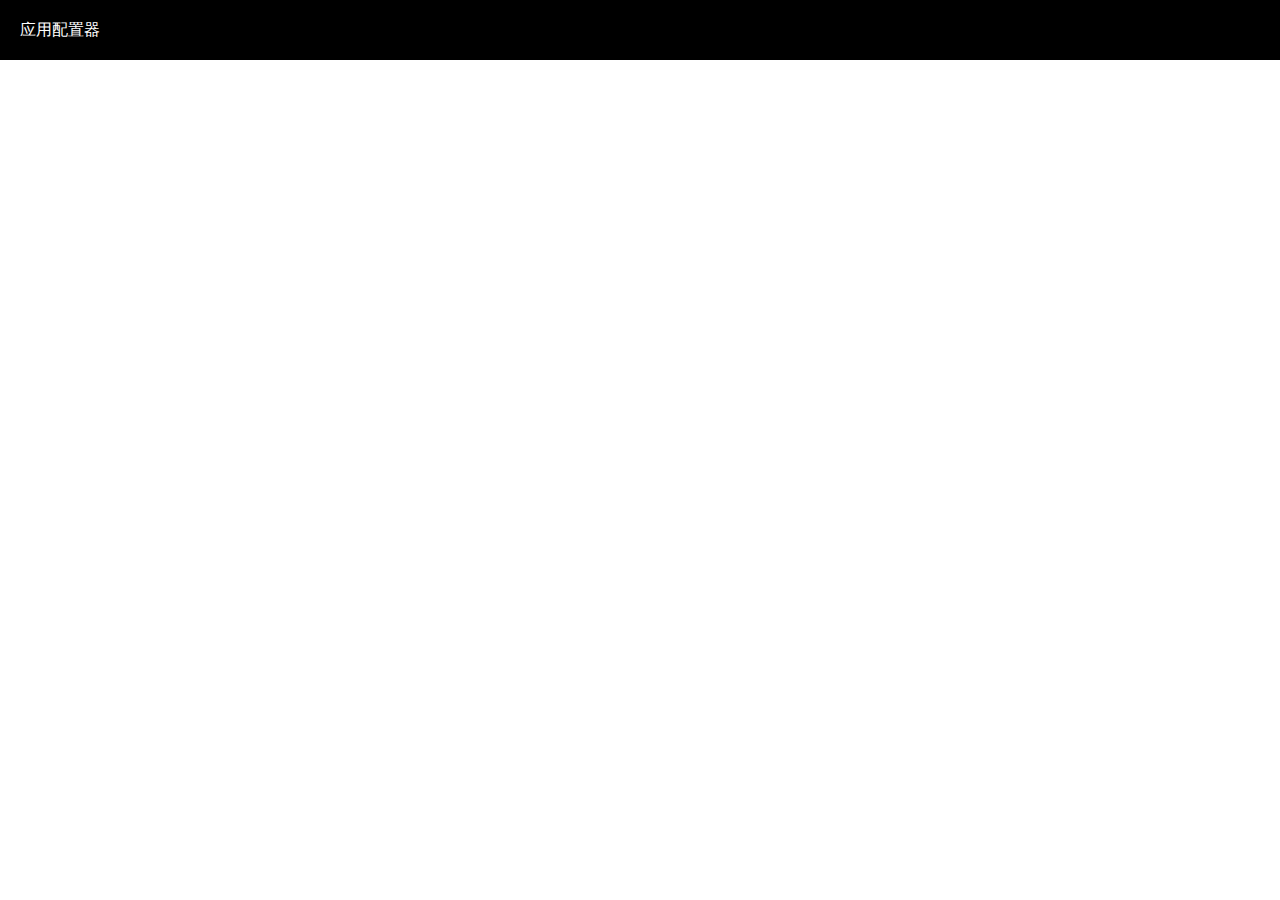
==== commit 822489e2: "菜单配置" ====
--- a/application-node-console/src/main/resources/static/index.html
+++ b/application-node-console/src/main/resources/static/index.html
@@ -12,7 +12,9 @@
     <script src="deps/vue/vue-i18n.global.prod.js"></script>
     <script src="deps/element-plus/index.full.min.js"></script>
     <script src="deps/icons-vue/index.iife.min.js"></script>
+    <script src="deps/axios/axios.min.js"></script>
     <script type="systemjs-importmap" src="importmap.json"></script>
+    <meta name="baseURL" content="http://localhost:8080/api"/>
 </head>
 <body>
 <div id="app"></div>
